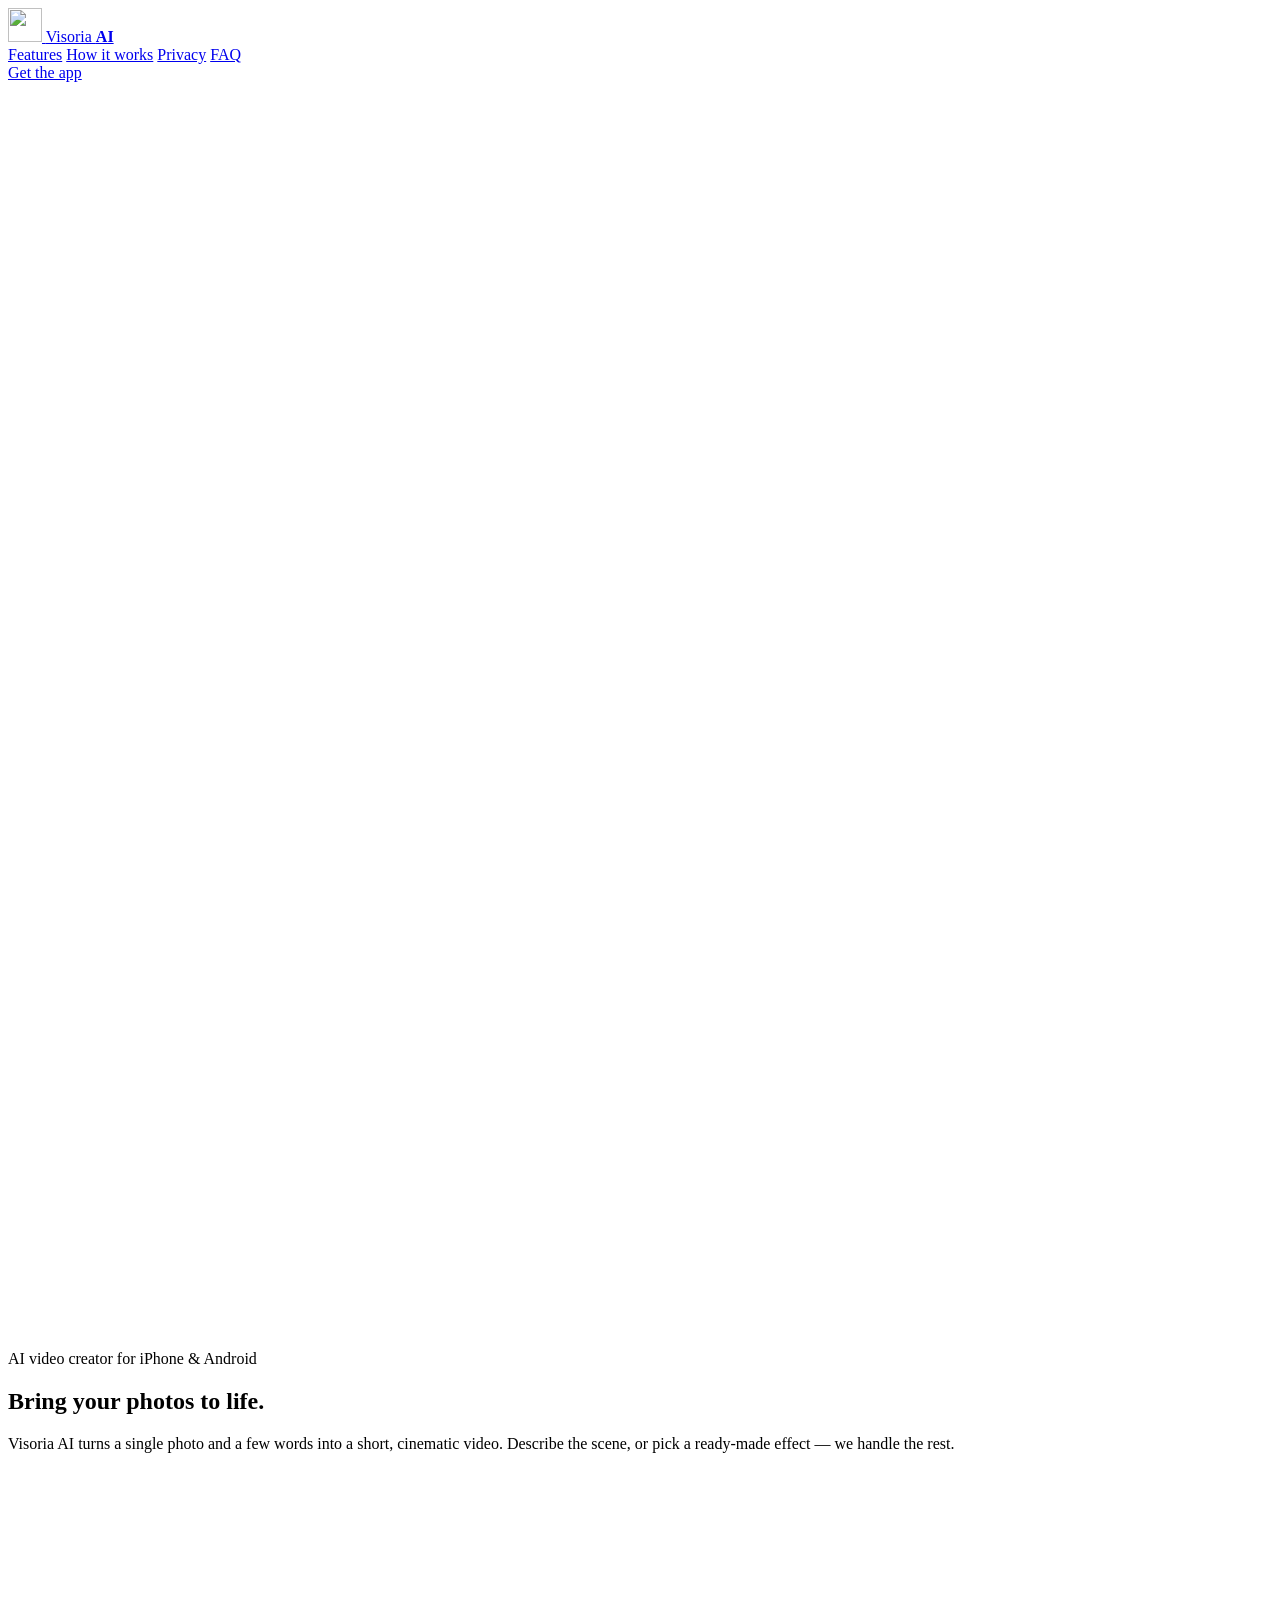
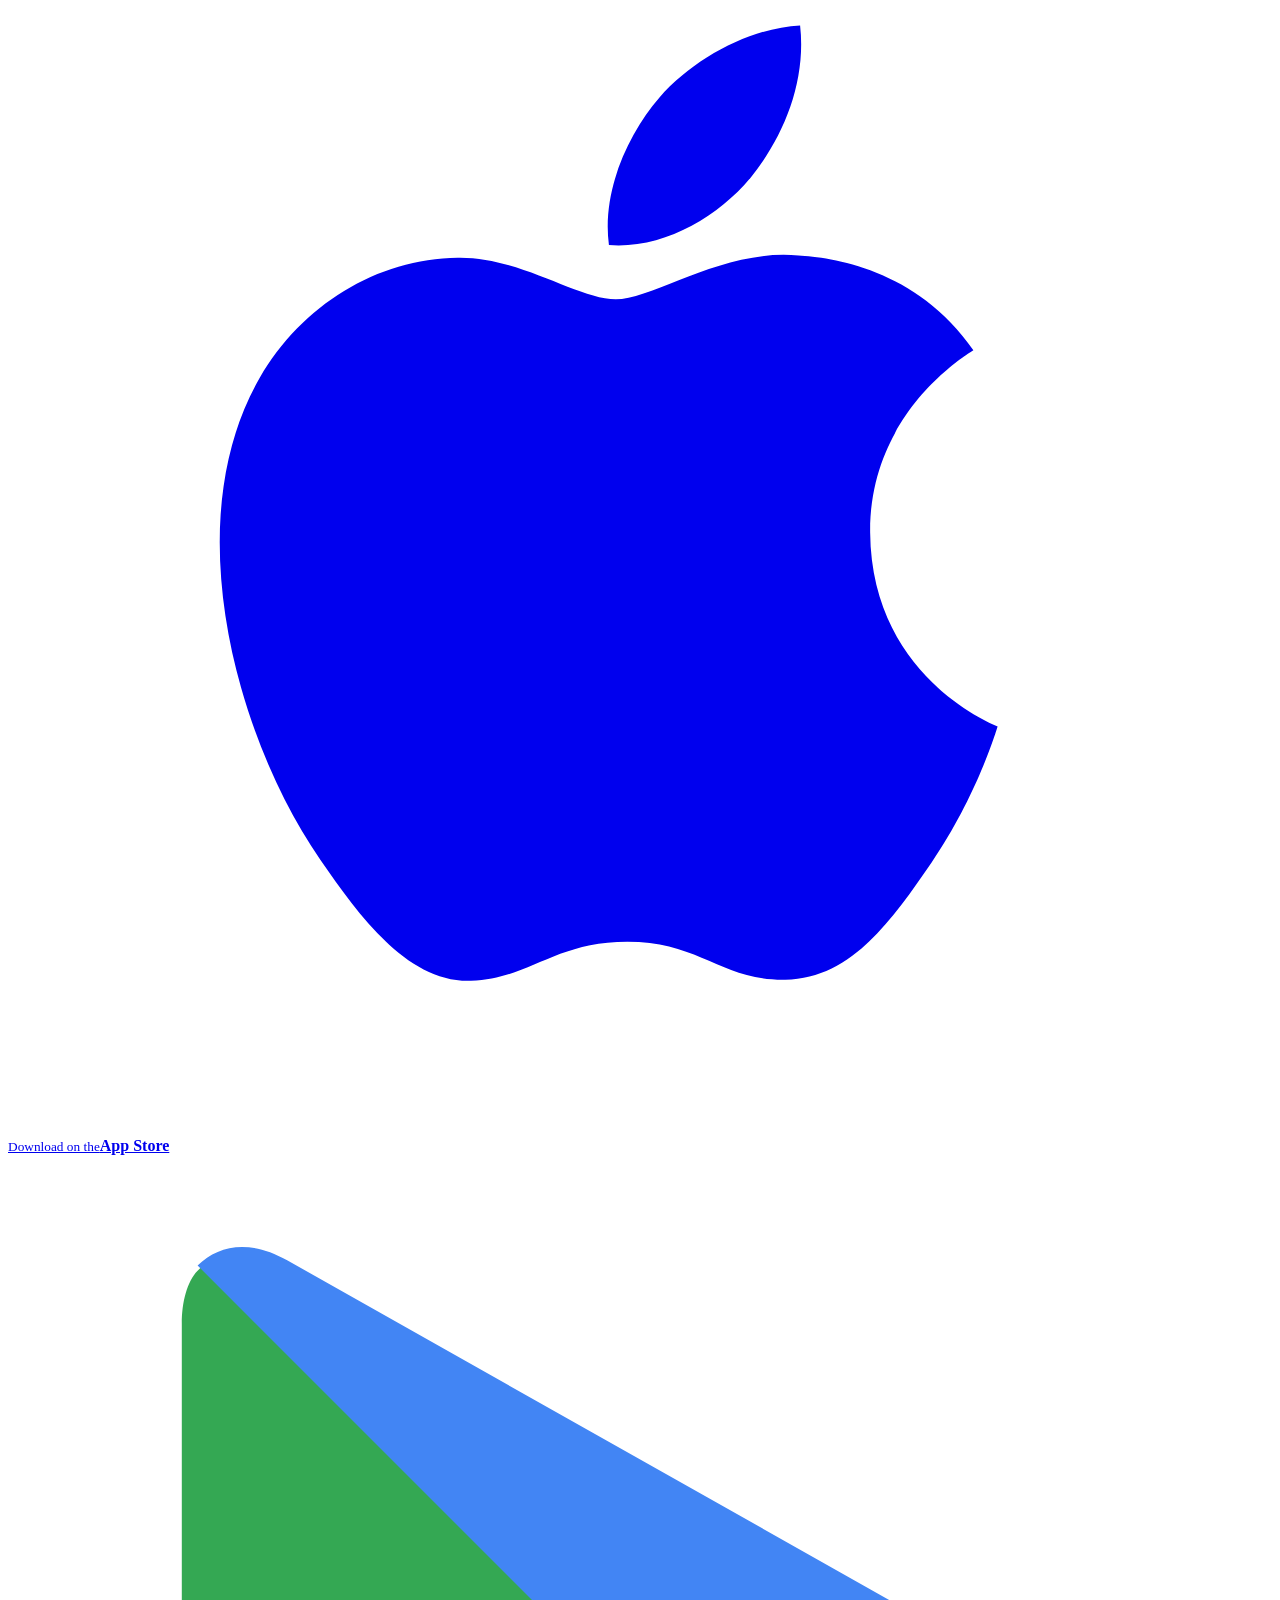
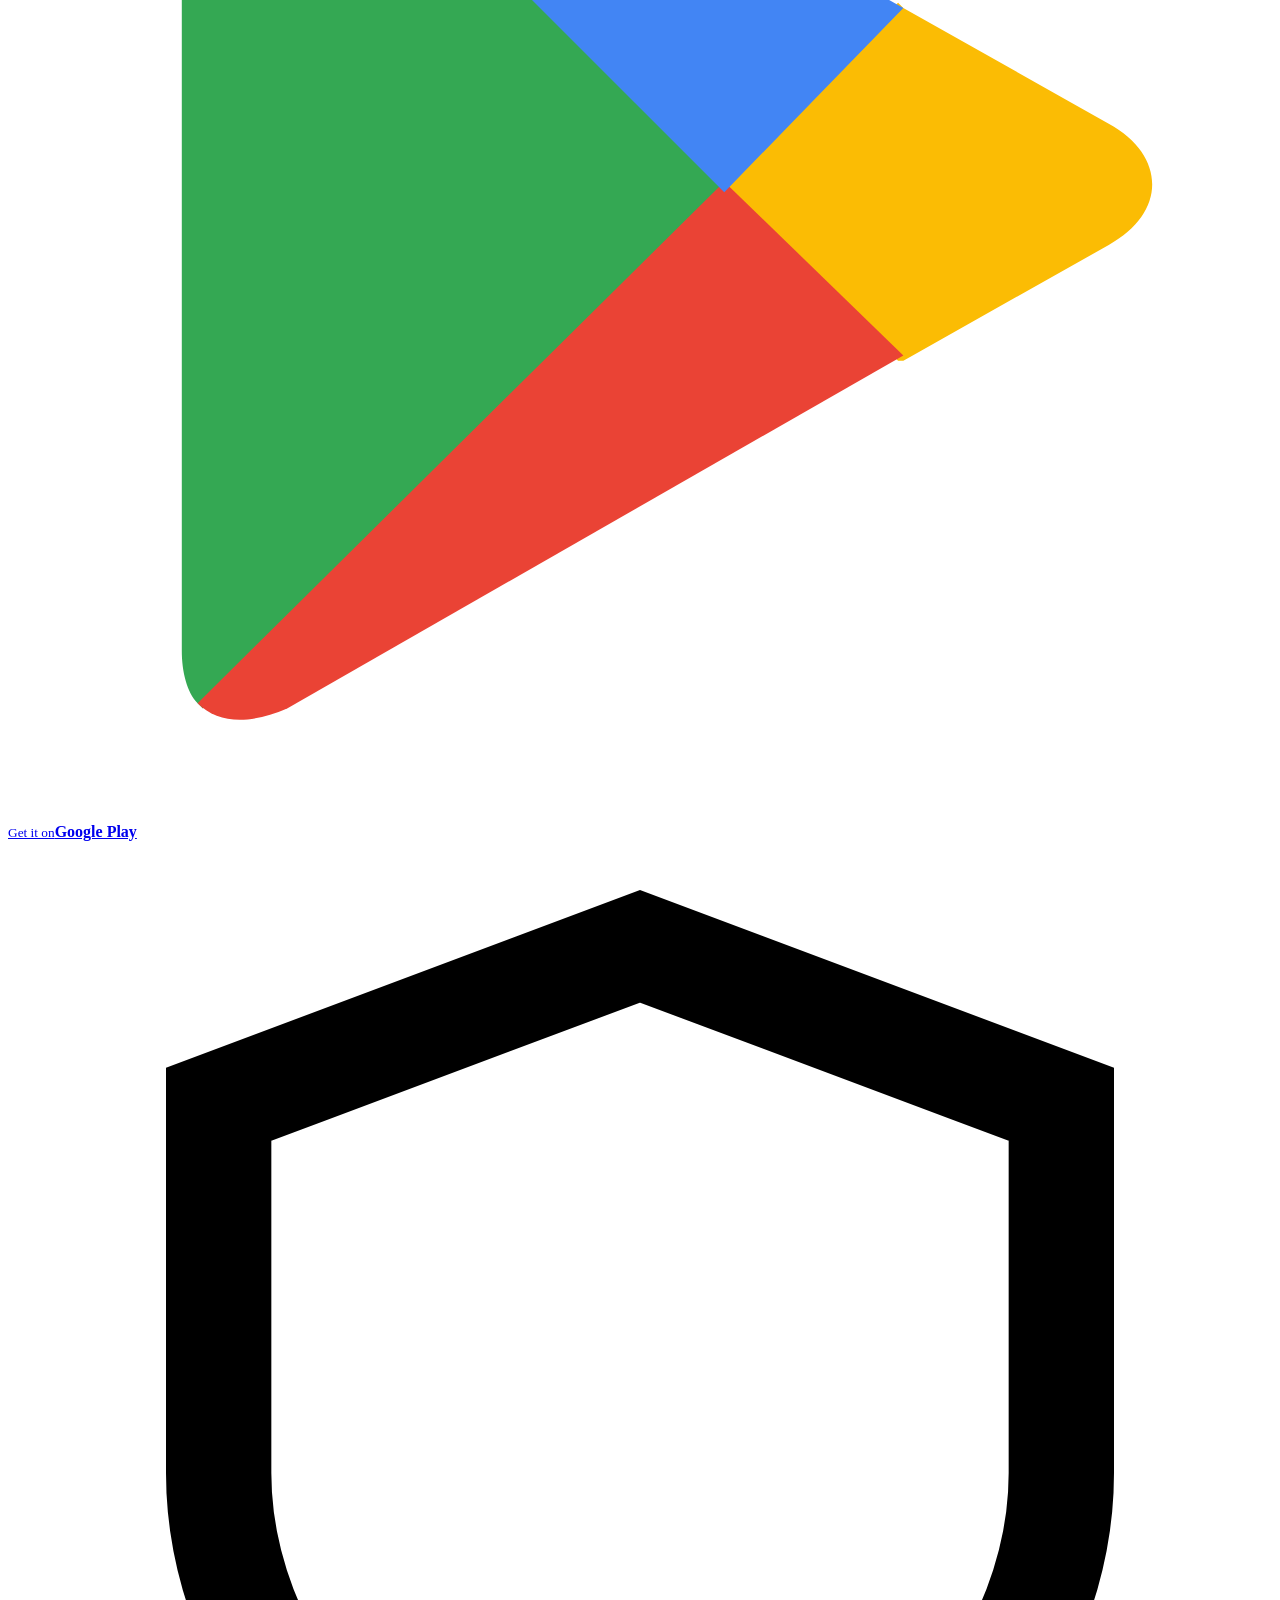
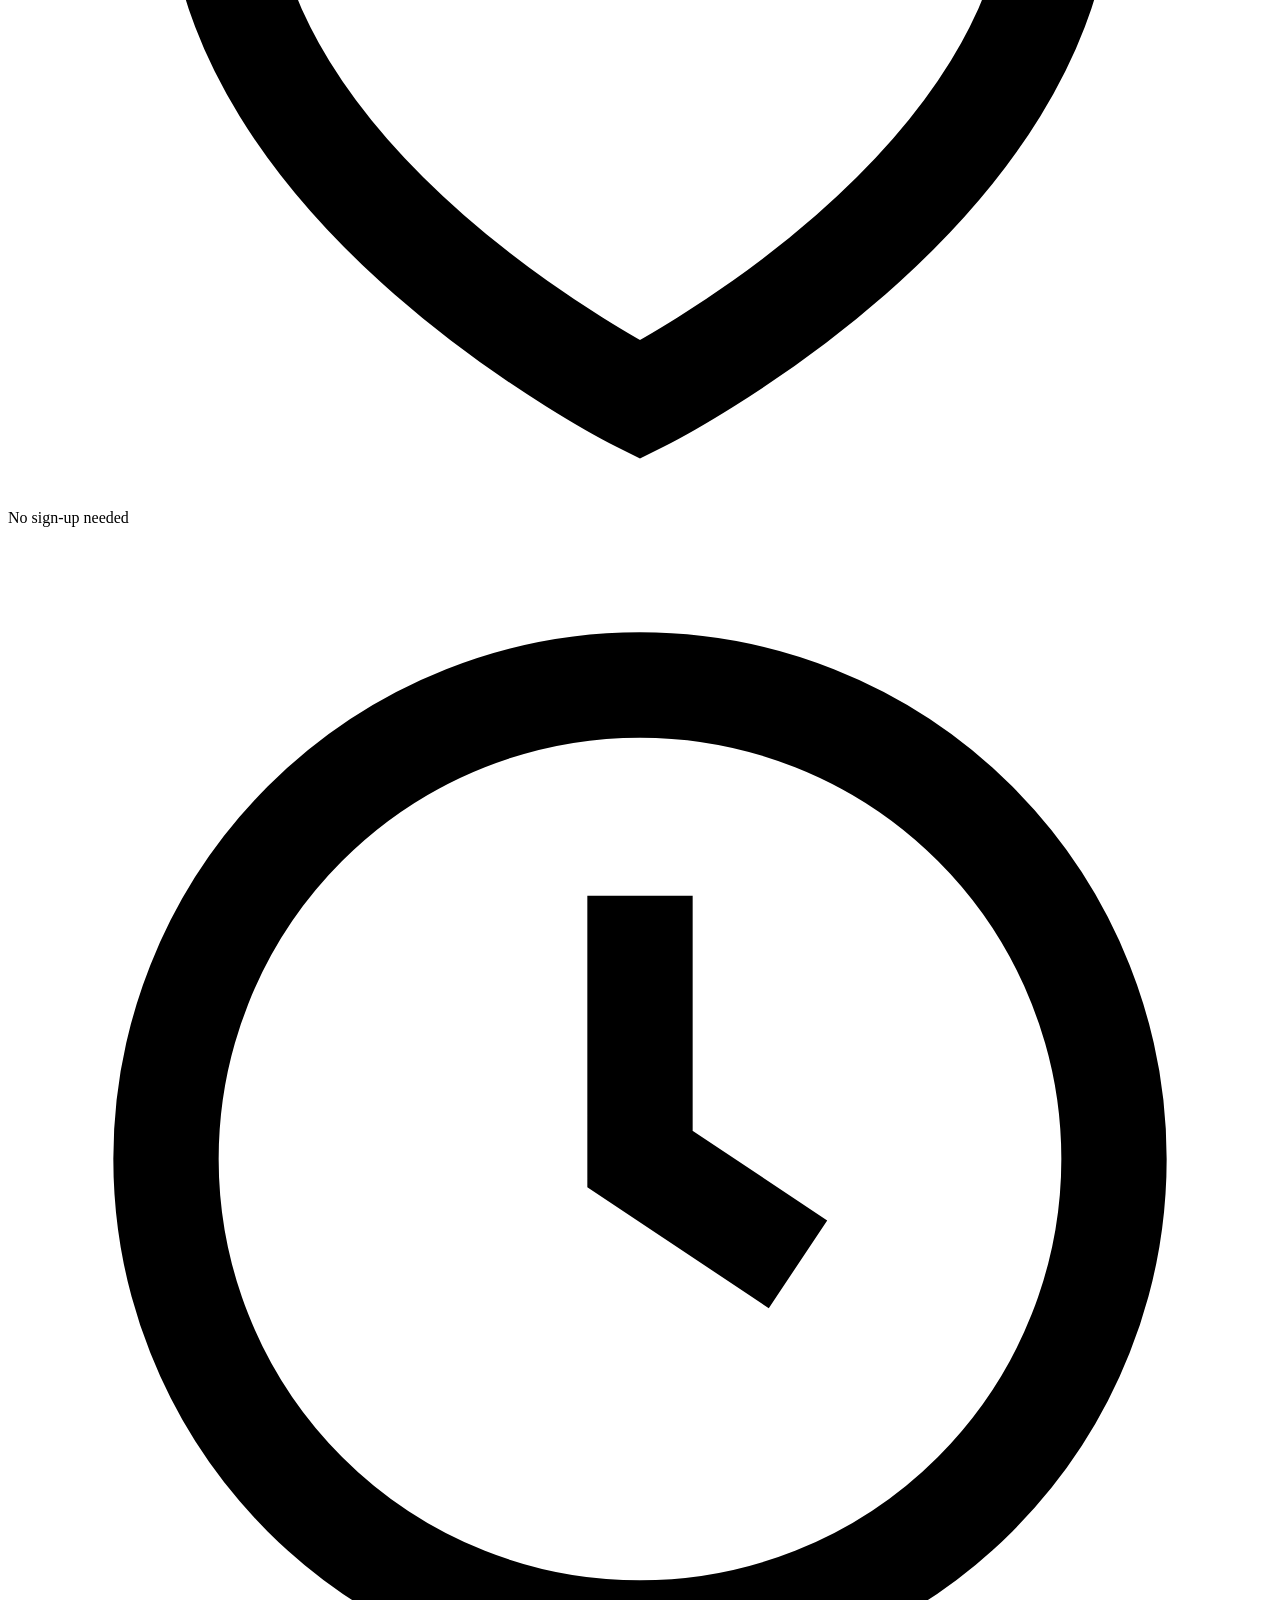
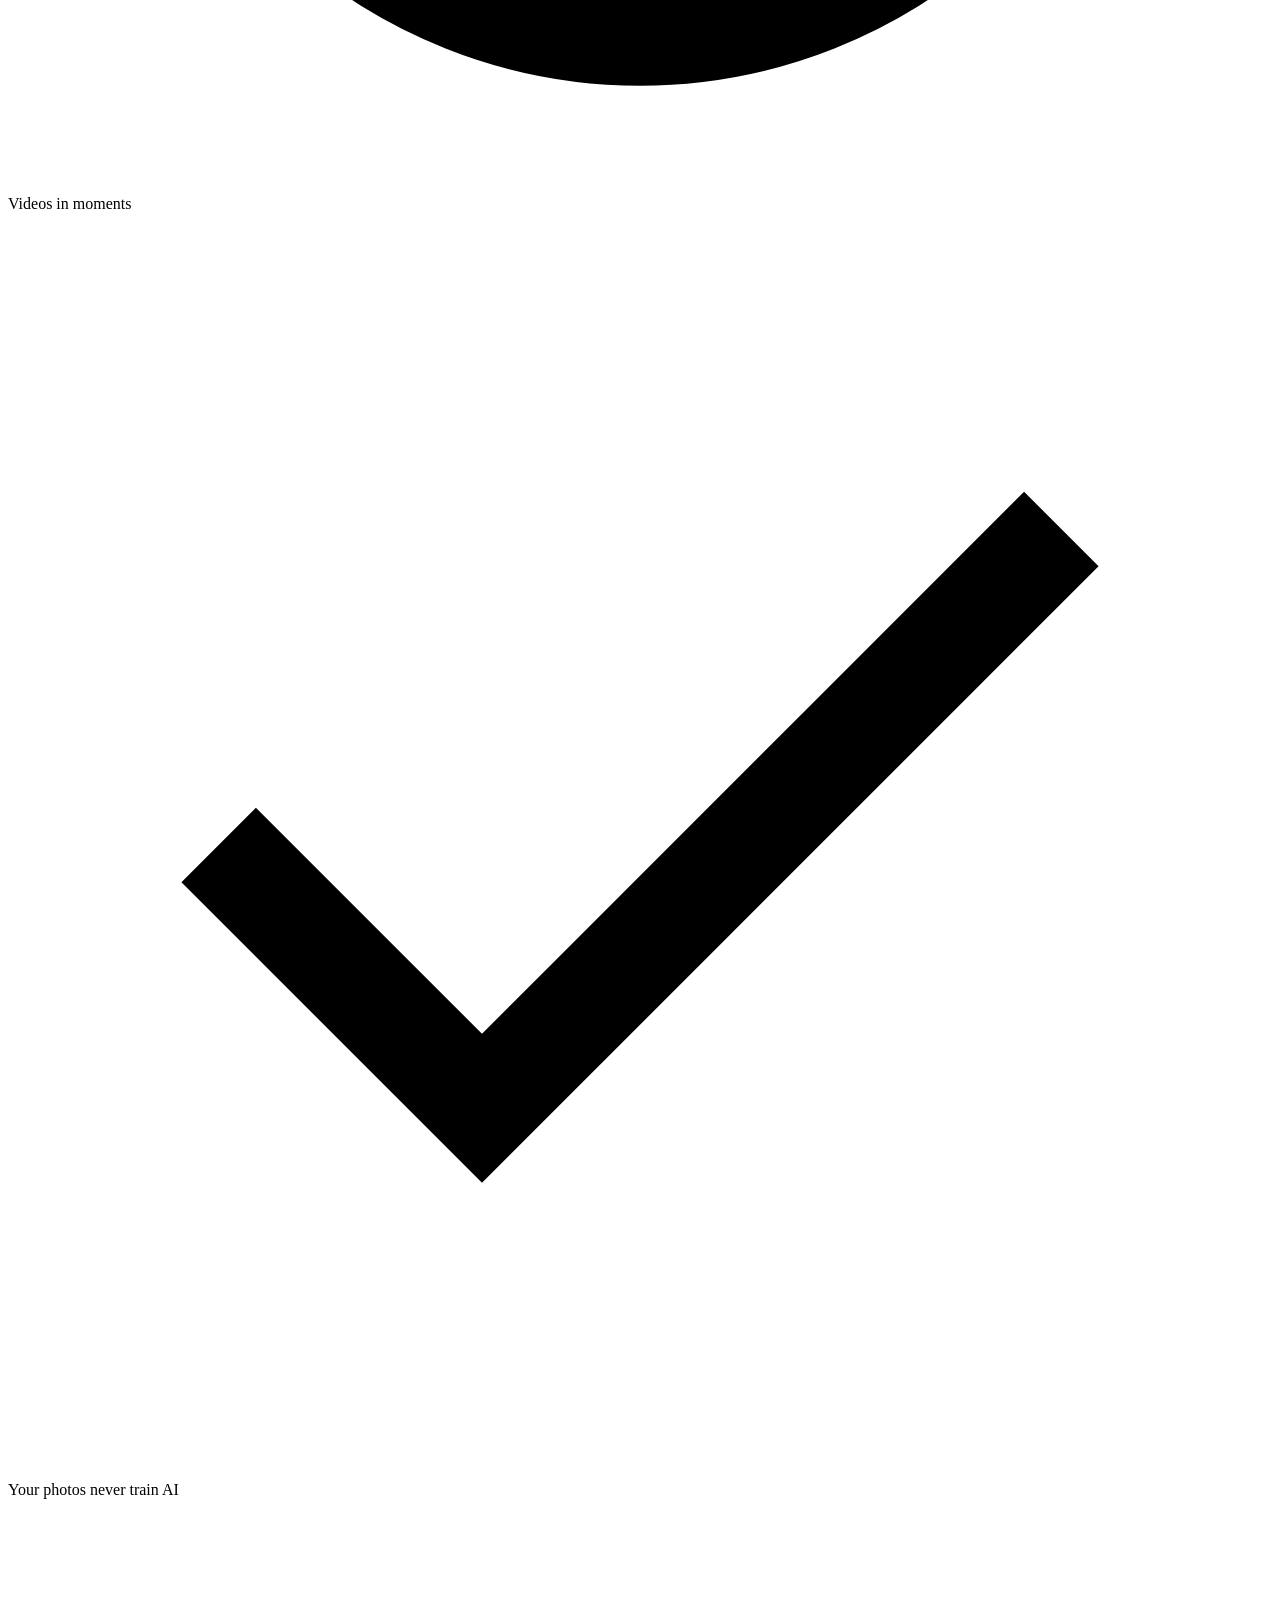
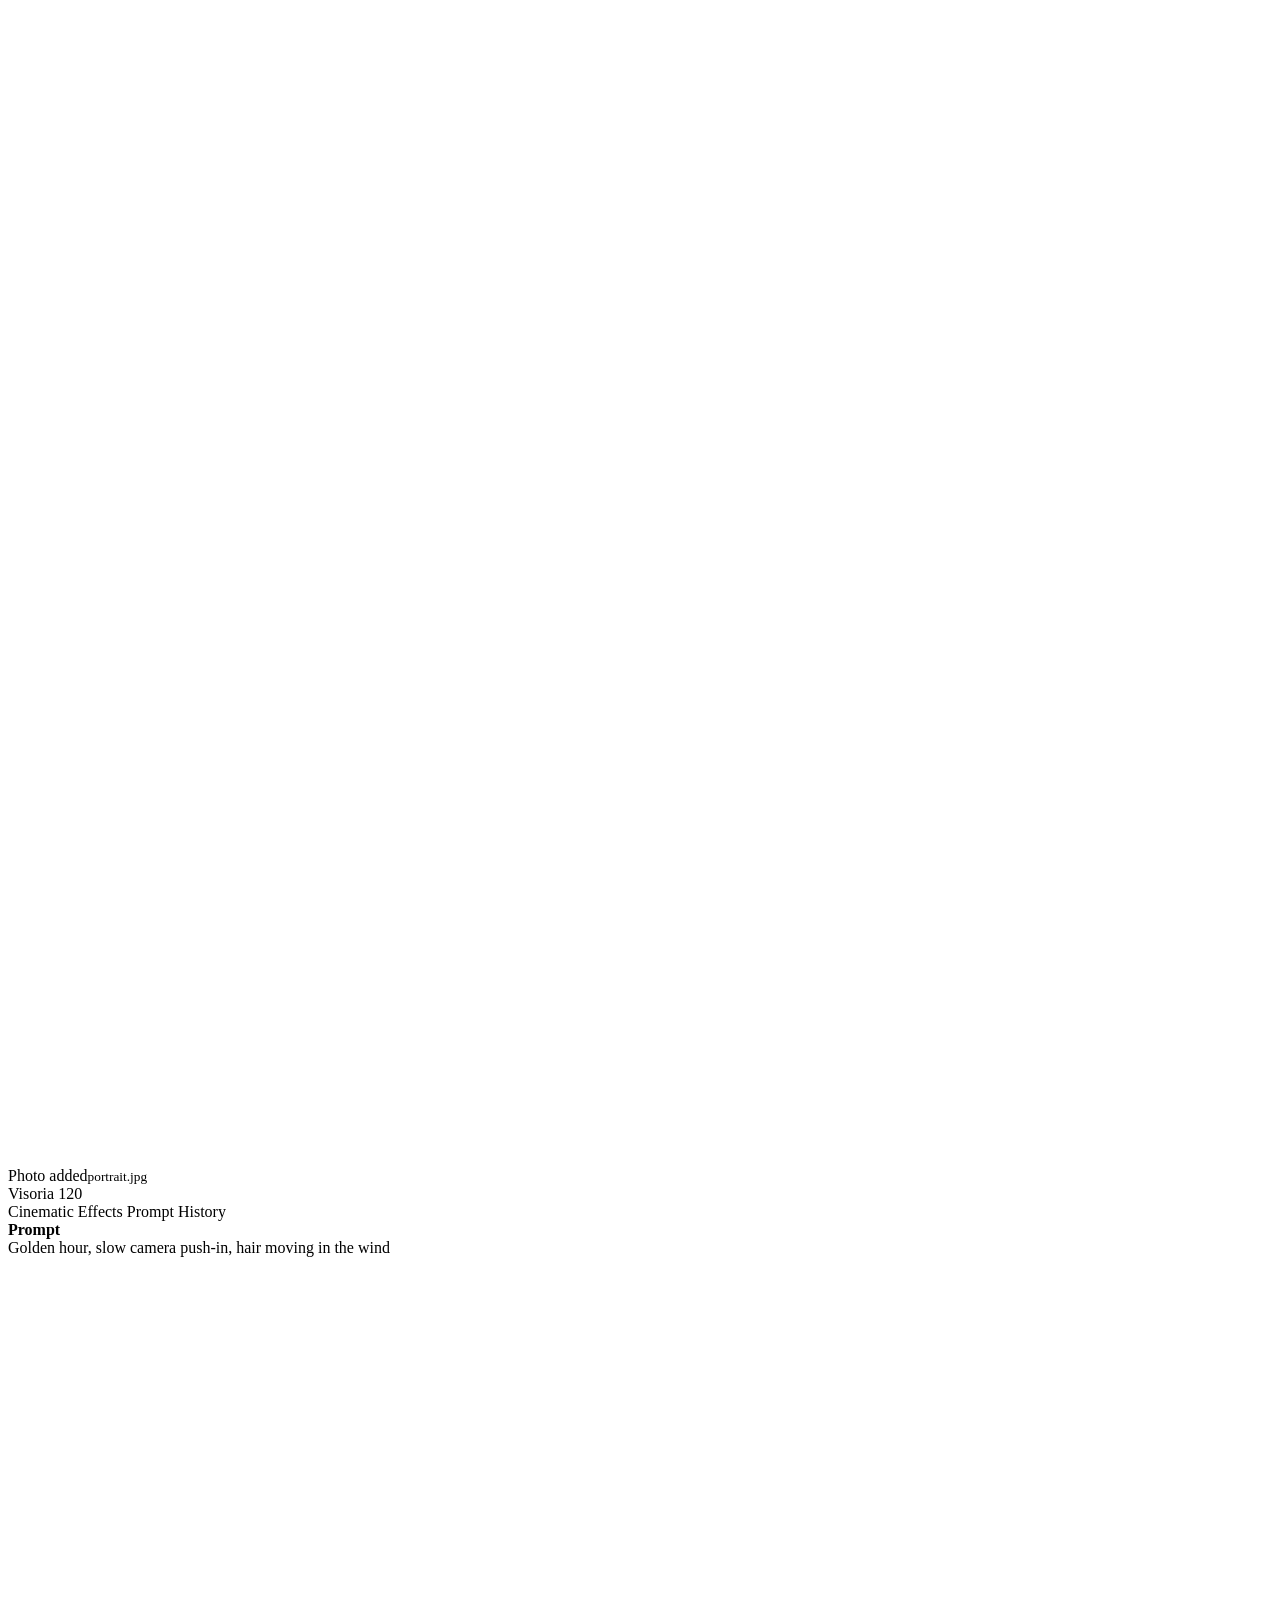
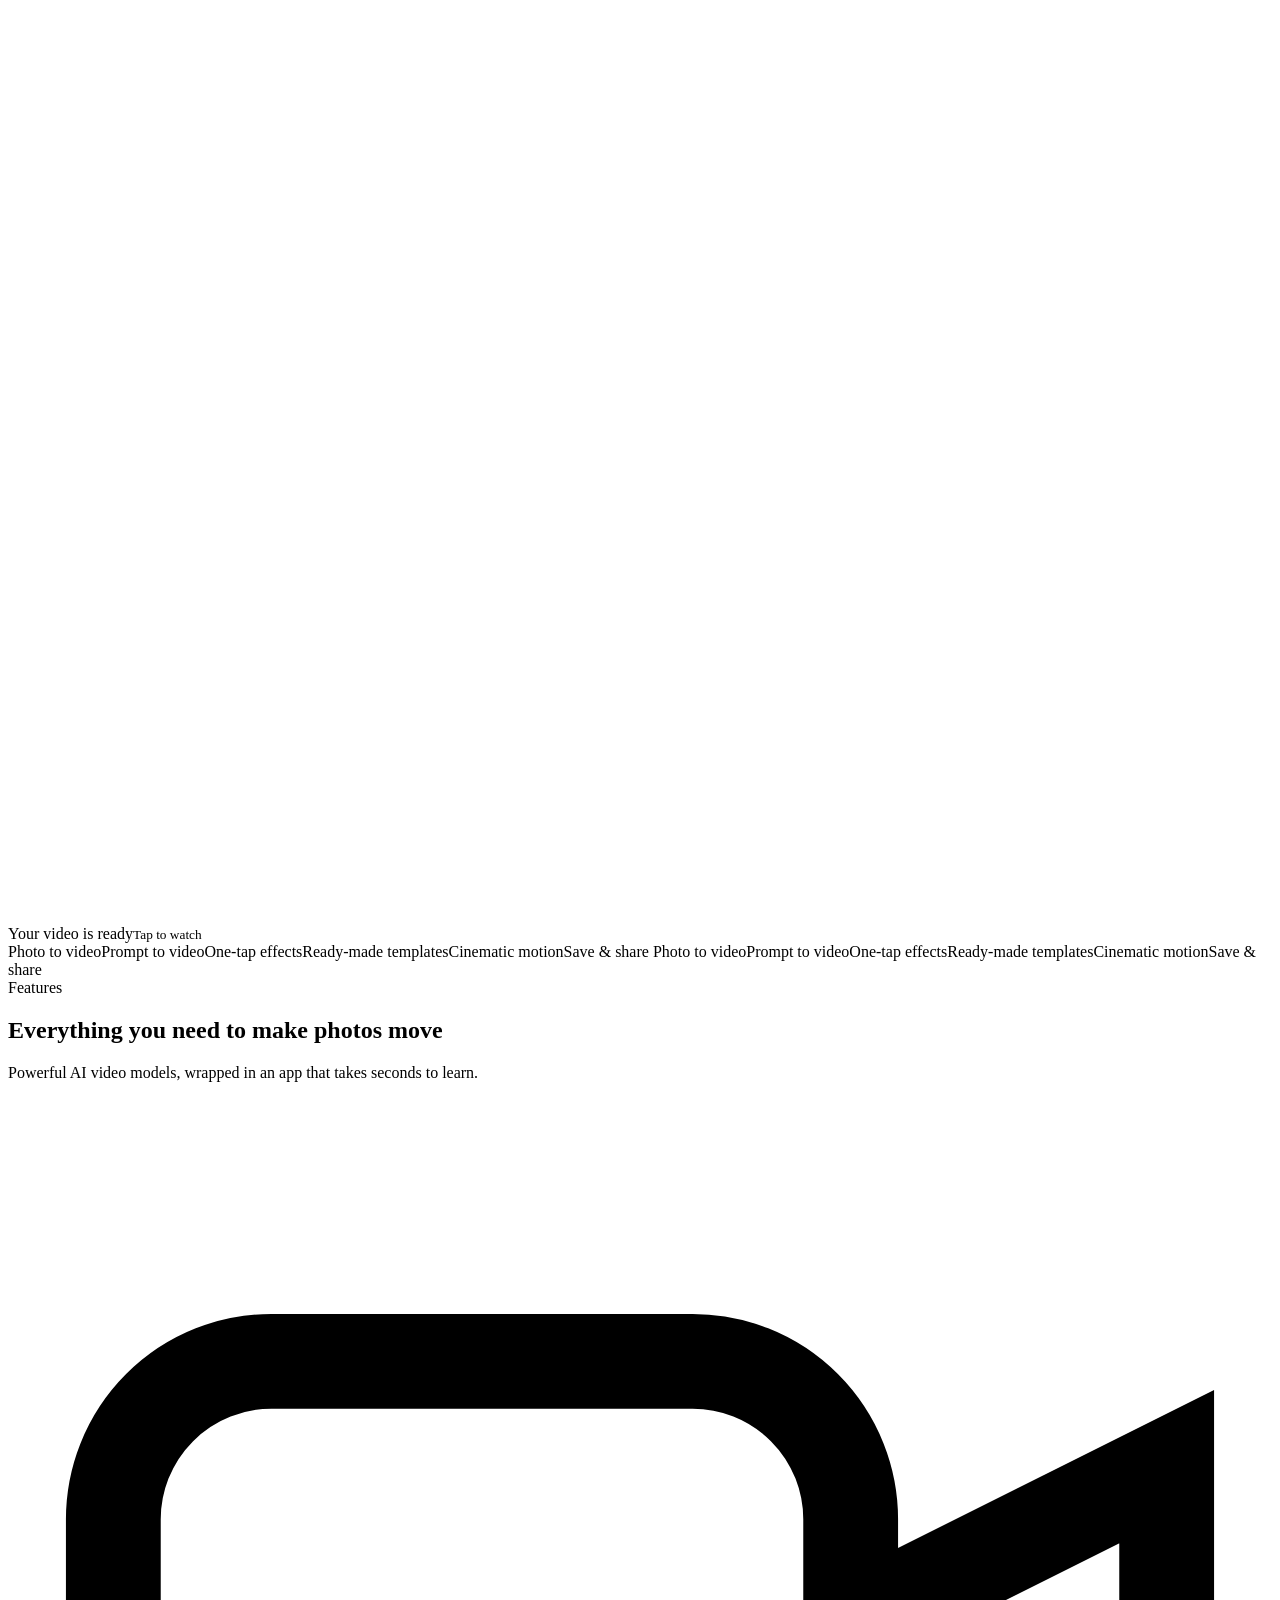
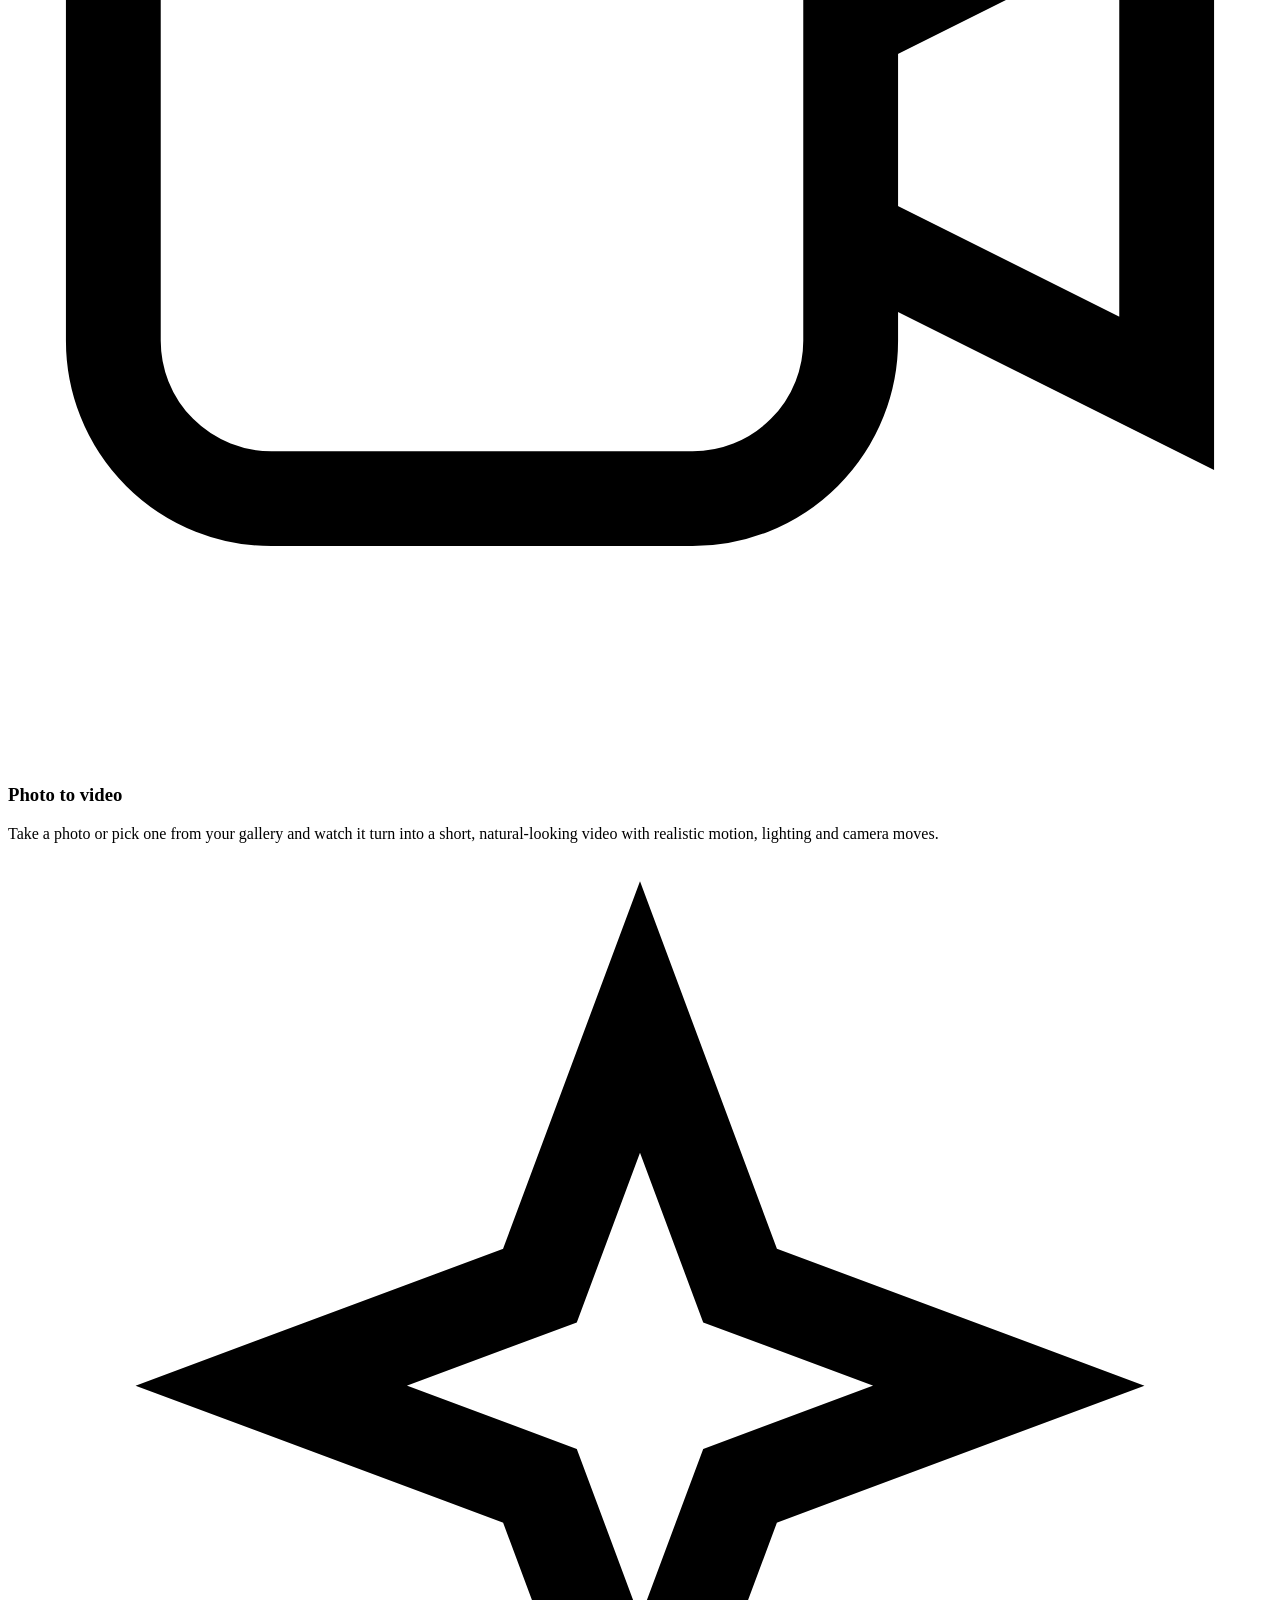
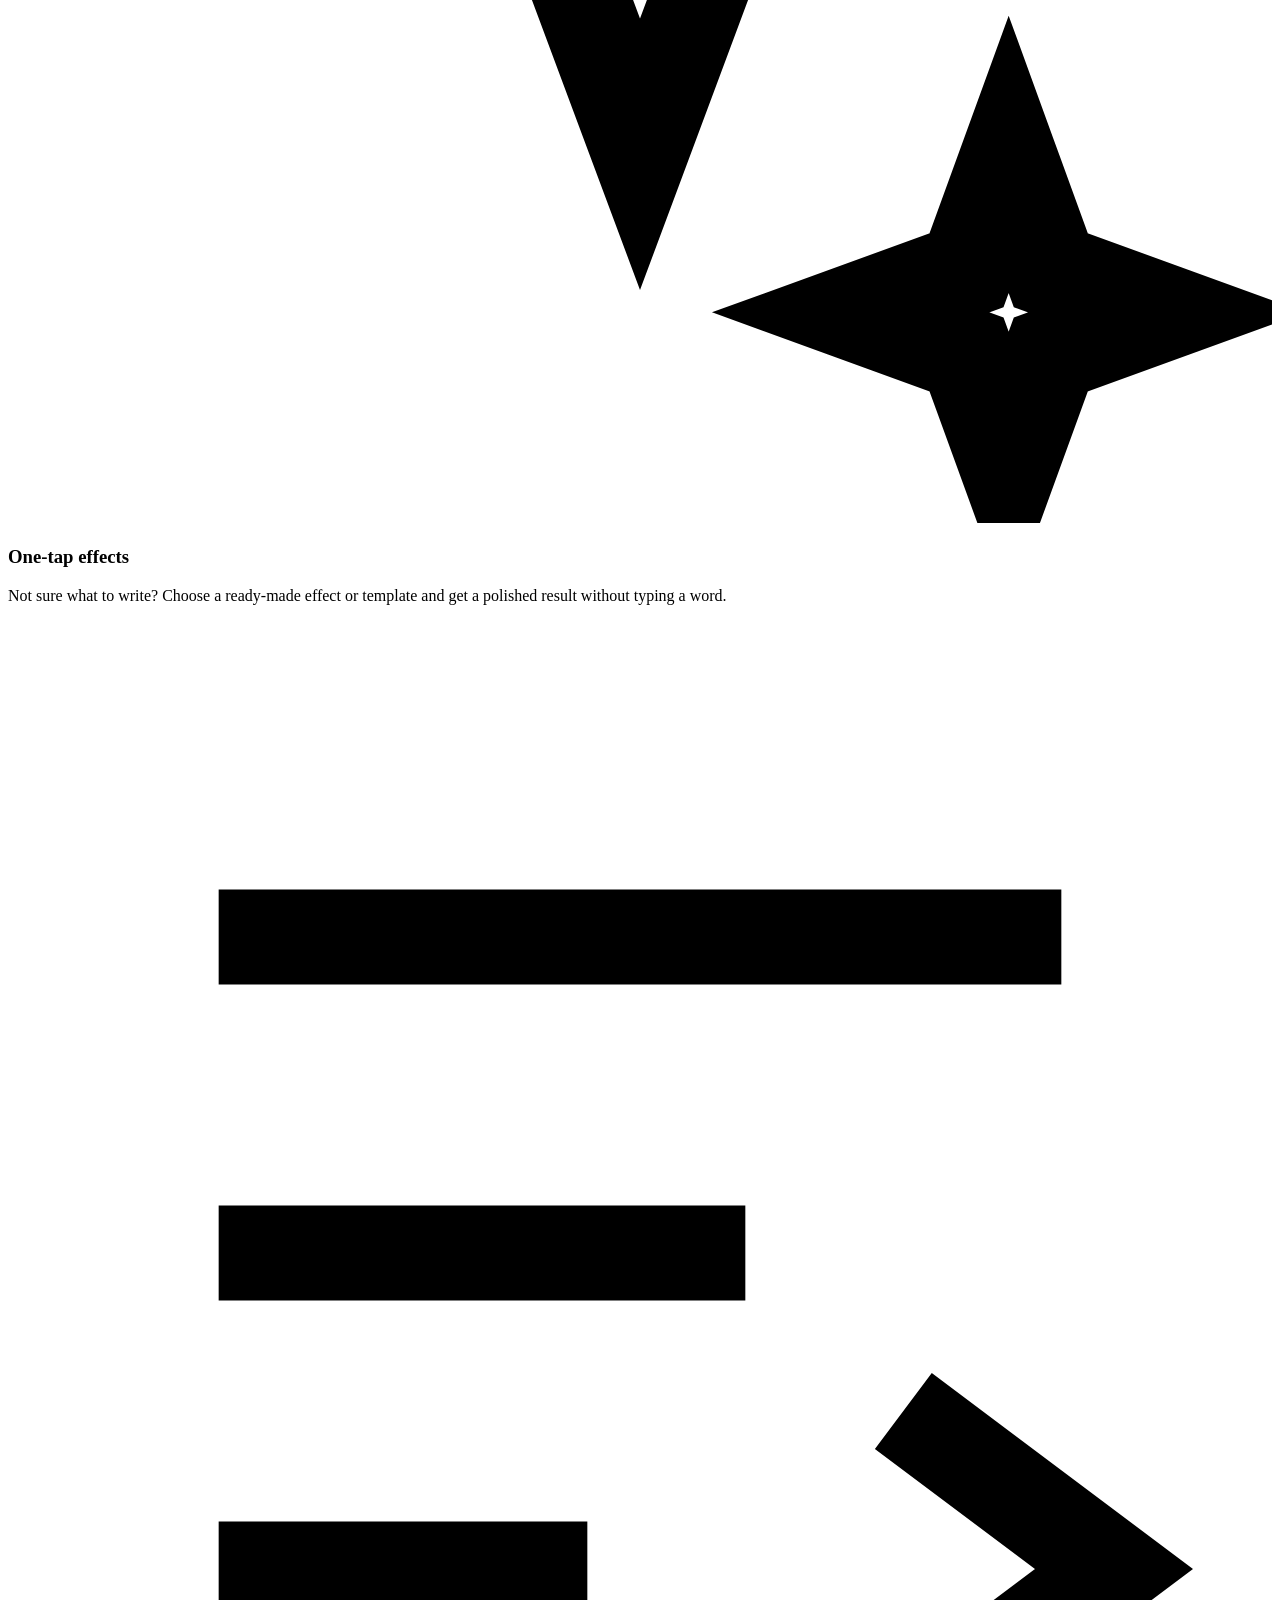
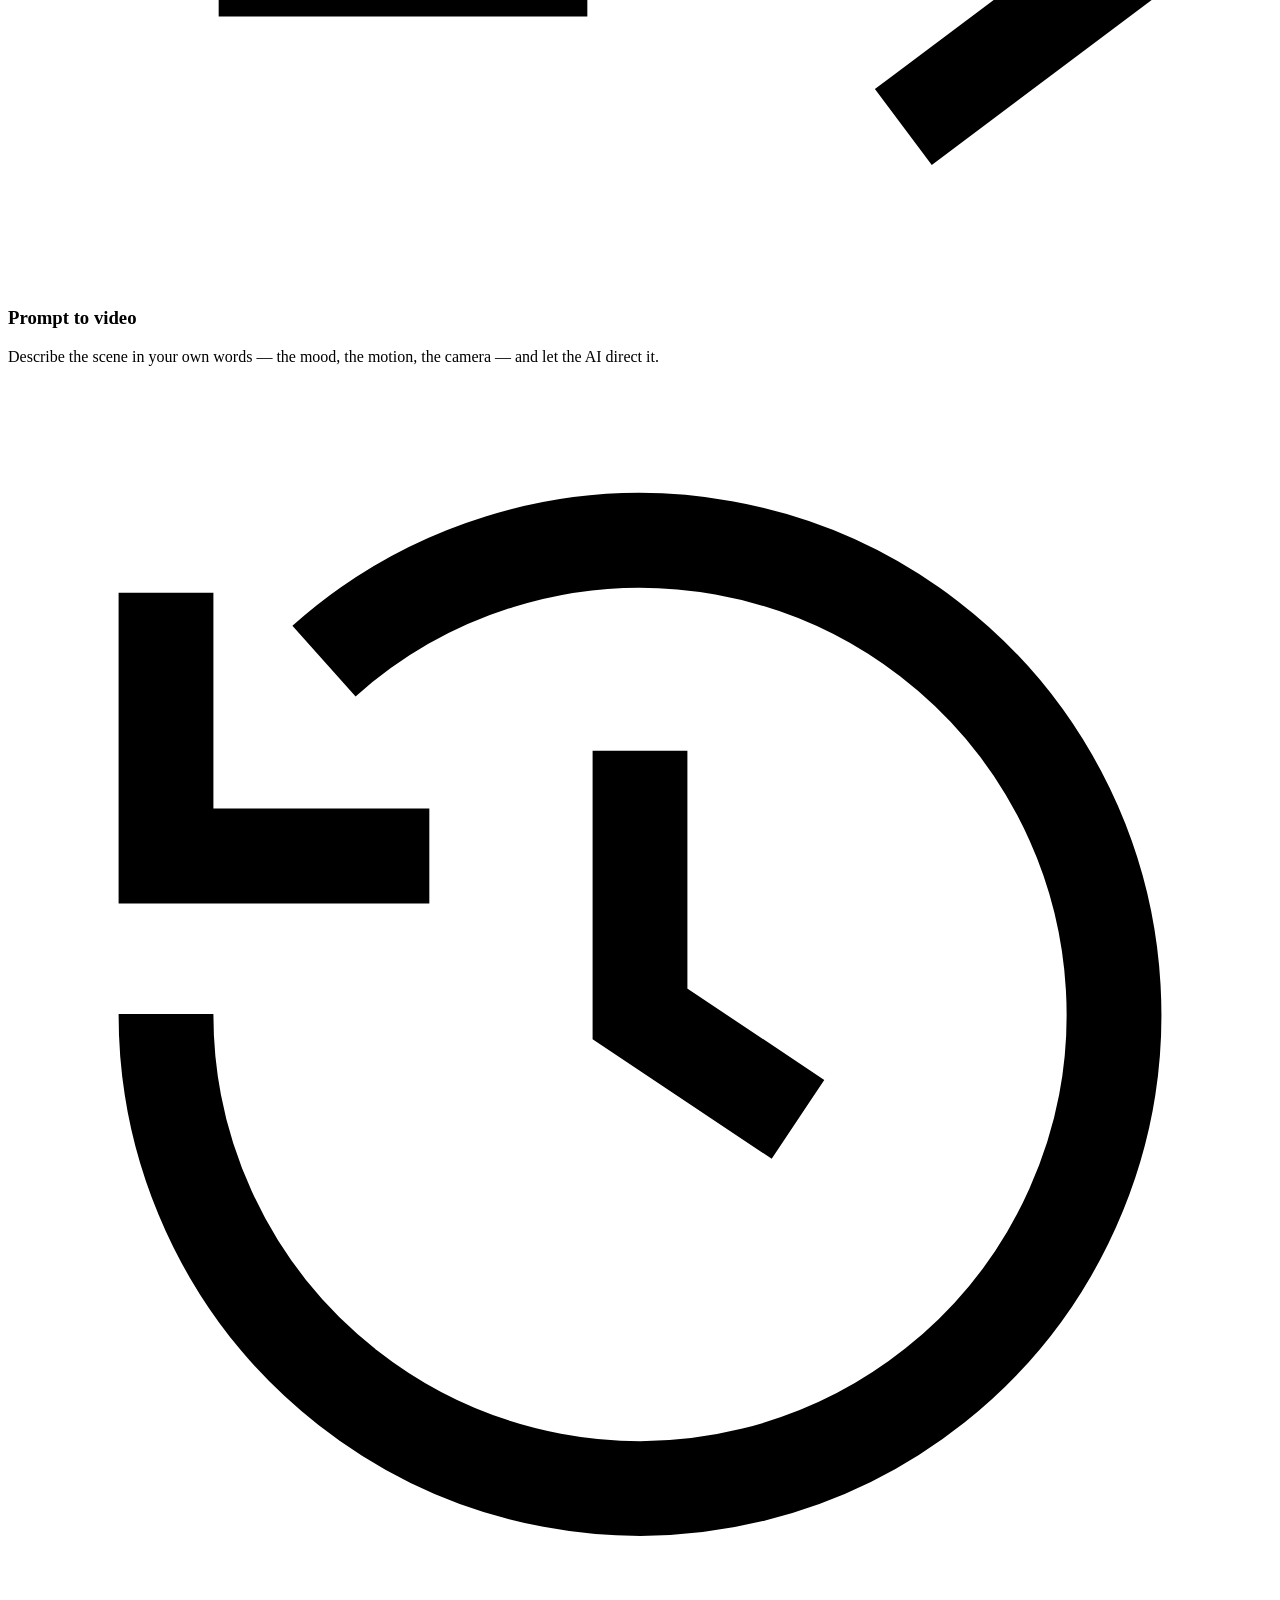
==== public/index.html @ 72aa1941 "Redesign website and move hosting to Firebase - New landing page (hero, features, how it works, priv" ====
<!doctype html>
<html lang="en" class="no-js">
<head>
  <meta charset="UTF-8" />
  <meta name="viewport" content="width=device-width, initial-scale=1, viewport-fit=cover" />
  <title>Visoria AI — Turn photos into AI videos</title>
  <meta name="description" content="Visoria AI turns your photos and prompts into short, cinematic AI videos and one-tap video effects. Available for iPhone and Android." />
  <meta name="theme-color" content="#07060d" />
  <link rel="icon" href="/assets/logo.svg" type="image/svg+xml" />
  <link rel="apple-touch-icon" href="/assets/logo.svg" />
  <link rel="stylesheet" href="/assets/site.css?v=1" />

  <meta property="og:type" content="website" />
  <meta property="og:site_name" content="Visoria AI" />
  <meta property="og:title" content="Visoria AI — Turn photos into AI videos" />
  <meta property="og:description" content="Bring your photos to life. Pick a photo, describe a scene or choose an effect, and get a short AI video in moments." />
  <meta name="twitter:card" content="summary" />

  <script type="application/ld+json">
  {
    "@context": "https://schema.org",
    "@type": "MobileApplication",
    "name": "Visoria AI",
    "operatingSystem": "iOS, Android",
    "applicationCategory": "MultimediaApplication",
    "description": "Turn your photos and prompts into short AI videos and video effects.",
    "author": { "@type": "Person", "name": "Metin Gökmen" },
    "offers": { "@type": "Offer", "price": "0", "priceCurrency": "USD" }
  }
  </script>
  <script>document.documentElement.classList.remove('no-js');</script>
</head>
<body>
  <div class="aurora" aria-hidden="true"><span></span><span></span><span></span></div>
  <div class="grain" aria-hidden="true"></div>

  <header class="site-header">
    <div class="container bar">
      <a class="brand" href="/" aria-label="Visoria AI home">
        <img src="/assets/logo.svg" alt="" width="34" height="34" />
        <span>Visoria <b>AI</b></span>
      </a>
      <nav class="nav" aria-label="Main">
        <a href="#features">Features</a>
        <a href="#how">How it works</a>
        <a href="#privacy">Privacy</a>
        <a href="#faq">FAQ</a>
      </nav>
      <a class="btn btn-primary btn-sm" href="#download">Get the app</a>
    </div>
  </header>

  <main>
    <!-- Hero -->
    <section class="hero">
      <div class="container grid">
        <div class="reveal">
          <span class="eyebrow">
            <span class="dot"><svg viewBox="0 0 24 24" fill="#fff"><path d="M12 2l2.2 5.8L20 10l-5.8 2.2L12 18l-2.2-5.8L4 10l5.8-2.2z"/></svg></span>
            AI video creator for iPhone &amp; Android
          </span>
          <h1>Bring your photos <span class="gradient-text">to life.</span></h1>
          <p class="lead">Visoria AI turns a single photo and a few words into a short, cinematic video. Describe the scene, or pick a ready-made effect &mdash; we handle the rest.</p>
          <div class="store-row">
            <!-- TODO: replace href with the live App Store URL -->
            <a class="store" href="#download" data-store="ios" aria-label="Download on the App Store">
              <svg viewBox="0 0 24 24" fill="currentColor" aria-hidden="true"><path d="M16.37 12.6c-.02-2.3 1.88-3.4 1.96-3.46-1.07-1.56-2.73-1.77-3.32-1.8-1.41-.14-2.76.83-3.47.83-.72 0-1.82-.81-3-.79-1.54.02-2.96.9-3.76 2.28-1.6 2.78-.41 6.9 1.15 9.15.76 1.1 1.67 2.34 2.86 2.3 1.15-.05 1.58-.74 2.97-.74s1.78.74 3 .72c1.24-.02 2.02-1.12 2.78-2.23.87-1.28 1.23-2.52 1.25-2.58-.03-.01-2.4-.92-2.42-3.68zM14.1 5.86c.63-.77 1.06-1.83.94-2.89-.91.04-2.01.61-2.67 1.37-.58.67-1.1 1.76-.96 2.8 1.02.08 2.06-.52 2.69-1.28z"/></svg>
              <span><small>Download on the</small><strong>App Store</strong></span>
            </a>
            <!-- TODO: replace href with the live Google Play URL -->
            <a class="store dark" href="#download" data-store="android" aria-label="Get it on Google Play">
              <svg viewBox="0 0 24 24" aria-hidden="true"><path fill="#34a853" d="M3.6 2.2c-.2.2-.3.6-.3 1v17.6c0 .4.1.8.3 1l.1.1 9.9-9.9v-.2L3.7 2.1z"/><path fill="#fbbc04" d="M16.9 15.3l-3.3-3.3v-.2l3.3-3.3.1.1 3.9 2.2c1.1.6 1.1 1.7 0 2.3l-3.9 2.2z"/><path fill="#ea4335" d="M17 15.2L13.6 11.9 3.6 21.8c.4.4 1 .4 1.7.1L17 15.2"/><path fill="#4285f4" d="M17 8.6L5.3 2c-.7-.4-1.3-.3-1.7.1l10 10z"/></svg>
              <span><small>Get it on</small><strong>Google Play</strong></span>
            </a>
          </div>
          <div class="meta-row">
            <span><svg viewBox="0 0 24 24" fill="none" stroke="currentColor" stroke-width="2"><path d="M12 22s8-4 8-10V5l-8-3-8 3v7c0 6 8 10 8 10z"/></svg>No sign-up needed</span>
            <span><svg viewBox="0 0 24 24" fill="none" stroke="currentColor" stroke-width="2"><circle cx="12" cy="12" r="9"/><path d="M12 7v5l3 2"/></svg>Videos in moments</span>
            <span><svg viewBox="0 0 24 24" fill="none" stroke="currentColor" stroke-width="2"><path d="M20 6L9 17l-5-5"/></svg>Your photos never train AI</span>
          </div>
        </div>

        <div class="stage reveal" aria-hidden="true">
          <div class="float-card a">
            <span class="ic"><svg viewBox="0 0 24 24" fill="none" stroke="#fff" stroke-width="2"><rect x="3" y="3" width="18" height="18" rx="4"/><circle cx="9" cy="9" r="2"/><path d="M21 15l-5-5L5 21"/></svg></span>
            <span>Photo added<small>portrait.jpg</small></span>
          </div>
          <div class="phone">
            <div class="screen">
              <div class="video"><div class="sun"></div></div>
              <div class="scan"></div>
              <div class="ui-top">
                <span class="pill">Visoria</span>
                <span class="pill"><i class="coin"></i>120</span>
              </div>
              <div class="ui-bottom">
                <div class="chips">
                  <span class="chip on">Cinematic</span>
                  <span class="chip">Effects</span>
                  <span class="chip">Prompt</span>
                  <span class="chip">History</span>
                </div>
                <div class="prompt">
                  <b>Prompt</b><br />
                  <span class="typing">Golden hour, slow camera push-in, hair moving in the wind</span>
                  <div class="progress"><i></i></div>
                </div>
              </div>
            </div>
          </div>
          <div class="float-card b">
            <span class="ic"><svg viewBox="0 0 24 24" fill="#fff"><path d="M8 5v14l11-7z"/></svg></span>
            <span>Your video is ready<small>Tap to watch</small></span>
          </div>
        </div>
      </div>
    </section>

    <div class="strip" aria-hidden="true">
      <div class="marquee">
        <span>Photo to video</span><span>Prompt to video</span><span>One-tap effects</span><span>Ready-made templates</span><span>Cinematic motion</span><span>Save &amp; share</span>
        <span>Photo to video</span><span>Prompt to video</span><span>One-tap effects</span><span>Ready-made templates</span><span>Cinematic motion</span><span>Save &amp; share</span>
      </div>
    </div>

    <!-- Features -->
    <section class="section" id="features">
      <div class="container">
        <div class="section-head reveal">
          <span class="kicker">Features</span>
          <h2>Everything you need to make photos move</h2>
          <p>Powerful AI video models, wrapped in an app that takes seconds to learn.</p>
        </div>
        <div class="features">
          <article class="card span-2 reveal">
            <div class="icon"><svg viewBox="0 0 24 24" fill="none" stroke="currentColor" stroke-width="1.8"><rect x="2" y="5" width="14" height="14" rx="3"/><path d="M16 10l6-3v10l-6-3"/></svg></div>
            <h3>Photo to video</h3>
            <p>Take a photo or pick one from your gallery and watch it turn into a short, natural-looking video with realistic motion, lighting and camera moves.</p>
          </article>
          <article class="card reveal">
            <div class="icon"><svg viewBox="0 0 24 24" fill="none" stroke="currentColor" stroke-width="1.8"><path d="M12 3l1.9 5.1L19 10l-5.1 1.9L12 17l-1.9-5.1L5 10l5.1-1.9z"/><path d="M19 17l.8 2.2L22 20l-2.2.8L19 23l-.8-2.2L16 20l2.2-.8z"/></svg></div>
            <h3>One-tap effects</h3>
            <p>Not sure what to write? Choose a ready-made effect or template and get a polished result without typing a word.</p>
          </article>
          <article class="card reveal">
            <div class="icon"><svg viewBox="0 0 24 24" fill="none" stroke="currentColor" stroke-width="1.8"><path d="M4 6h16M4 12h10M4 18h7"/><path d="M17 15l4 3-4 3"/></svg></div>
            <h3>Prompt to video</h3>
            <p>Describe the scene in your own words &mdash; the mood, the motion, the camera &mdash; and let the AI direct it.</p>
          </article>
          <article class="card reveal">
            <div class="icon"><svg viewBox="0 0 24 24" fill="none" stroke="currentColor" stroke-width="1.8"><path d="M3 12a9 9 0 1 0 3-6.7"/><path d="M3 4v5h5"/><path d="M12 7v5l3 2"/></svg></div>
            <h3>Your history</h3>
            <p>Every generation is saved in your history, so you can rewatch, download and share your videos any time.</p>
          </article>
          <article class="card reveal">
            <div class="icon"><svg viewBox="0 0 24 24" fill="none" stroke="currentColor" stroke-width="1.8"><path d="M18 8a6 6 0 1 0-12 0c0 7-3 9-3 9h18s-3-2-3-9"/><path d="M13.7 21a2 2 0 0 1-3.4 0"/></svg></div>
            <h3>Ready notifications</h3>
            <p>Start a video and get on with your day. We&rsquo;ll let you know the moment it&rsquo;s ready.</p>
          </article>
        </div>
      </div>
    </section>

    <!-- How it works -->
    <section class="section" id="how" style="padding-top:0">
      <div class="container">
        <div class="section-head reveal">
          <span class="kicker">How it works</span>
          <h2>Three steps. That&rsquo;s it.</h2>
        </div>
        <div class="steps">
          <div class="step reveal">
            <span class="num">STEP 01</span>
            <h3>Add a photo</h3>
            <p>Snap a new one with your camera or choose from your gallery.</p>
            <div class="vis vis-photo" aria-hidden="true"></div>
          </div>
          <div class="step reveal">
            <span class="num">STEP 02</span>
            <h3>Pick an effect or write a prompt</h3>
            <p>Go with a one-tap effect, or describe exactly what should happen.</p>
            <div class="vis vis-pick" aria-hidden="true">
              <span class="chip on">Cinematic</span><span class="chip">Slow motion</span><span class="chip">Dreamy</span><span class="chip">Camera orbit</span><span class="chip">Your prompt&hellip;</span>
            </div>
          </div>
          <div class="step reveal">
            <span class="num">STEP 03</span>
            <h3>Watch &amp; share</h3>
            <p>Your video lands in your history, ready to save or share anywhere.</p>
            <div class="vis vis-play" aria-hidden="true"><span class="play"><svg viewBox="0 0 24 24" fill="#fff"><path d="M8 5v14l11-7z"/></svg></span></div>
          </div>
        </div>
      </div>
    </section>

    <!-- Privacy highlight -->
    <section class="section" id="privacy" style="padding-top:0">
      <div class="container split">
        <div class="reveal">
          <span class="kicker">Private by design</span>
          <h2>Your photos stay <span class="gradient-text">yours.</span></h2>
          <p>Visoria AI is built by an independent developer who believes creative tools shouldn&rsquo;t cost you your privacy.</p>
          <ul class="checks">
            <li><svg viewBox="0 0 24 24" fill="none" stroke="currentColor" stroke-width="2"><circle cx="12" cy="12" r="10"/><path d="M8 12l3 3 5-6"/></svg><span><b>No account, no email.</b> The app signs you in anonymously &mdash; no name, email or phone number required.</span></li>
            <li><svg viewBox="0 0 24 24" fill="none" stroke="currentColor" stroke-width="2"><circle cx="12" cy="12" r="10"/><path d="M8 12l3 3 5-6"/></svg><span><b>Never used for training.</b> Your photos and videos are used only to create what you ask for.</span></li>
            <li><svg viewBox="0 0 24 24" fill="none" stroke="currentColor" stroke-width="2"><circle cx="12" cy="12" r="10"/><path d="M8 12l3 3 5-6"/></svg><span><b>Secure payments.</b> Purchases are handled by Apple or Google &mdash; we never see your card details.</span></li>
            <li><svg viewBox="0 0 24 24" fill="none" stroke="currentColor" stroke-width="2"><circle cx="12" cy="12" r="10"/><path d="M8 12l3 3 5-6"/></svg><span><b>Delete any time.</b> Ask us and we&rsquo;ll erase your data within 30 days.</span></li>
          </ul>
          <p style="margin-top:28px"><a class="btn btn-ghost" href="/privacy">Read the Privacy Policy</a></p>
        </div>
        <div class="tiles reveal" aria-hidden="true">
          <div class="tile t1"><span class="lbl">Golden hour</span></div>
          <div class="tile t2"><span class="lbl">Neon night</span></div>
          <div class="tile t3"><span class="lbl">Dreamy</span></div>
          <div class="tile t4"><span class="lbl">Cinematic</span></div>
        </div>
      </div>
    </section>

    <!-- FAQ -->
    <section class="section" id="faq" style="padding-top:0">
      <div class="container">
        <div class="section-head reveal">
          <span class="kicker">FAQ</span>
          <h2>Questions, answered</h2>
        </div>
        <div class="faq reveal">
          <details>
            <summary>Do I need to create an account?</summary>
            <p>No. Visoria AI creates an anonymous account for you automatically the first time you open the app. Your coins, purchases and history are linked to it. Because it isn&rsquo;t tied to an email address, use &ldquo;Restore purchases&rdquo; if you switch devices.</p>
          </details>
          <details>
            <summary>How do coins work?</summary>
            <p>Each video generation uses coins. You can get coins through in-app purchases or subscriptions, or by watching optional rewarded ads. Coins have no cash value and can&rsquo;t be transferred.</p>
          </details>
          <details>
            <summary>Are my photos used to train AI?</summary>
            <p>No. Your photos, prompts and videos are used only to create the content you request. We don&rsquo;t use them to identify anyone and we don&rsquo;t use them to train AI models. Details are in our <a href="/privacy">Privacy Policy</a>.</p>
          </details>
          <details>
            <summary>Can I use photos of other people?</summary>
            <p>Only photos of yourself or of people who have given you permission &mdash; and never photos of anyone under 18. See the acceptable-use rules in our <a href="/terms">Terms of Use</a>.</p>
          </details>
          <details>
            <summary>How do I cancel a subscription?</summary>
            <p>Subscriptions are managed in your App Store or Google Play account settings. Deleting the app does not cancel a subscription.</p>
          </details>
          <details>
            <summary>How do I delete my data?</summary>
            <p>Delete your account in the app under Settings &rsaquo; Account &rsaquo; Delete account. To remove everything, including your generation history, email <a href="mailto:visoria.app@gmail.com">visoria.app@gmail.com</a> and we&rsquo;ll complete the deletion within 30 days.</p>
          </details>
        </div>
      </div>
    </section>

    <!-- CTA -->
    <section class="cta" id="download">
      <div class="container">
        <div class="cta-box reveal">
          <h2>Your next favorite video<br />starts with a photo.</h2>
          <p>Download Visoria AI and create your first video in under a minute.</p>
          <div class="store-row">
            <!-- TODO: replace href with the live App Store URL -->
            <a class="store" href="#download" data-store="ios" aria-label="Download on the App Store">
              <svg viewBox="0 0 24 24" fill="currentColor" aria-hidden="true"><path d="M16.37 12.6c-.02-2.3 1.88-3.4 1.96-3.46-1.07-1.56-2.73-1.77-3.32-1.8-1.41-.14-2.76.83-3.47.83-.72 0-1.82-.81-3-.79-1.54.02-2.96.9-3.76 2.28-1.6 2.78-.41 6.9 1.15 9.15.76 1.1 1.67 2.34 2.86 2.3 1.15-.05 1.58-.74 2.97-.74s1.78.74 3 .72c1.24-.02 2.02-1.12 2.78-2.23.87-1.28 1.23-2.52 1.25-2.58-.03-.01-2.4-.92-2.42-3.68zM14.1 5.86c.63-.77 1.06-1.83.94-2.89-.91.04-2.01.61-2.67 1.37-.58.67-1.1 1.76-.96 2.8 1.02.08 2.06-.52 2.69-1.28z"/></svg>
              <span><small>Download on the</small><strong>App Store</strong></span>
            </a>
            <!-- TODO: replace href with the live Google Play URL -->
            <a class="store dark" href="#download" data-store="android" aria-label="Get it on Google Play">
              <svg viewBox="0 0 24 24" aria-hidden="true"><path fill="#34a853" d="M3.6 2.2c-.2.2-.3.6-.3 1v17.6c0 .4.1.8.3 1l.1.1 9.9-9.9v-.2L3.7 2.1z"/><path fill="#fbbc04" d="M16.9 15.3l-3.3-3.3v-.2l3.3-3.3.1.1 3.9 2.2c1.1.6 1.1 1.7 0 2.3l-3.9 2.2z"/><path fill="#ea4335" d="M17 15.2L13.6 11.9 3.6 21.8c.4.4 1 .4 1.7.1L17 15.2"/><path fill="#4285f4" d="M17 8.6L5.3 2c-.7-.4-1.3-.3-1.7.1l10 10z"/></svg>
              <span><small>Get it on</small><strong>Google Play</strong></span>
            </a>
          </div>
        </div>
      </div>
    </section>
  </main>

  <footer class="site-footer">
    <div class="container">
      <div class="cols">
        <div class="about">
          <a class="brand" href="/"><img src="/assets/logo.svg" alt="" width="34" height="34" /><span>Visoria <b>AI</b></span></a>
          <p>Turn your photos and prompts into short AI videos and video effects.</p>
        </div>
        <div>
          <h4>Legal</h4>
          <ul>
            <li><a href="/privacy">Privacy Policy</a></li>
            <li><a href="/terms">Terms of Use</a></li>
          </ul>
        </div>
        <div>
          <h4>Contact</h4>
          <ul>
            <li><a href="mailto:visoria.app@gmail.com">visoria.app@gmail.com</a></li>
          </ul>
        </div>
      </div>
      <div class="bottom">
        <span>&copy; <span data-year>2026</span> Visoria AI &middot; Metin Gökmen. All rights reserved.</span>
        <span>Made in Türkiye</span>
      </div>
    </div>
  </footer>

  <script src="/assets/site.js?v=1" defer></script>
</body>
</html>
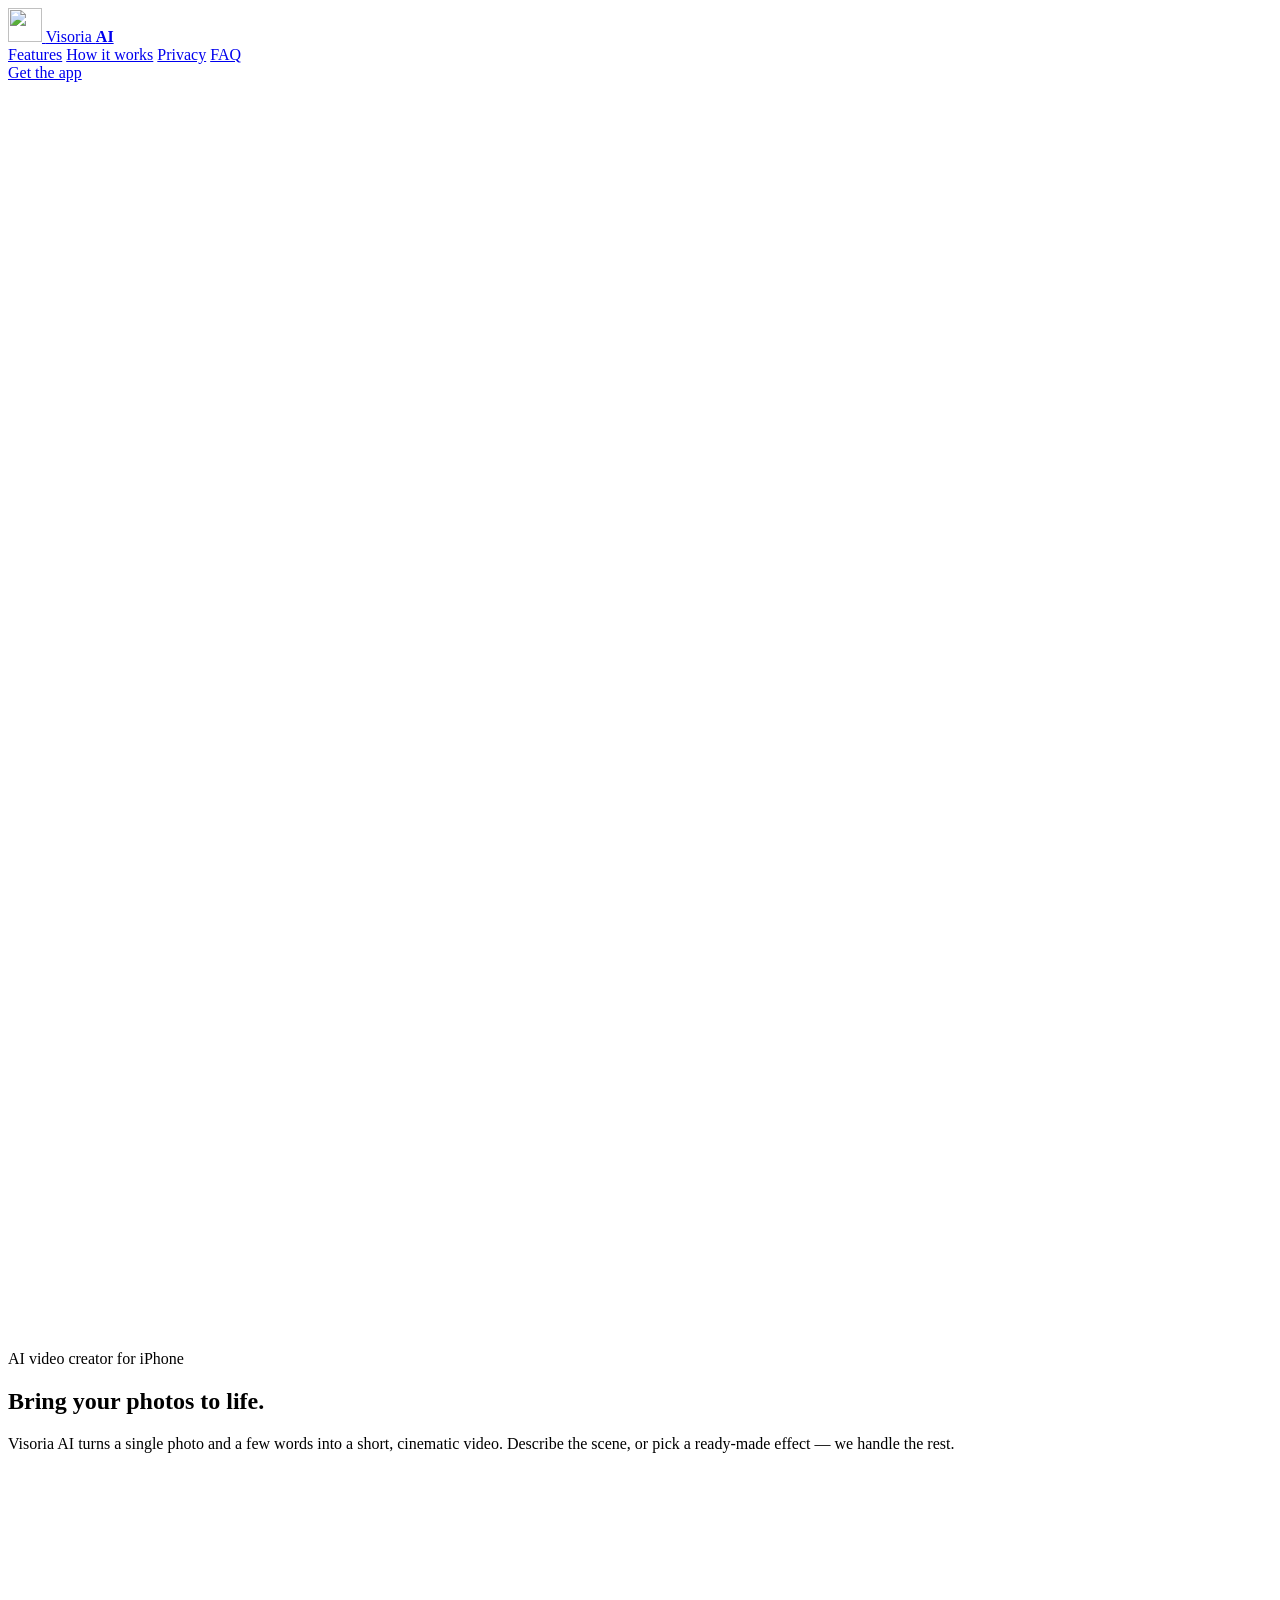
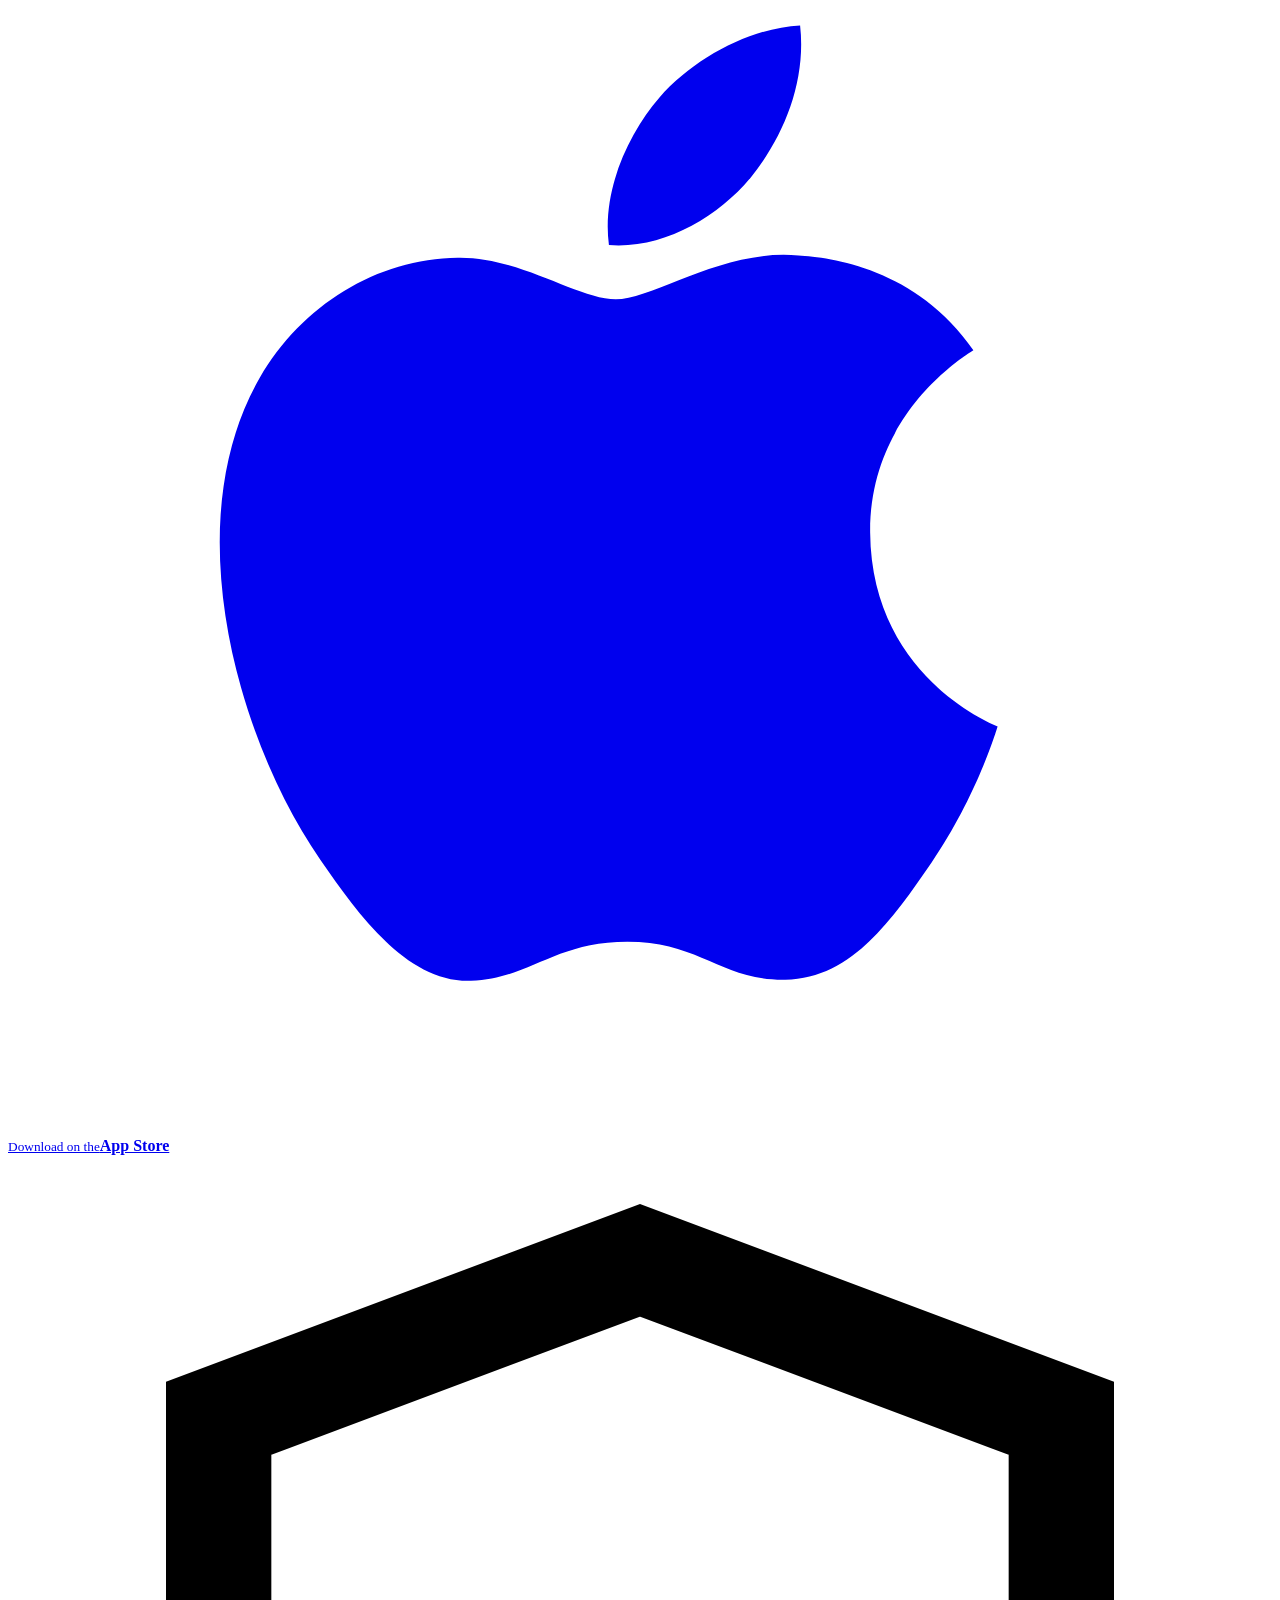
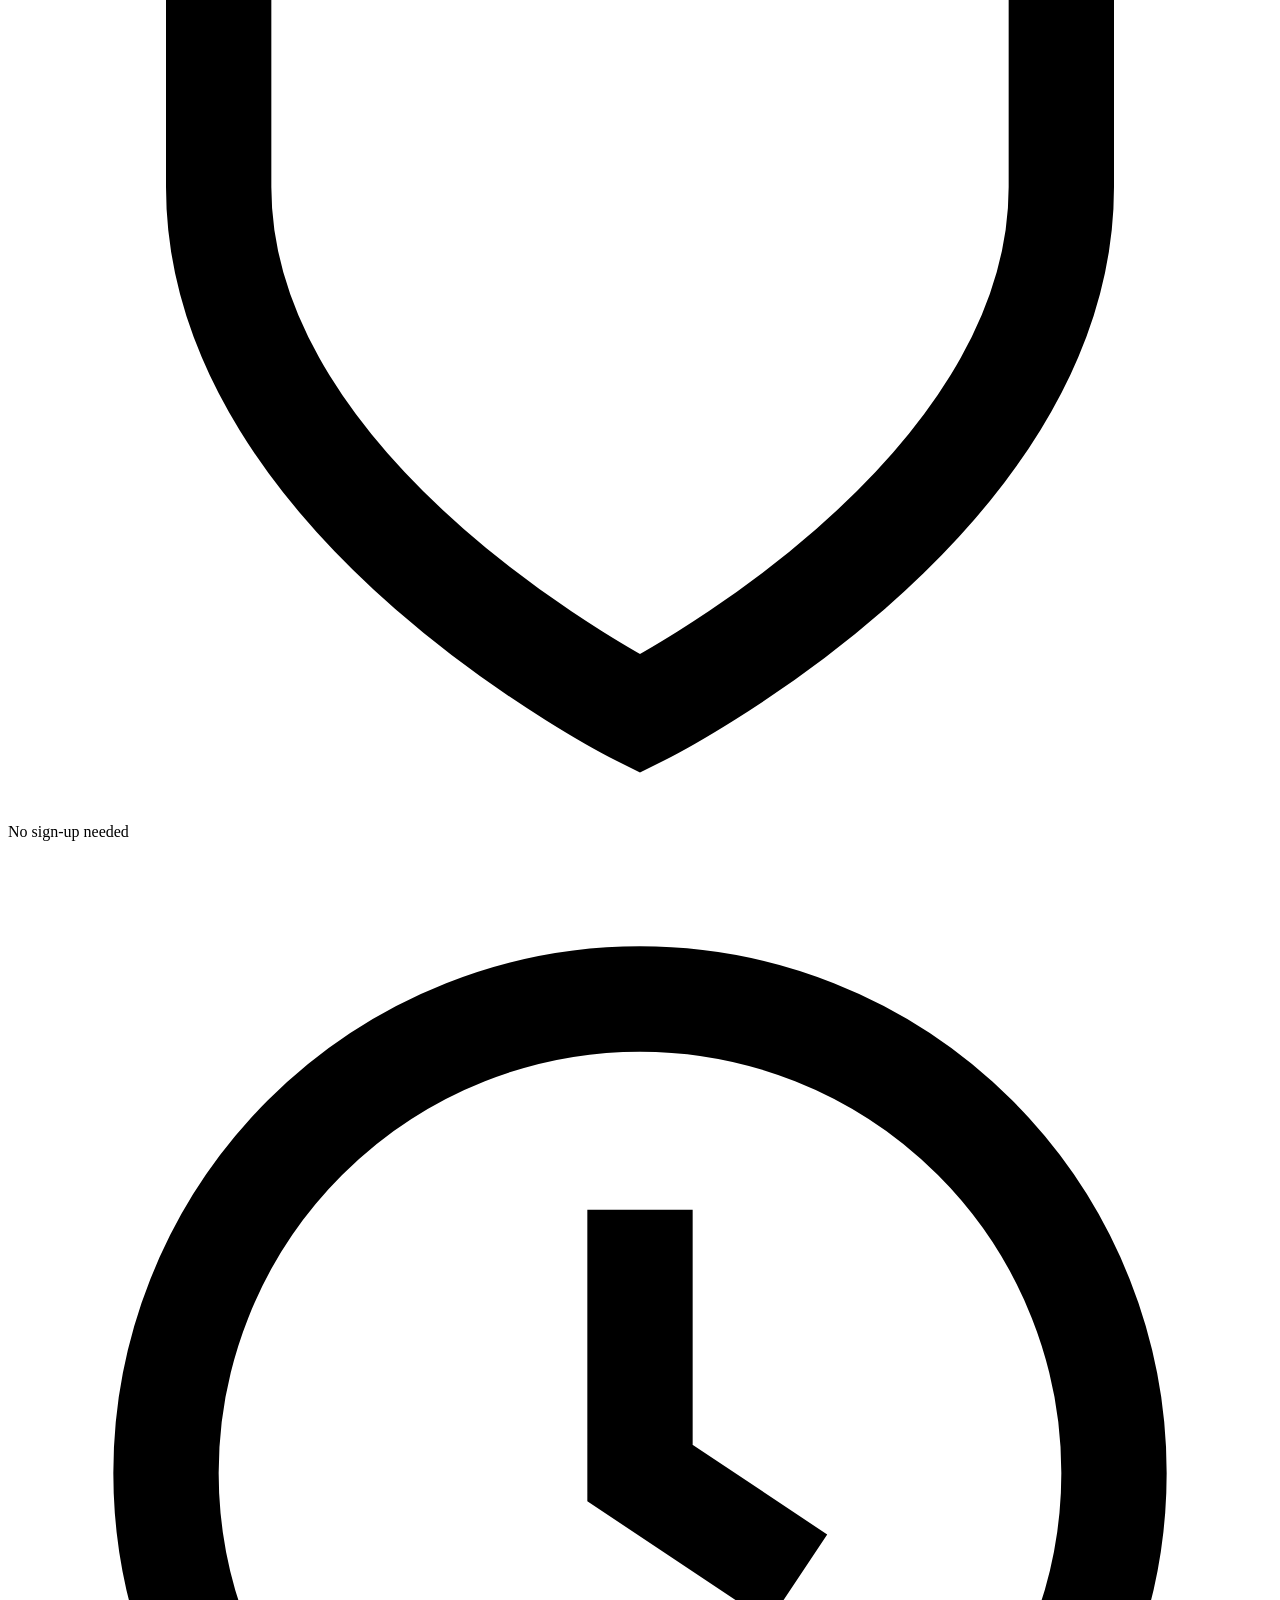
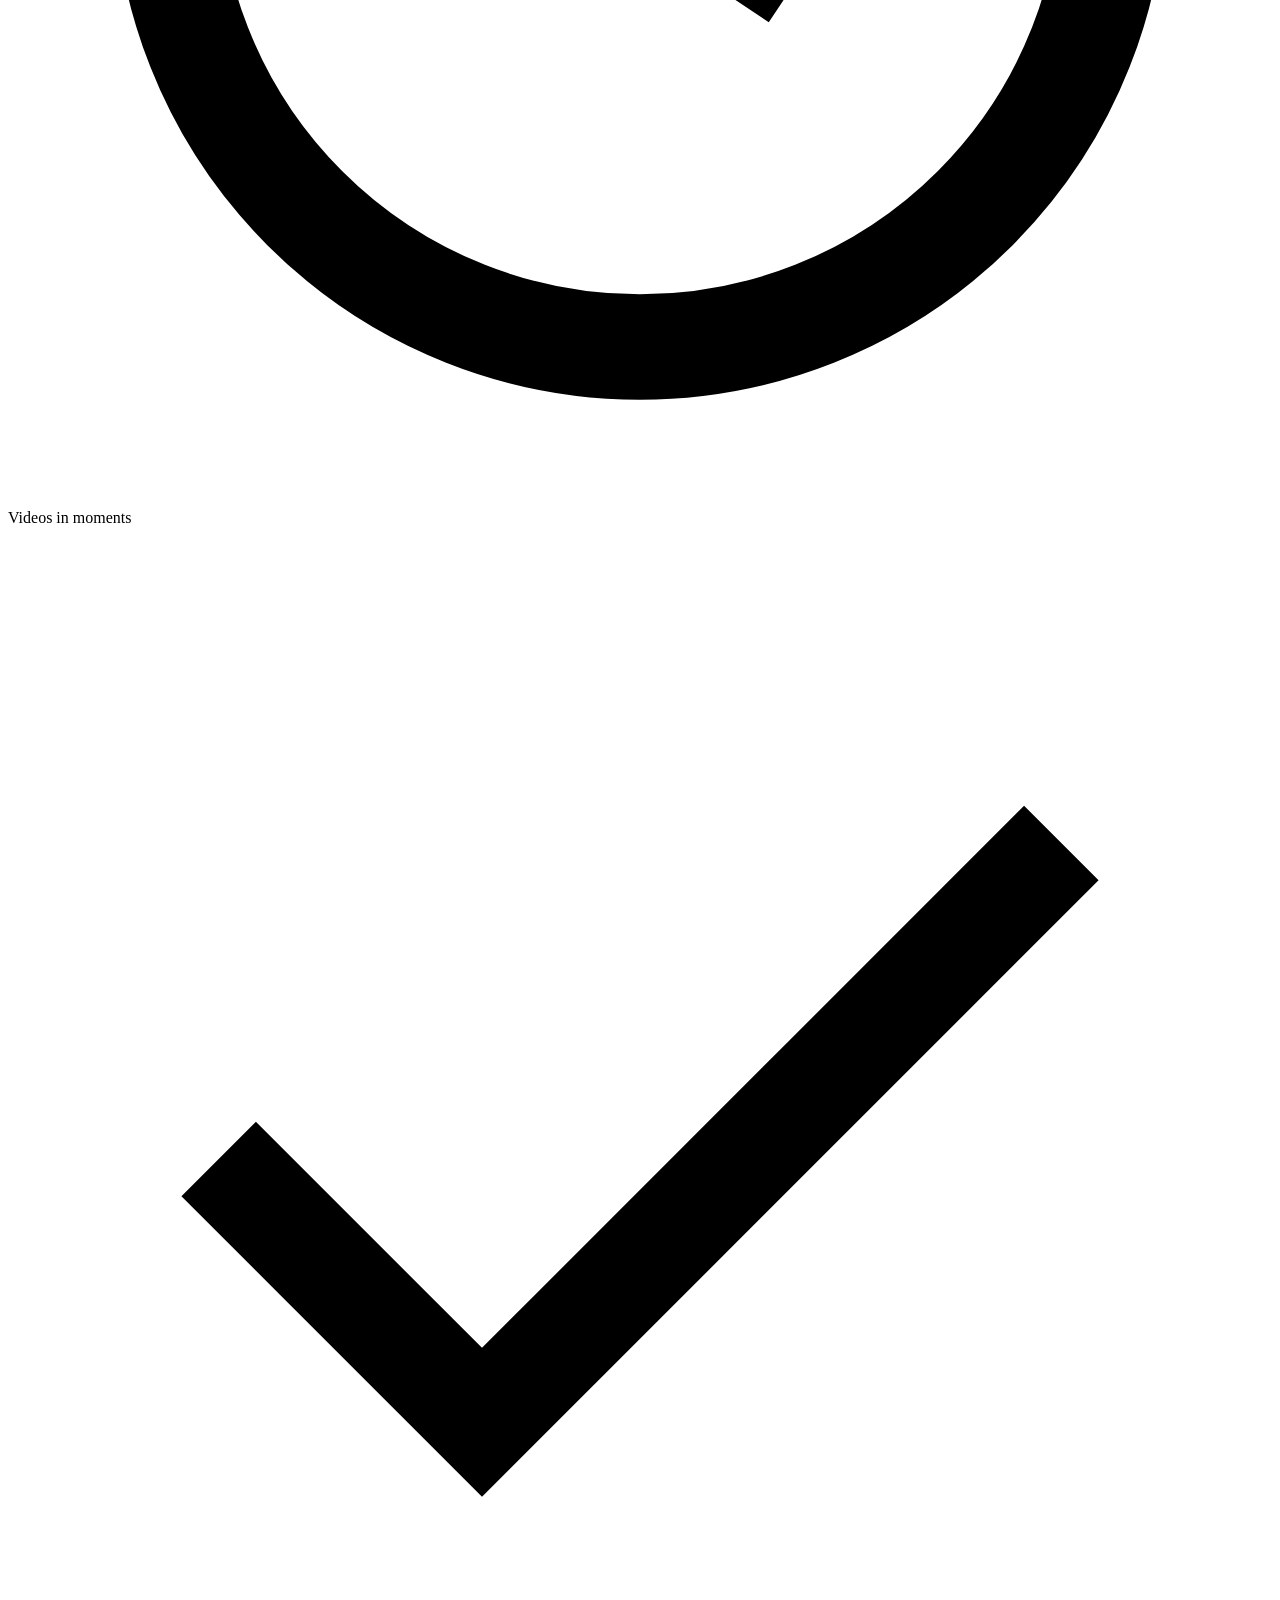
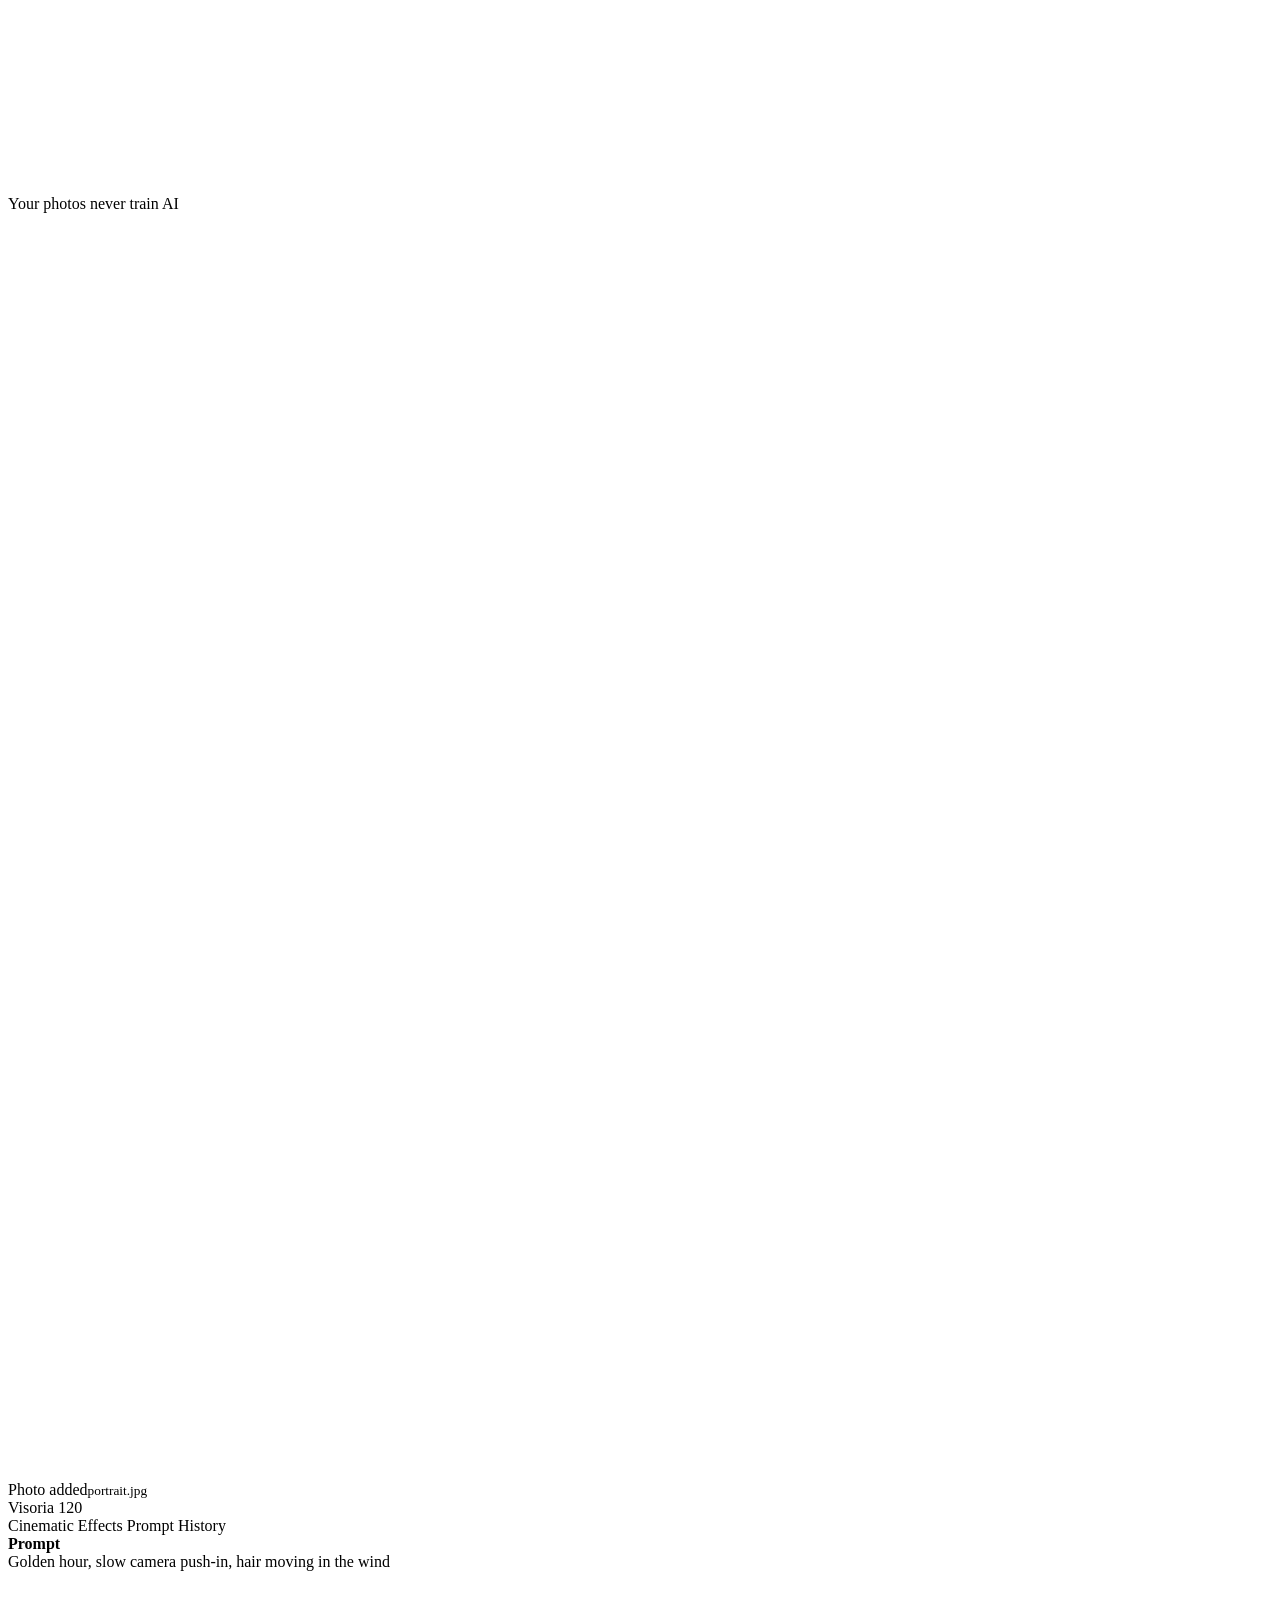
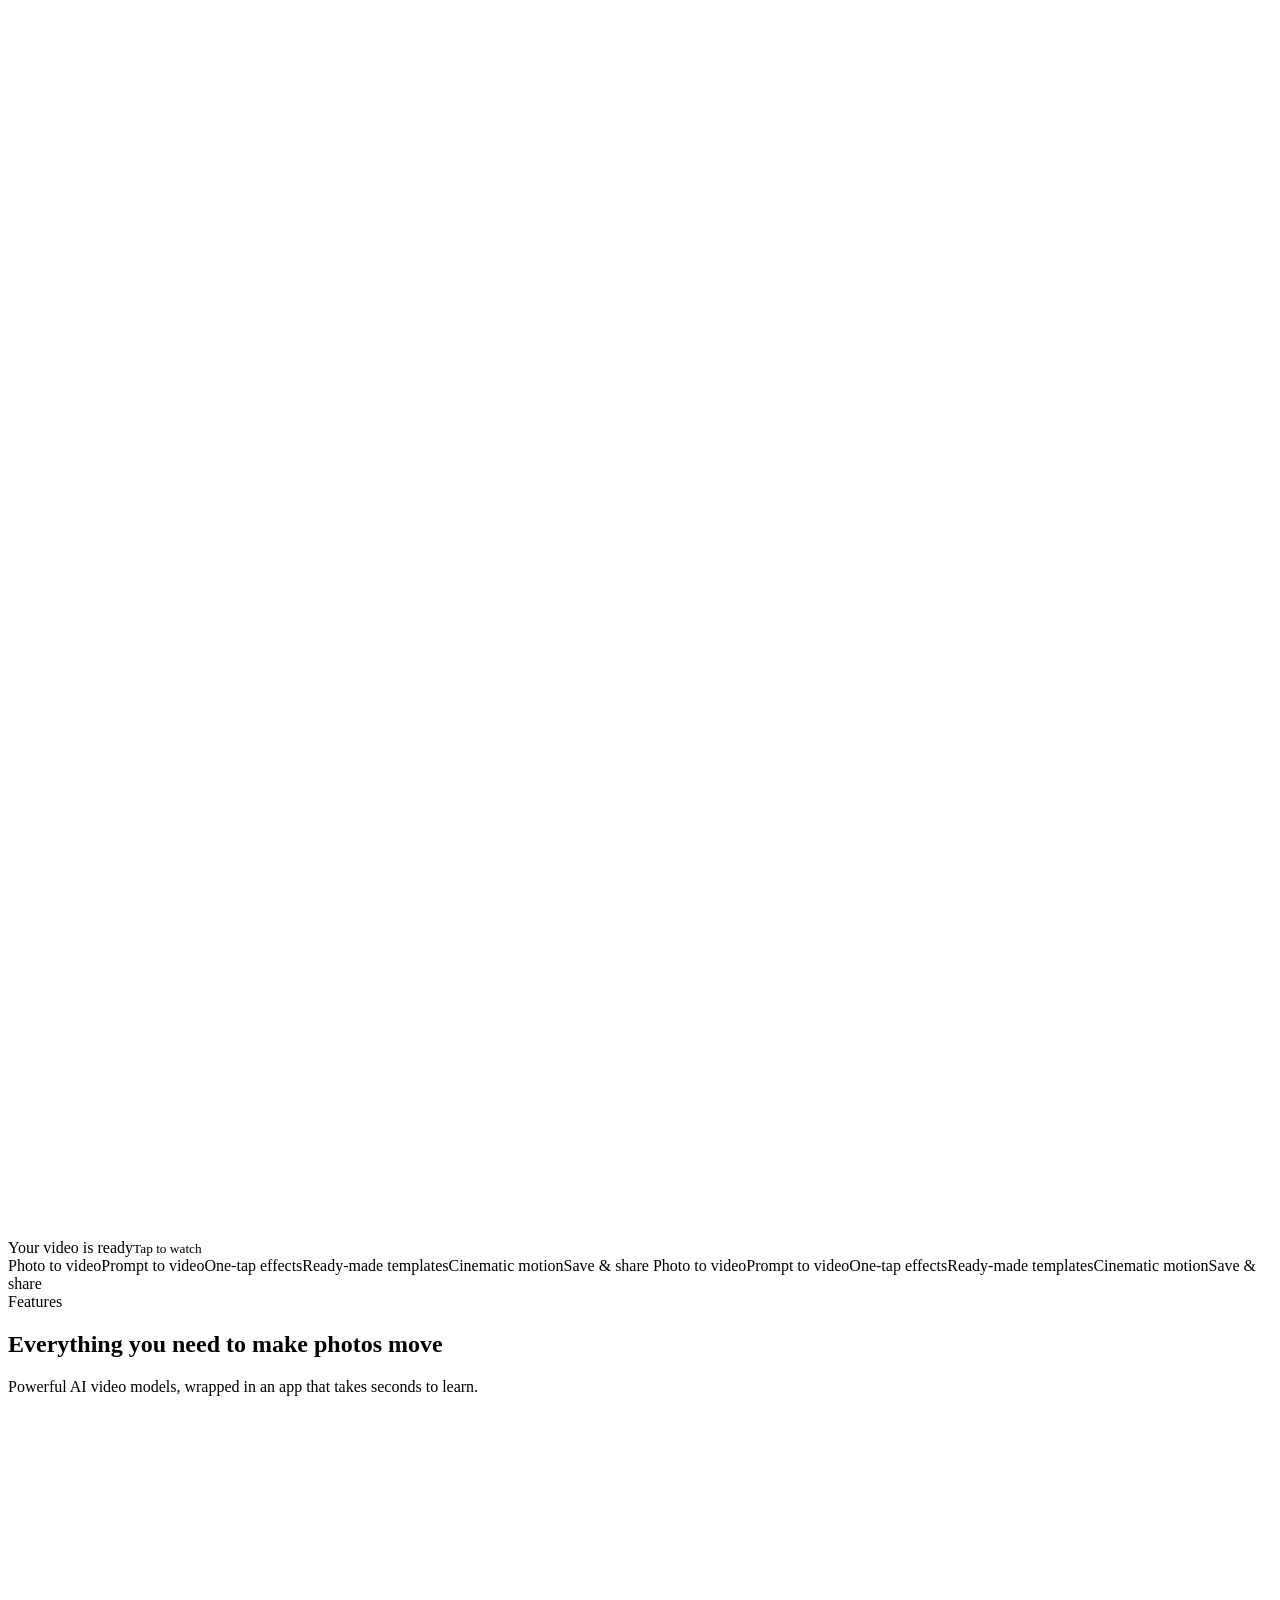
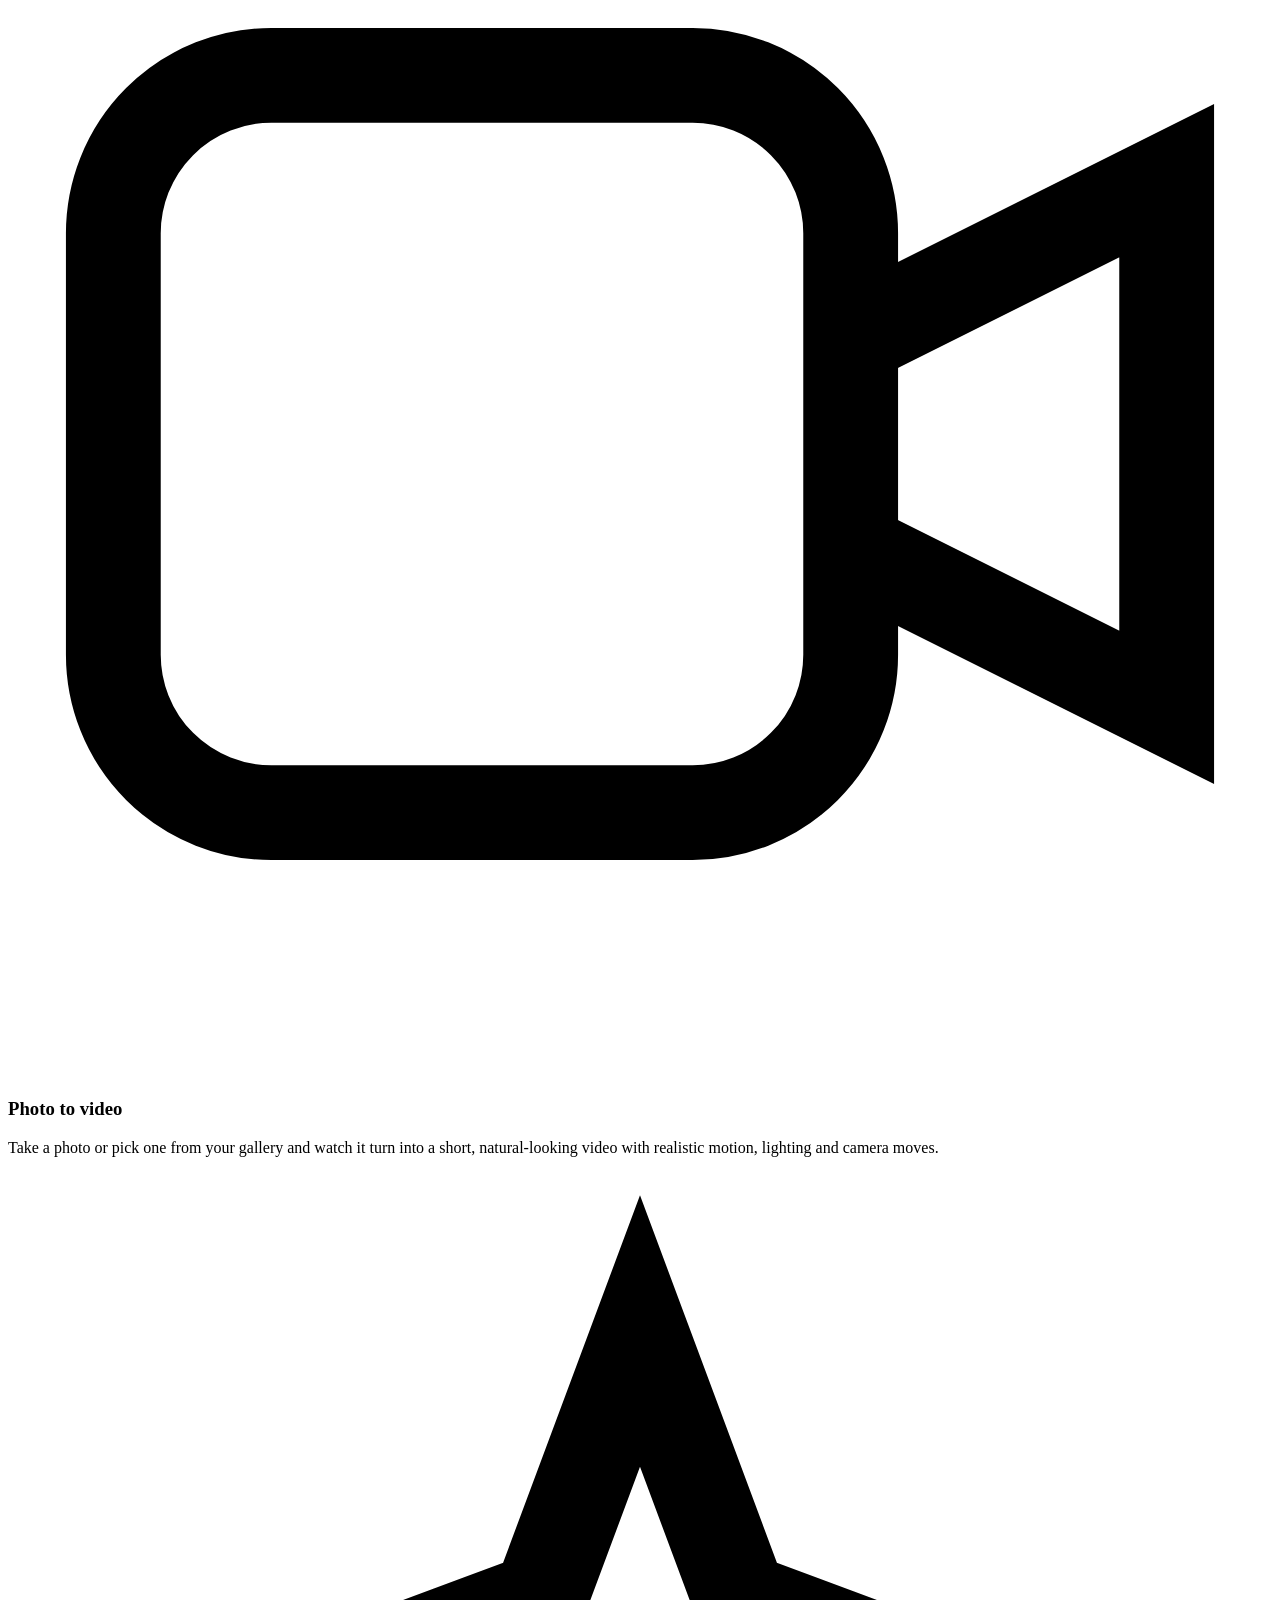
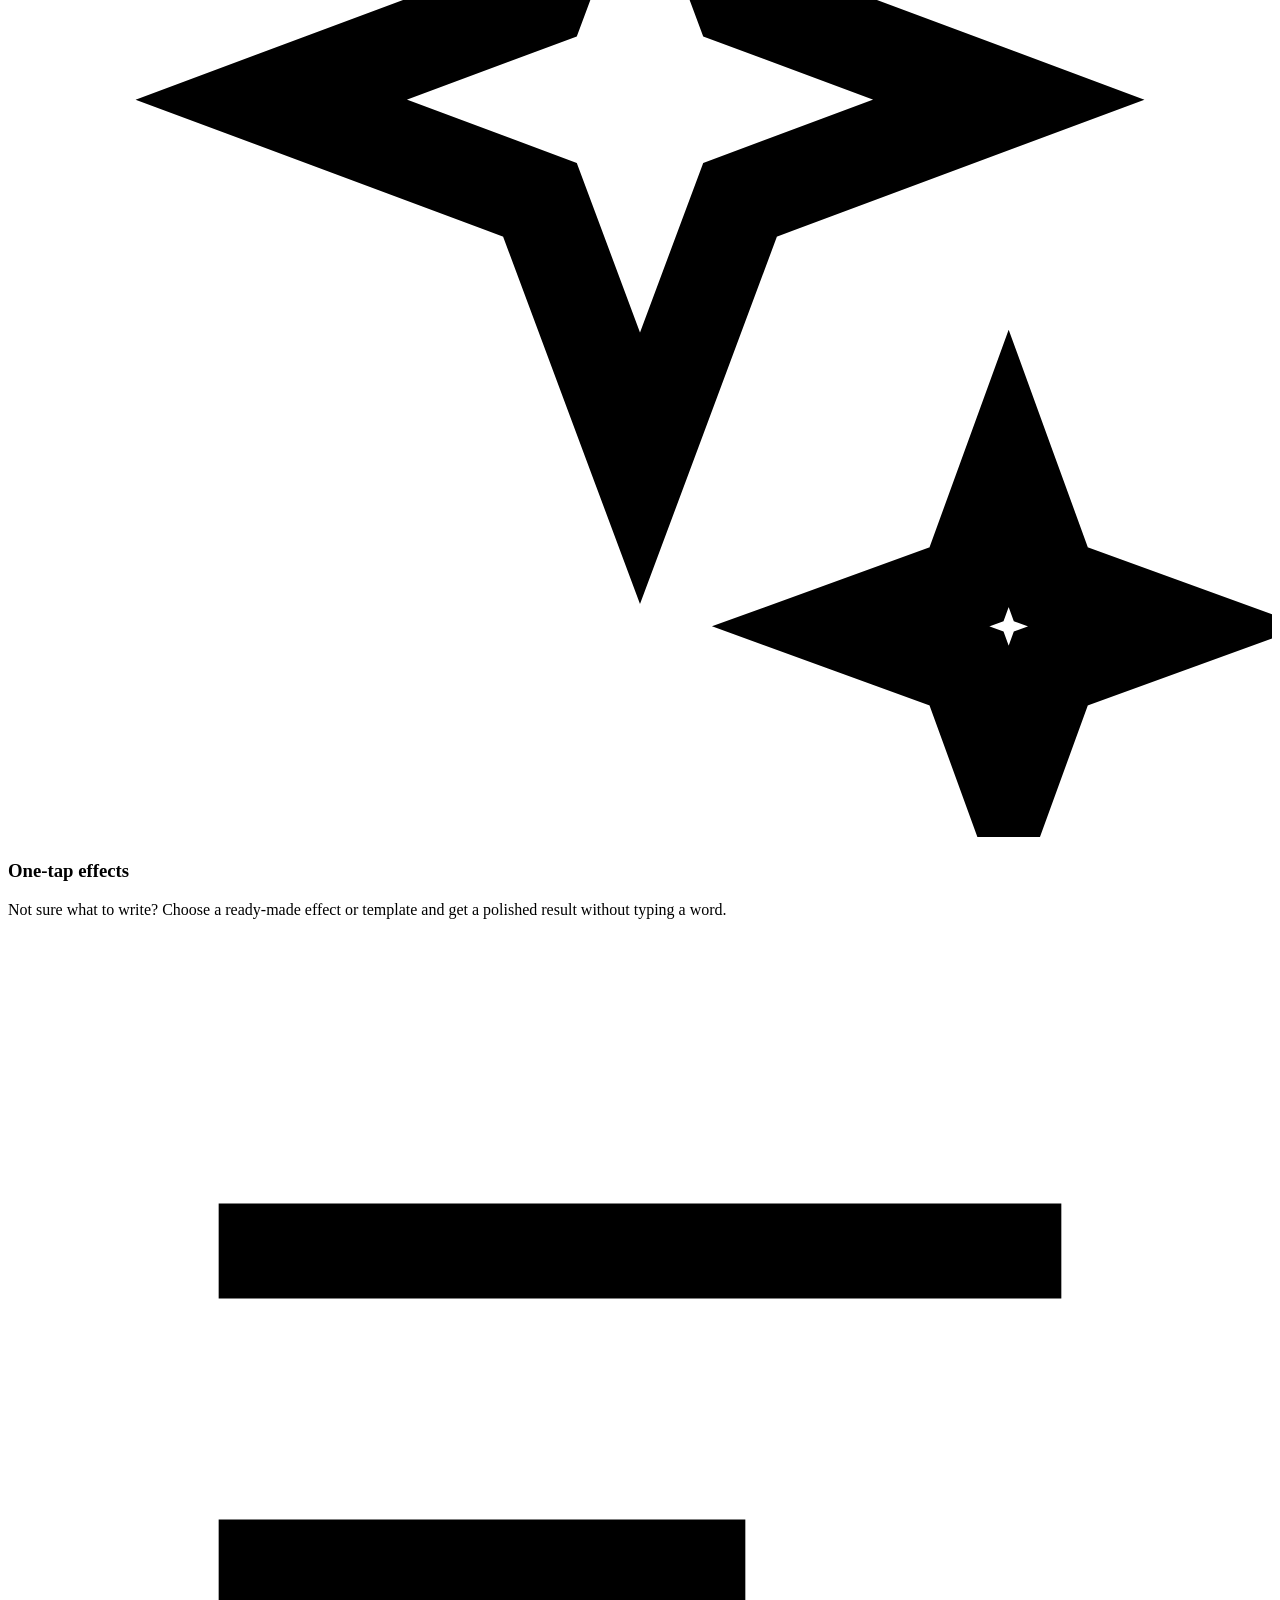
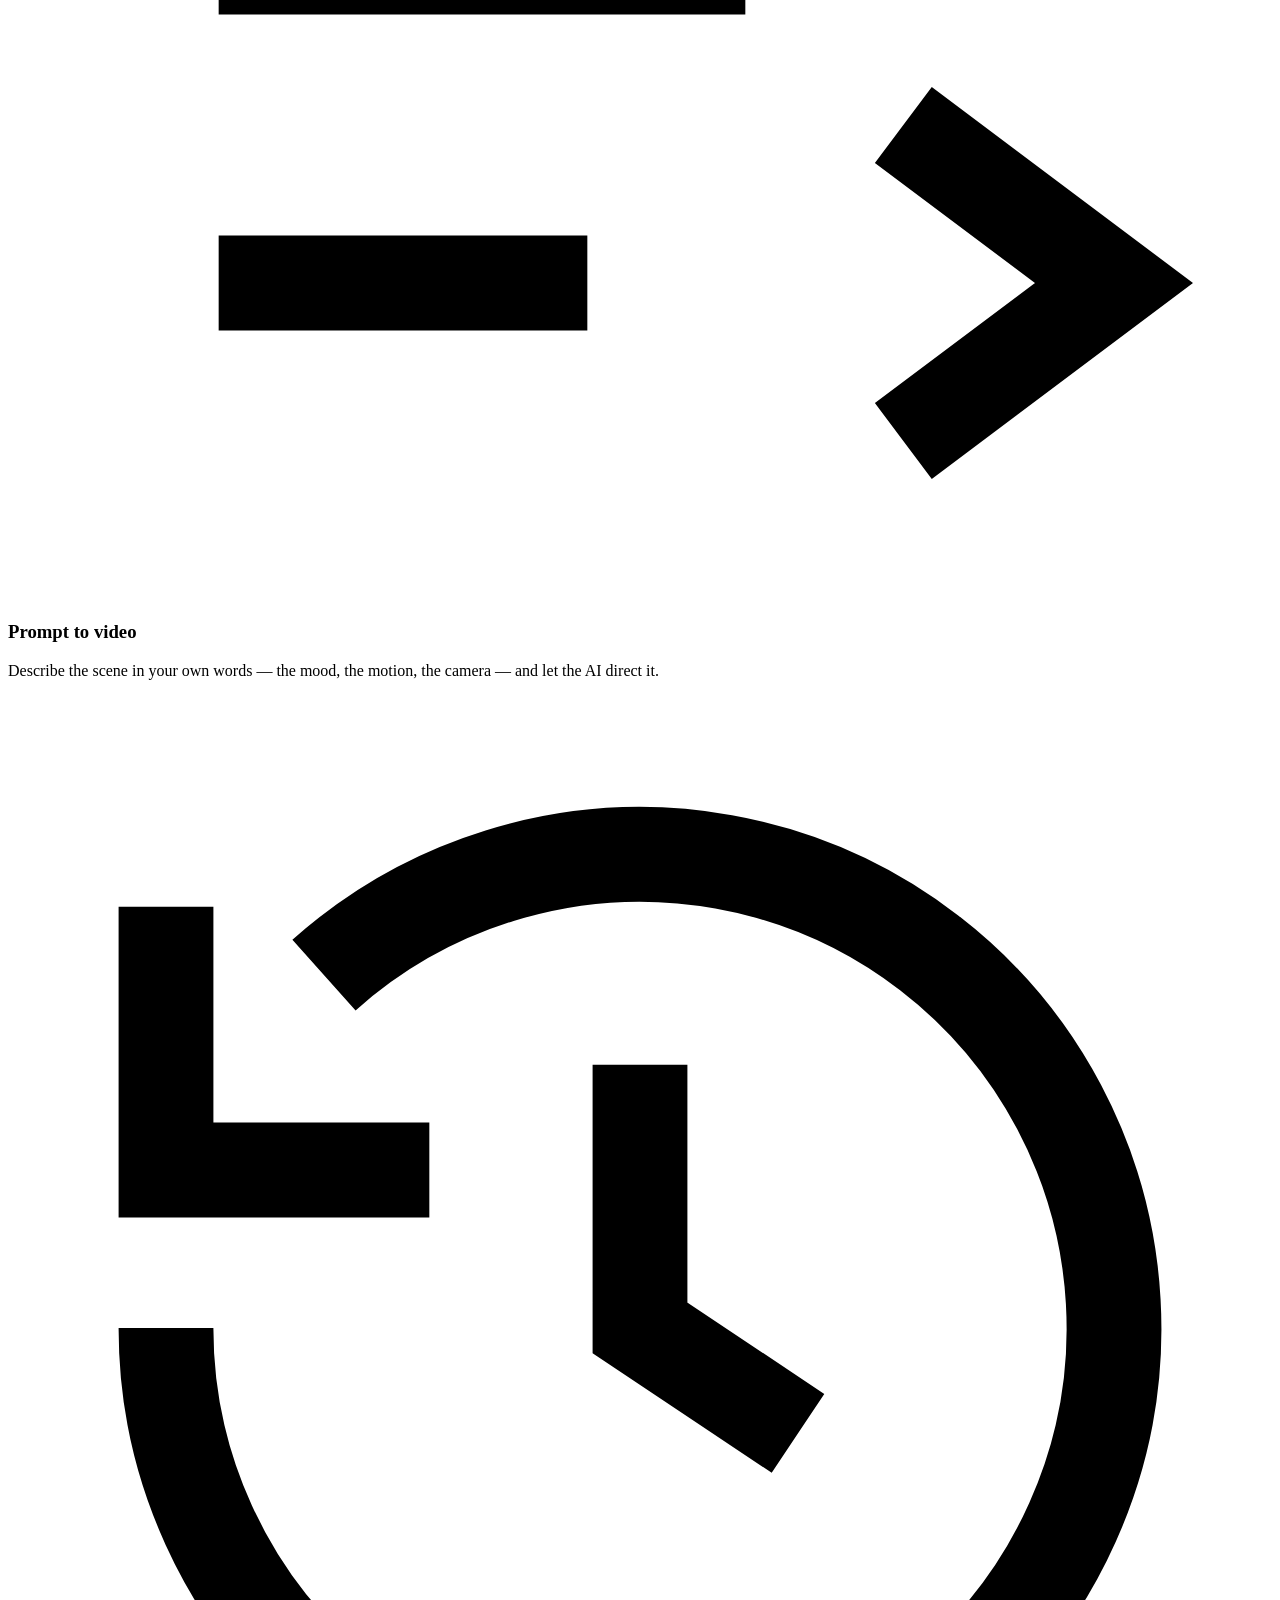
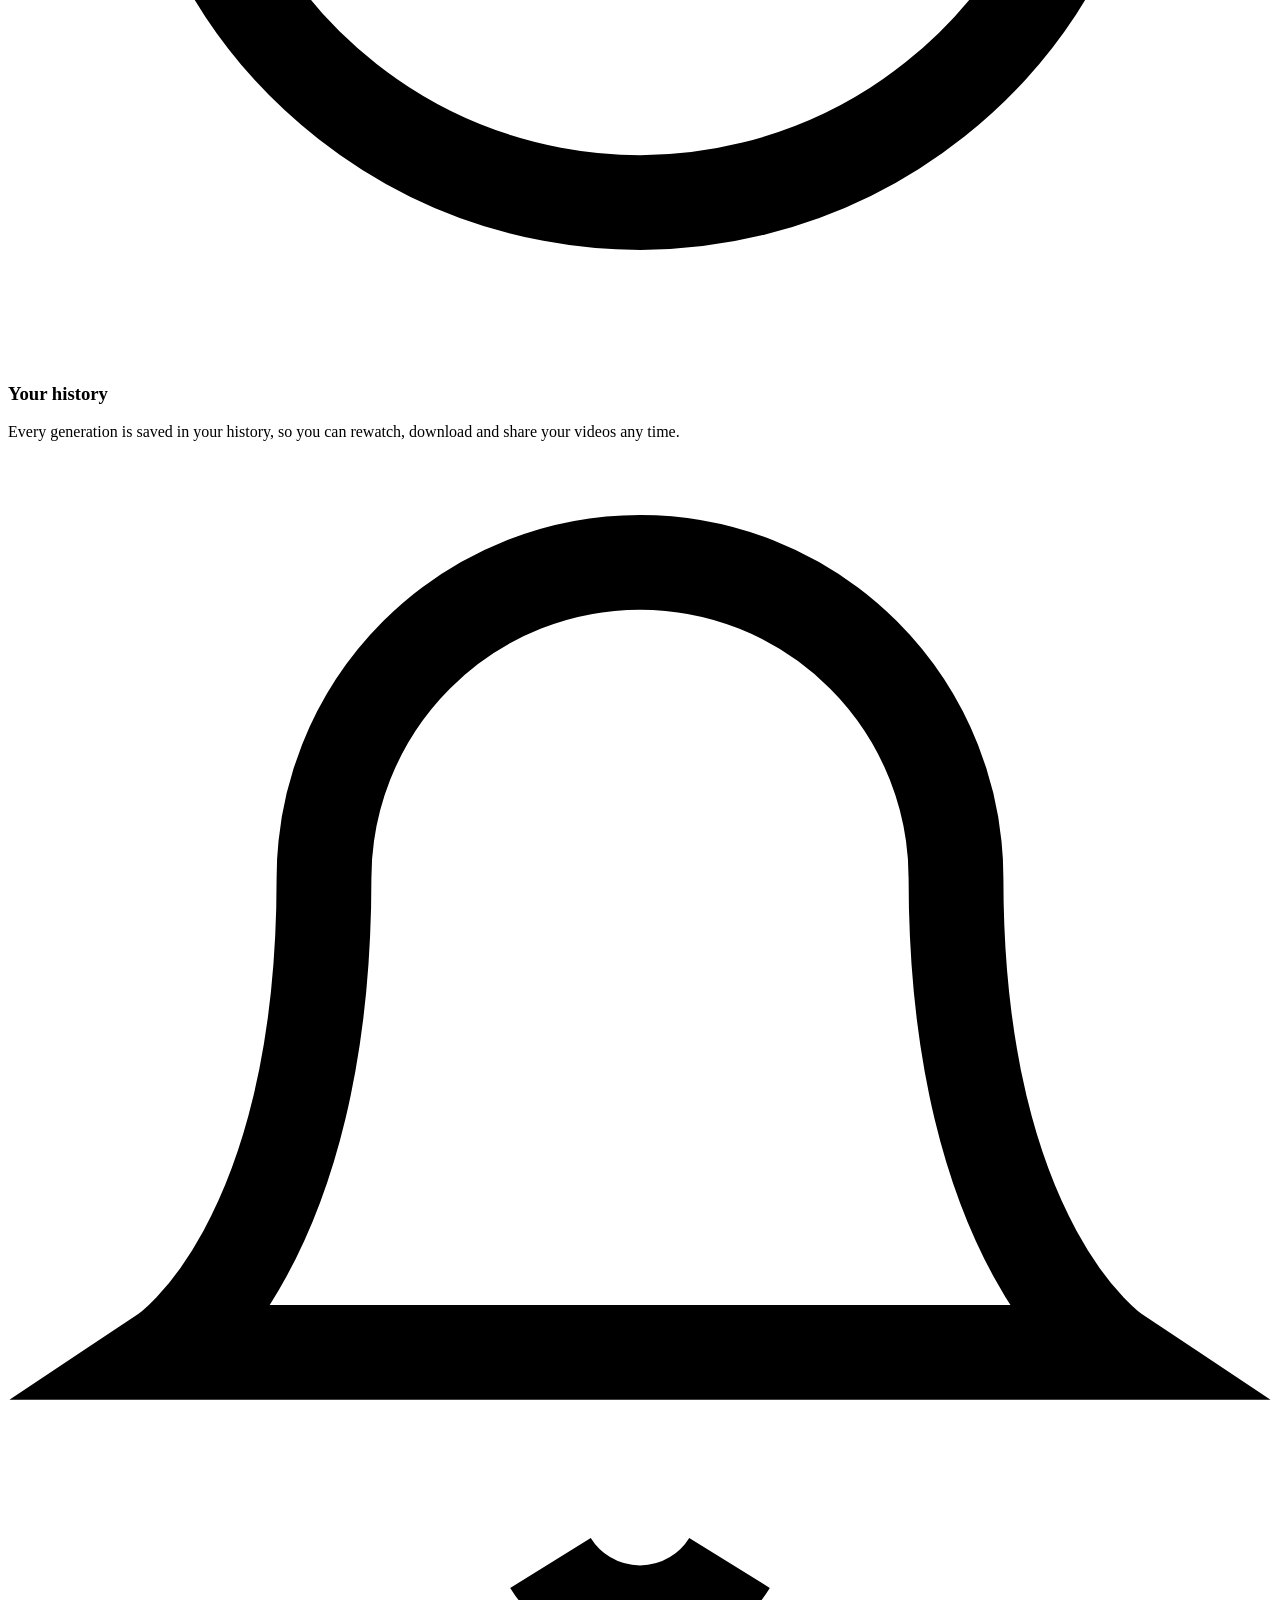
==== commit b88177da: "Point site at Firebase project and live App Store listing - .firebaserc and GitHub Pages redirect st" ====
--- a/public/index.html
+++ b/public/index.html
@@ -4,8 +4,9 @@
   <meta charset="UTF-8" />
   <meta name="viewport" content="width=device-width, initial-scale=1, viewport-fit=cover" />
   <title>Visoria AI — Turn photos into AI videos</title>
-  <meta name="description" content="Visoria AI turns your photos and prompts into short, cinematic AI videos and one-tap video effects. Available for iPhone and Android." />
+  <meta name="description" content="Visoria AI turns your photos and prompts into short, cinematic AI videos and one-tap video effects. Available on the App Store for iPhone." />
   <meta name="theme-color" content="#07060d" />
+  <meta name="apple-itunes-app" content="app-id=6747501369" />
   <link rel="icon" href="/assets/logo.svg" type="image/svg+xml" />
   <link rel="apple-touch-icon" href="/assets/logo.svg" />
   <link rel="stylesheet" href="/assets/site.css?v=1" />
@@ -21,7 +22,8 @@
     "@context": "https://schema.org",
     "@type": "MobileApplication",
     "name": "Visoria AI",
-    "operatingSystem": "iOS, Android",
+    "operatingSystem": "iOS",
+    "installUrl": "https://apps.apple.com/app/id6747501369",
     "applicationCategory": "MultimediaApplication",
     "description": "Turn your photos and prompts into short AI videos and video effects.",
     "author": { "@type": "Person", "name": "Metin Gökmen" },
@@ -57,20 +59,14 @@
         <div class="reveal">
           <span class="eyebrow">
             <span class="dot"><svg viewBox="0 0 24 24" fill="#fff"><path d="M12 2l2.2 5.8L20 10l-5.8 2.2L12 18l-2.2-5.8L4 10l5.8-2.2z"/></svg></span>
-            AI video creator for iPhone &amp; Android
+            AI video creator for iPhone
           </span>
           <h1>Bring your photos <span class="gradient-text">to life.</span></h1>
           <p class="lead">Visoria AI turns a single photo and a few words into a short, cinematic video. Describe the scene, or pick a ready-made effect &mdash; we handle the rest.</p>
           <div class="store-row">
-            <!-- TODO: replace href with the live App Store URL -->
-            <a class="store" href="#download" data-store="ios" aria-label="Download on the App Store">
+            <a class="store" href="https://apps.apple.com/app/id6747501369" target="_blank" rel="noopener" data-store="ios" aria-label="Download on the App Store">
               <svg viewBox="0 0 24 24" fill="currentColor" aria-hidden="true"><path d="M16.37 12.6c-.02-2.3 1.88-3.4 1.96-3.46-1.07-1.56-2.73-1.77-3.32-1.8-1.41-.14-2.76.83-3.47.83-.72 0-1.82-.81-3-.79-1.54.02-2.96.9-3.76 2.28-1.6 2.78-.41 6.9 1.15 9.15.76 1.1 1.67 2.34 2.86 2.3 1.15-.05 1.58-.74 2.97-.74s1.78.74 3 .72c1.24-.02 2.02-1.12 2.78-2.23.87-1.28 1.23-2.52 1.25-2.58-.03-.01-2.4-.92-2.42-3.68zM14.1 5.86c.63-.77 1.06-1.83.94-2.89-.91.04-2.01.61-2.67 1.37-.58.67-1.1 1.76-.96 2.8 1.02.08 2.06-.52 2.69-1.28z"/></svg>
               <span><small>Download on the</small><strong>App Store</strong></span>
-            </a>
-            <!-- TODO: replace href with the live Google Play URL -->
-            <a class="store dark" href="#download" data-store="android" aria-label="Get it on Google Play">
-              <svg viewBox="0 0 24 24" aria-hidden="true"><path fill="#34a853" d="M3.6 2.2c-.2.2-.3.6-.3 1v17.6c0 .4.1.8.3 1l.1.1 9.9-9.9v-.2L3.7 2.1z"/><path fill="#fbbc04" d="M16.9 15.3l-3.3-3.3v-.2l3.3-3.3.1.1 3.9 2.2c1.1.6 1.1 1.7 0 2.3l-3.9 2.2z"/><path fill="#ea4335" d="M17 15.2L13.6 11.9 3.6 21.8c.4.4 1 .4 1.7.1L17 15.2"/><path fill="#4285f4" d="M17 8.6L5.3 2c-.7-.4-1.3-.3-1.7.1l10 10z"/></svg>
-              <span><small>Get it on</small><strong>Google Play</strong></span>
             </a>
           </div>
           <div class="meta-row">
@@ -203,7 +199,7 @@
           <ul class="checks">
             <li><svg viewBox="0 0 24 24" fill="none" stroke="currentColor" stroke-width="2"><circle cx="12" cy="12" r="10"/><path d="M8 12l3 3 5-6"/></svg><span><b>No account, no email.</b> The app signs you in anonymously &mdash; no name, email or phone number required.</span></li>
             <li><svg viewBox="0 0 24 24" fill="none" stroke="currentColor" stroke-width="2"><circle cx="12" cy="12" r="10"/><path d="M8 12l3 3 5-6"/></svg><span><b>Never used for training.</b> Your photos and videos are used only to create what you ask for.</span></li>
-            <li><svg viewBox="0 0 24 24" fill="none" stroke="currentColor" stroke-width="2"><circle cx="12" cy="12" r="10"/><path d="M8 12l3 3 5-6"/></svg><span><b>Secure payments.</b> Purchases are handled by Apple or Google &mdash; we never see your card details.</span></li>
+            <li><svg viewBox="0 0 24 24" fill="none" stroke="currentColor" stroke-width="2"><circle cx="12" cy="12" r="10"/><path d="M8 12l3 3 5-6"/></svg><span><b>Secure payments.</b> Purchases are handled by Apple &mdash; we never see your card details.</span></li>
             <li><svg viewBox="0 0 24 24" fill="none" stroke="currentColor" stroke-width="2"><circle cx="12" cy="12" r="10"/><path d="M8 12l3 3 5-6"/></svg><span><b>Delete any time.</b> Ask us and we&rsquo;ll erase your data within 30 days.</span></li>
           </ul>
           <p style="margin-top:28px"><a class="btn btn-ghost" href="/privacy">Read the Privacy Policy</a></p>
@@ -243,7 +239,7 @@
           </details>
           <details>
             <summary>How do I cancel a subscription?</summary>
-            <p>Subscriptions are managed in your App Store or Google Play account settings. Deleting the app does not cancel a subscription.</p>
+            <p>Subscriptions are managed in your App Store account settings (Settings &rsaquo; your name &rsaquo; Subscriptions). Deleting the app does not cancel a subscription.</p>
           </details>
           <details>
             <summary>How do I delete my data?</summary>
@@ -260,15 +256,9 @@
           <h2>Your next favorite video<br />starts with a photo.</h2>
           <p>Download Visoria AI and create your first video in under a minute.</p>
           <div class="store-row">
-            <!-- TODO: replace href with the live App Store URL -->
-            <a class="store" href="#download" data-store="ios" aria-label="Download on the App Store">
+            <a class="store" href="https://apps.apple.com/app/id6747501369" target="_blank" rel="noopener" data-store="ios" aria-label="Download on the App Store">
               <svg viewBox="0 0 24 24" fill="currentColor" aria-hidden="true"><path d="M16.37 12.6c-.02-2.3 1.88-3.4 1.96-3.46-1.07-1.56-2.73-1.77-3.32-1.8-1.41-.14-2.76.83-3.47.83-.72 0-1.82-.81-3-.79-1.54.02-2.96.9-3.76 2.28-1.6 2.78-.41 6.9 1.15 9.15.76 1.1 1.67 2.34 2.86 2.3 1.15-.05 1.58-.74 2.97-.74s1.78.74 3 .72c1.24-.02 2.02-1.12 2.78-2.23.87-1.28 1.23-2.52 1.25-2.58-.03-.01-2.4-.92-2.42-3.68zM14.1 5.86c.63-.77 1.06-1.83.94-2.89-.91.04-2.01.61-2.67 1.37-.58.67-1.1 1.76-.96 2.8 1.02.08 2.06-.52 2.69-1.28z"/></svg>
               <span><small>Download on the</small><strong>App Store</strong></span>
-            </a>
-            <!-- TODO: replace href with the live Google Play URL -->
-            <a class="store dark" href="#download" data-store="android" aria-label="Get it on Google Play">
-              <svg viewBox="0 0 24 24" aria-hidden="true"><path fill="#34a853" d="M3.6 2.2c-.2.2-.3.6-.3 1v17.6c0 .4.1.8.3 1l.1.1 9.9-9.9v-.2L3.7 2.1z"/><path fill="#fbbc04" d="M16.9 15.3l-3.3-3.3v-.2l3.3-3.3.1.1 3.9 2.2c1.1.6 1.1 1.7 0 2.3l-3.9 2.2z"/><path fill="#ea4335" d="M17 15.2L13.6 11.9 3.6 21.8c.4.4 1 .4 1.7.1L17 15.2"/><path fill="#4285f4" d="M17 8.6L5.3 2c-.7-.4-1.3-.3-1.7.1l10 10z"/></svg>
-              <span><small>Get it on</small><strong>Google Play</strong></span>
             </a>
           </div>
         </div>
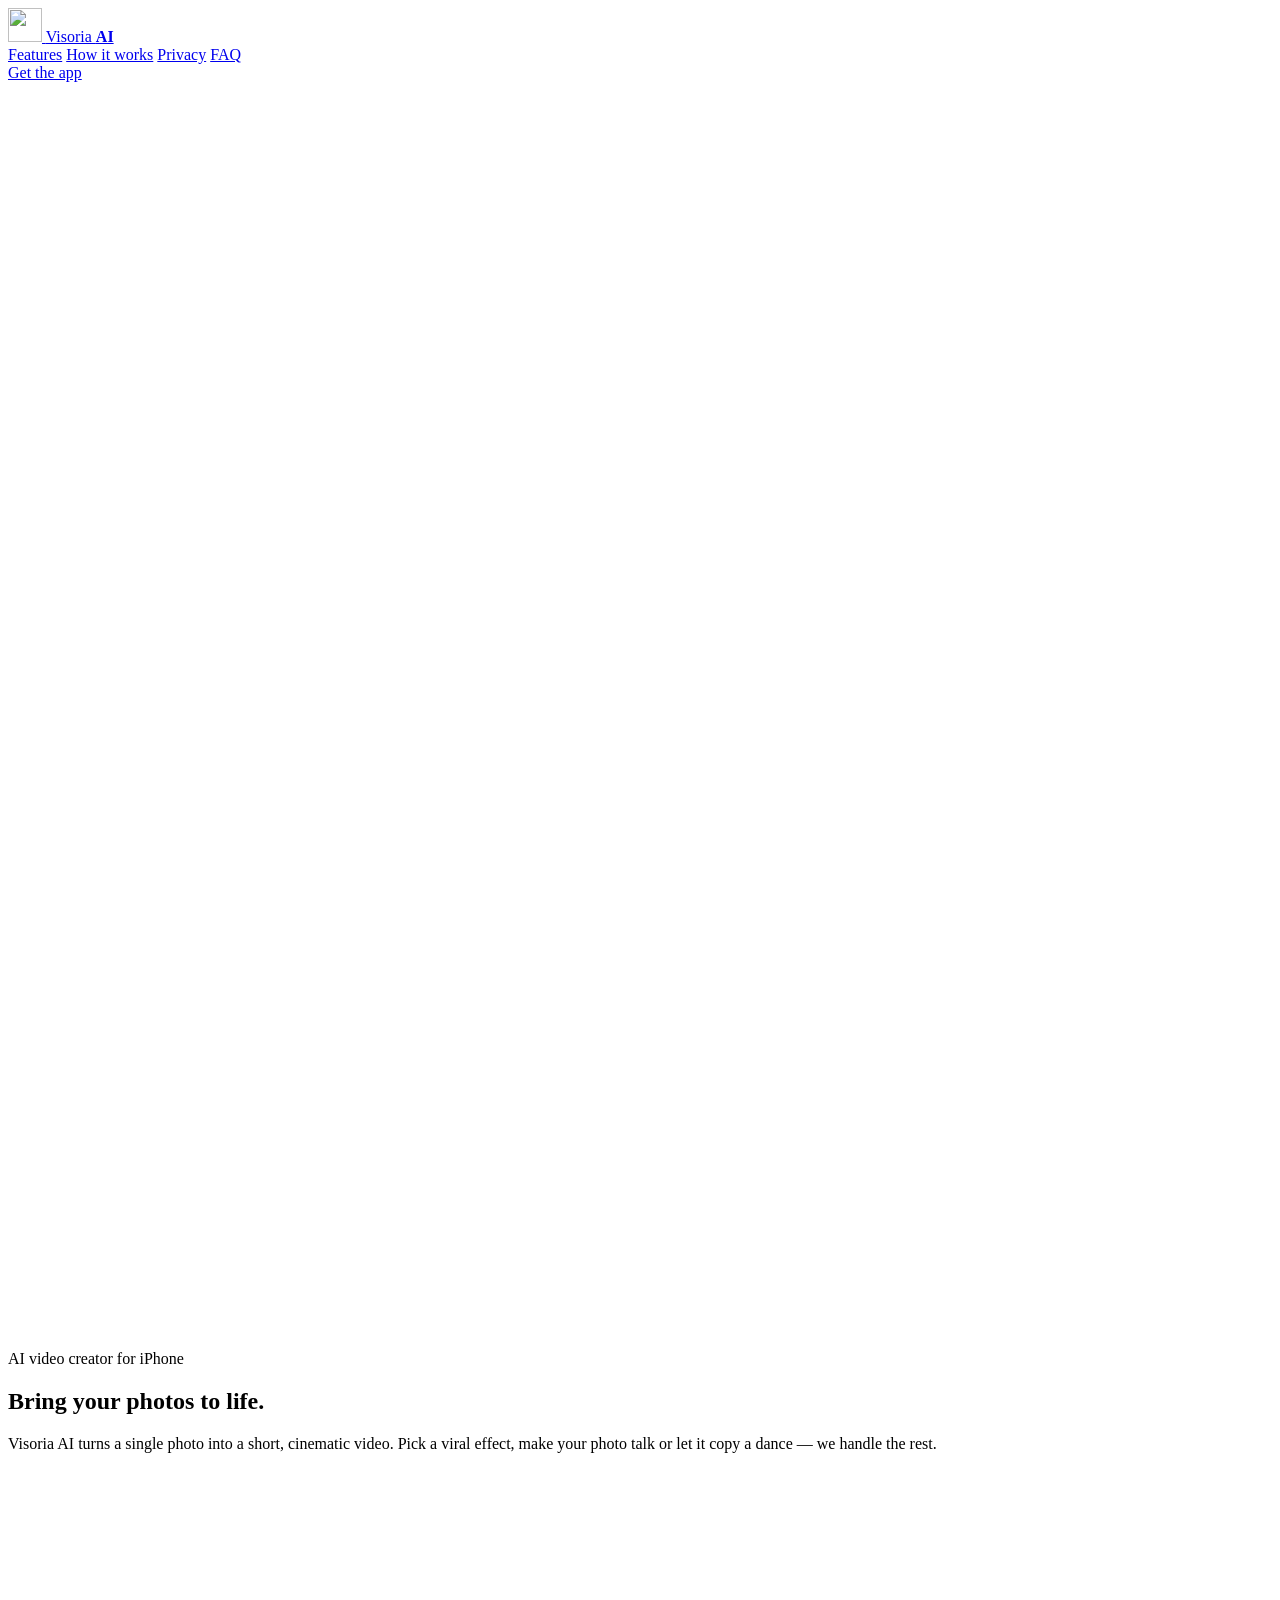
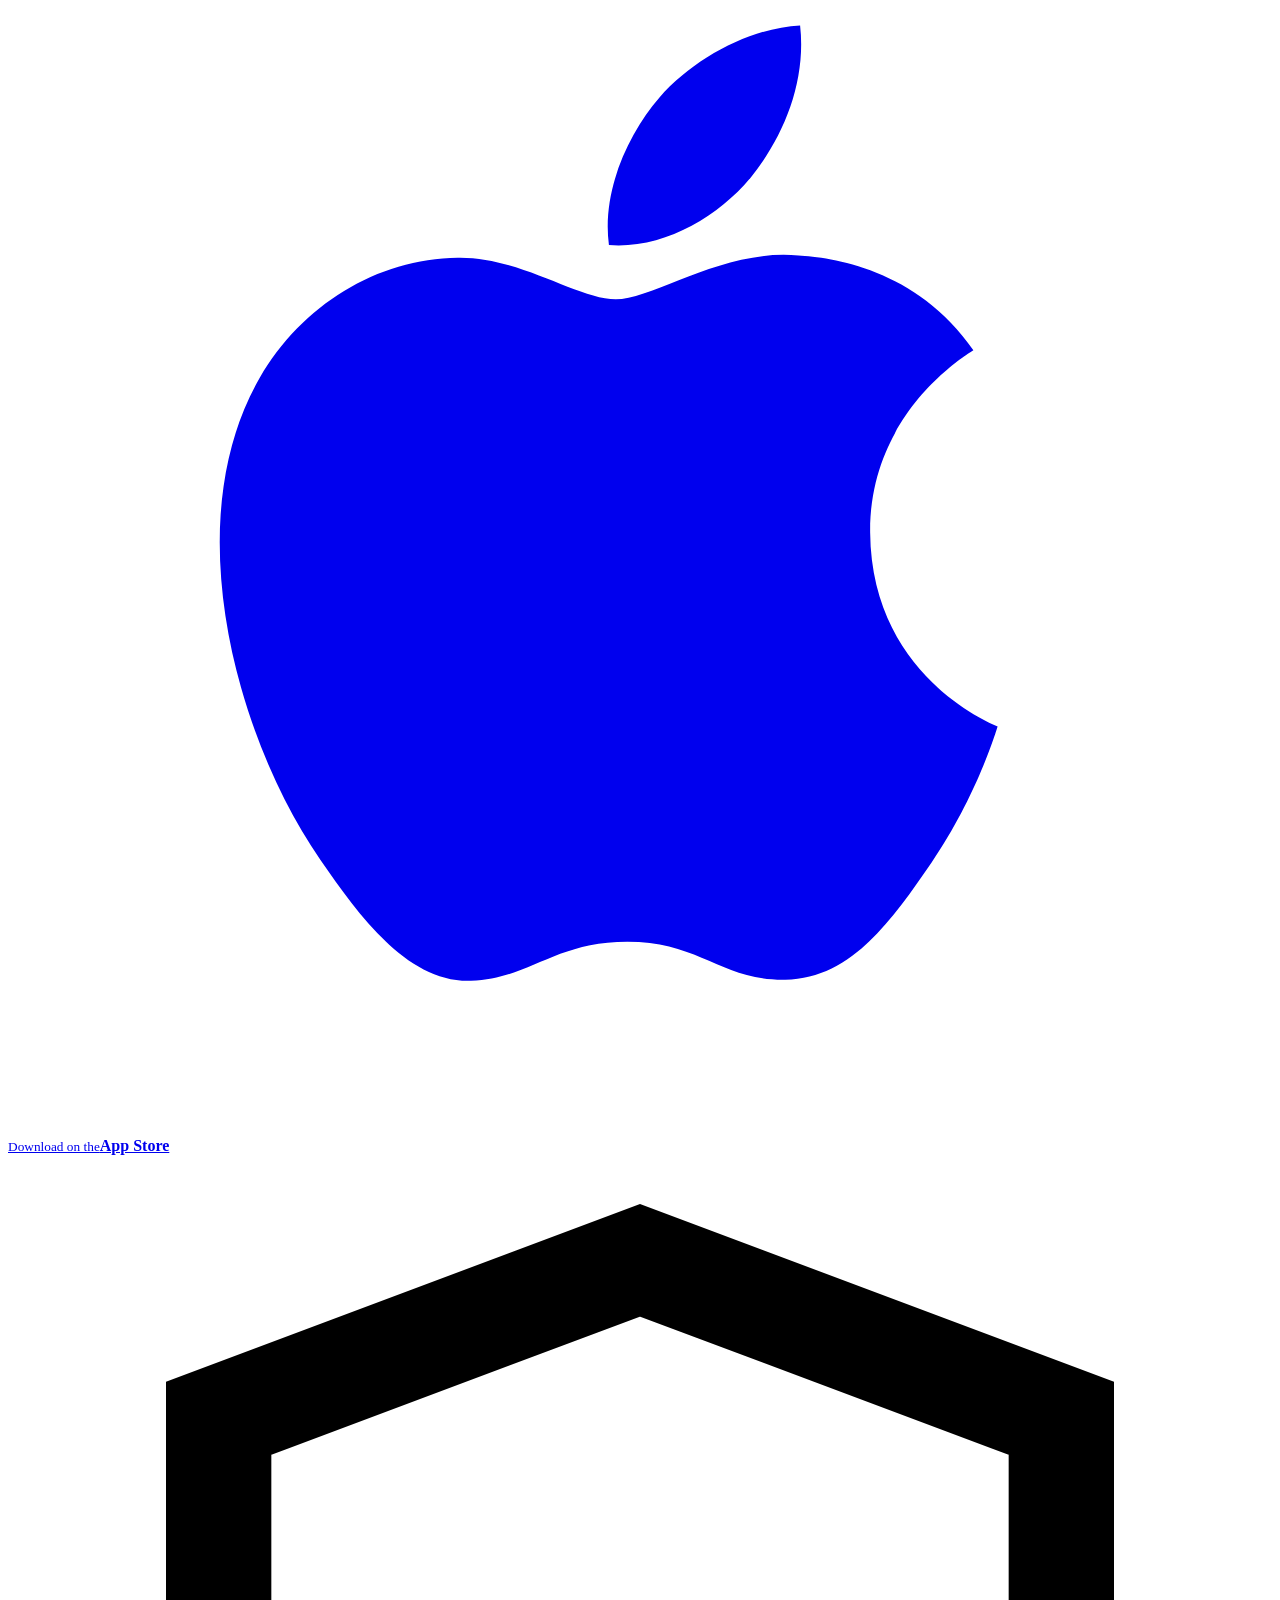
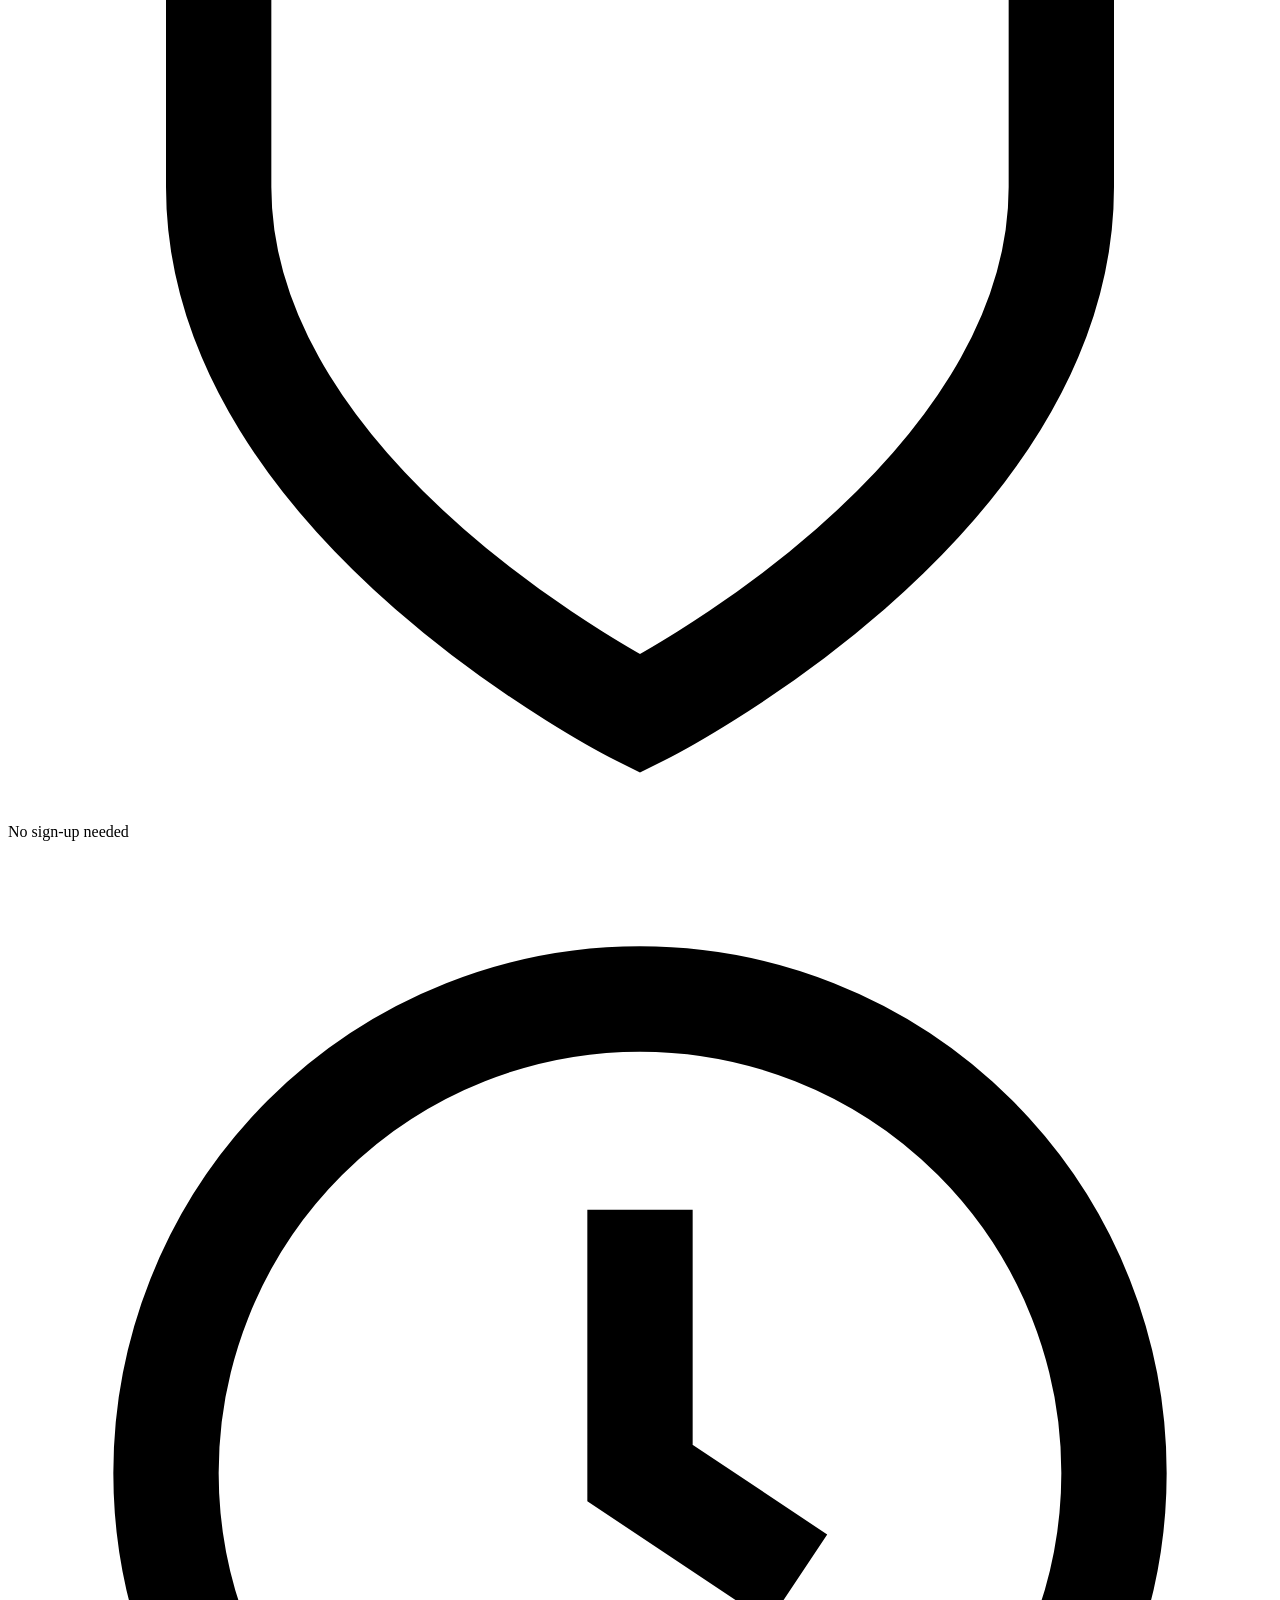
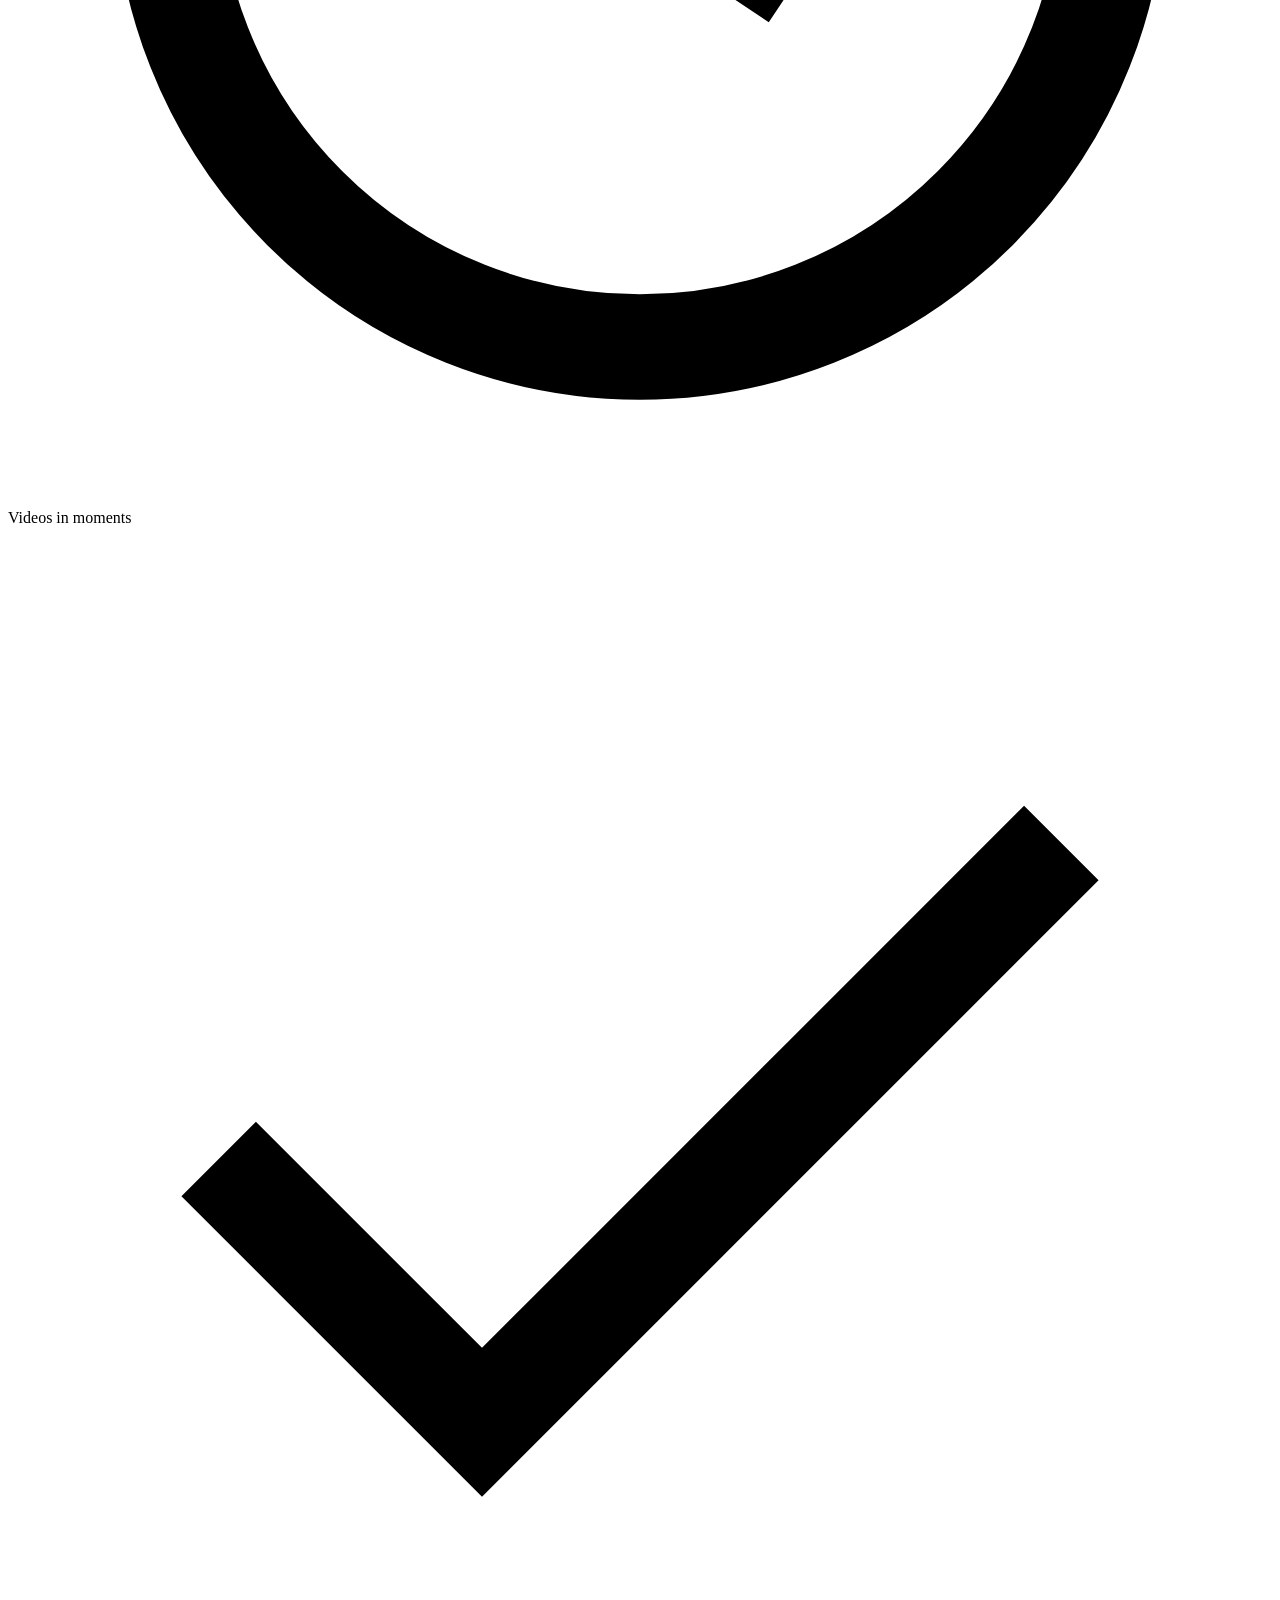
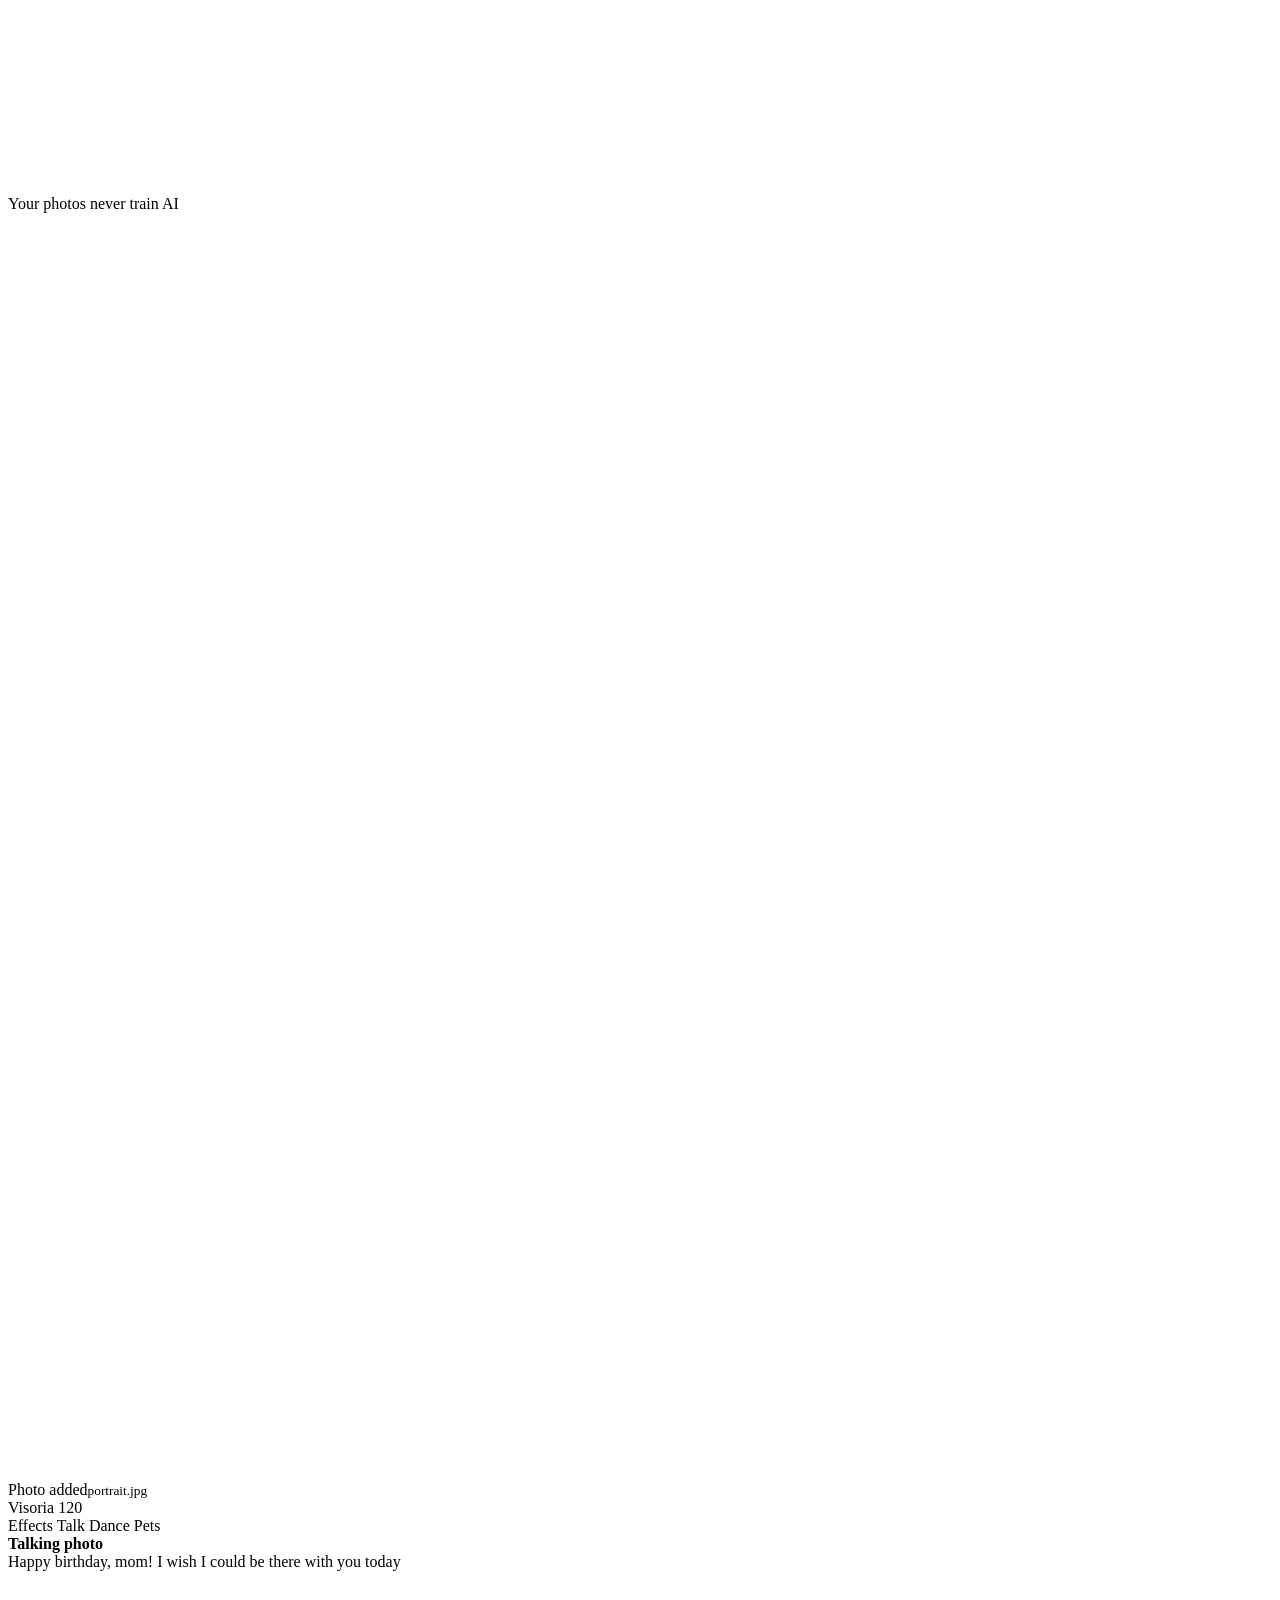
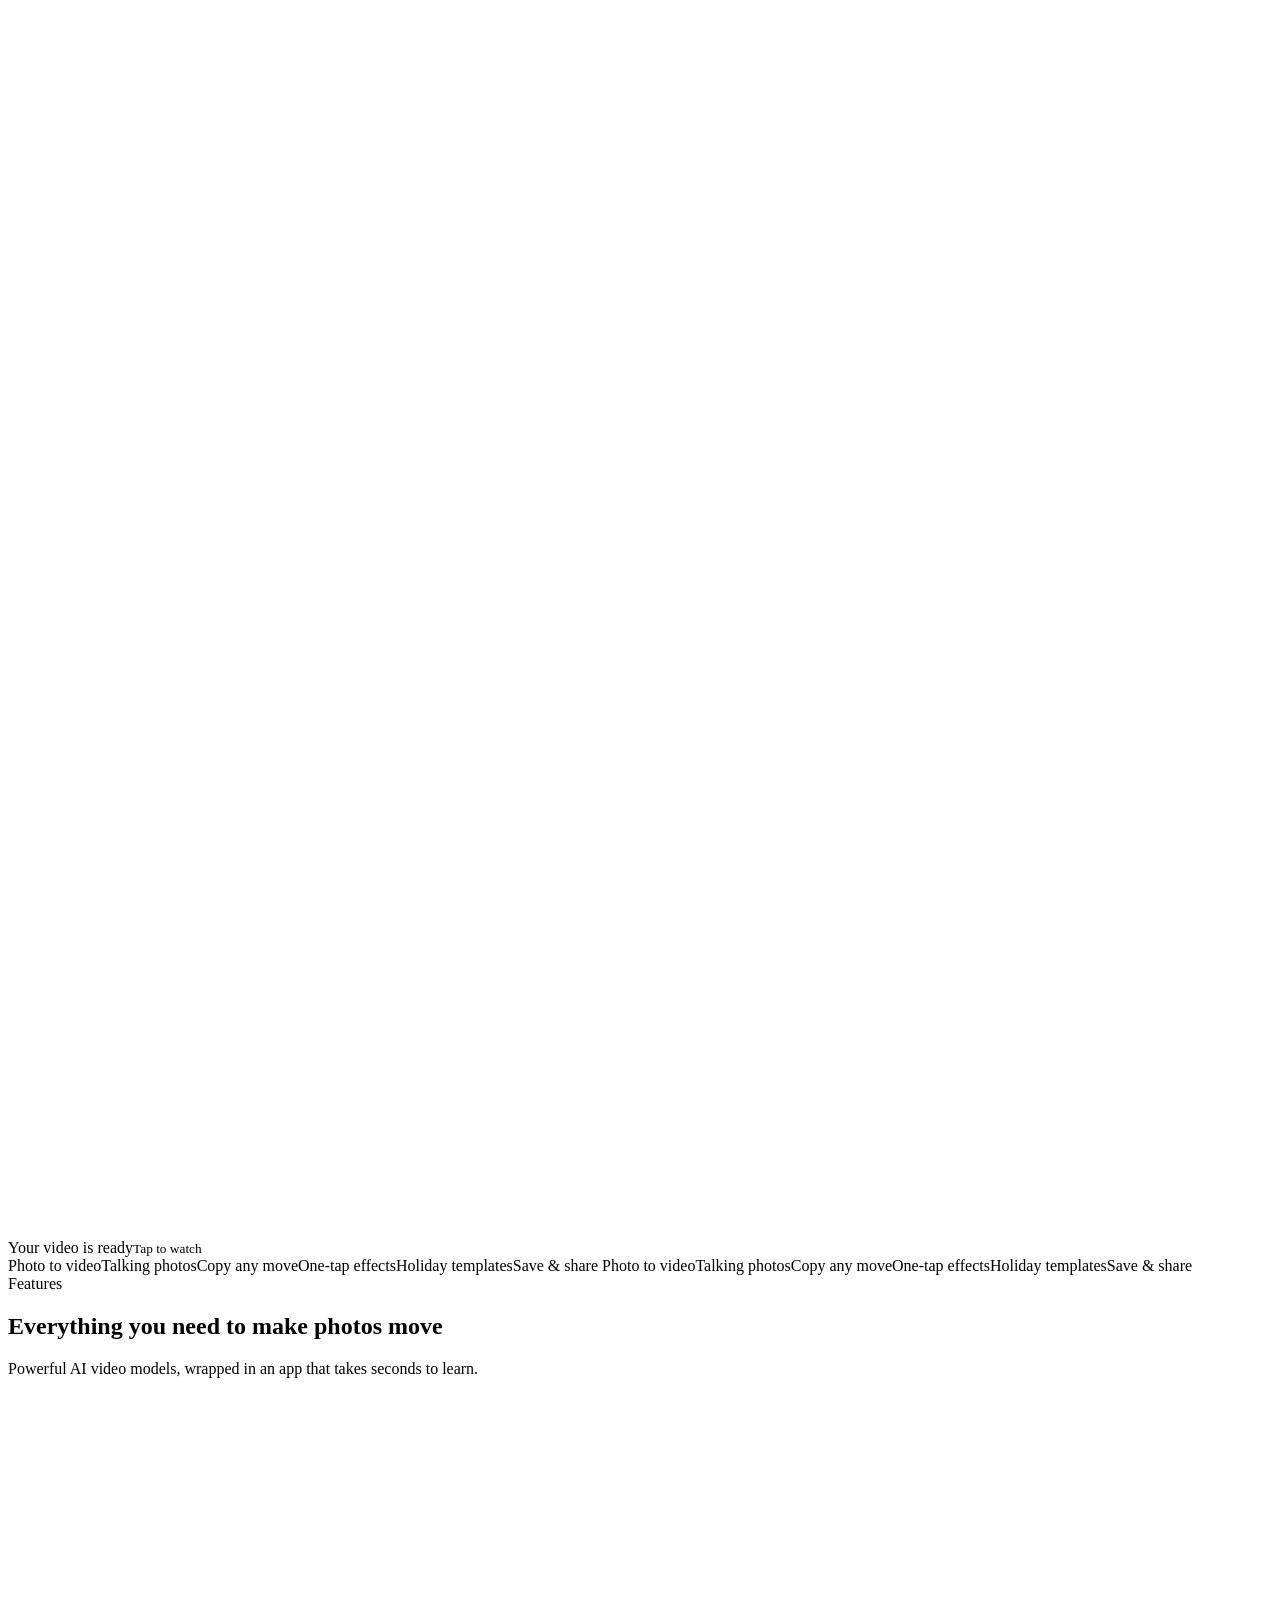
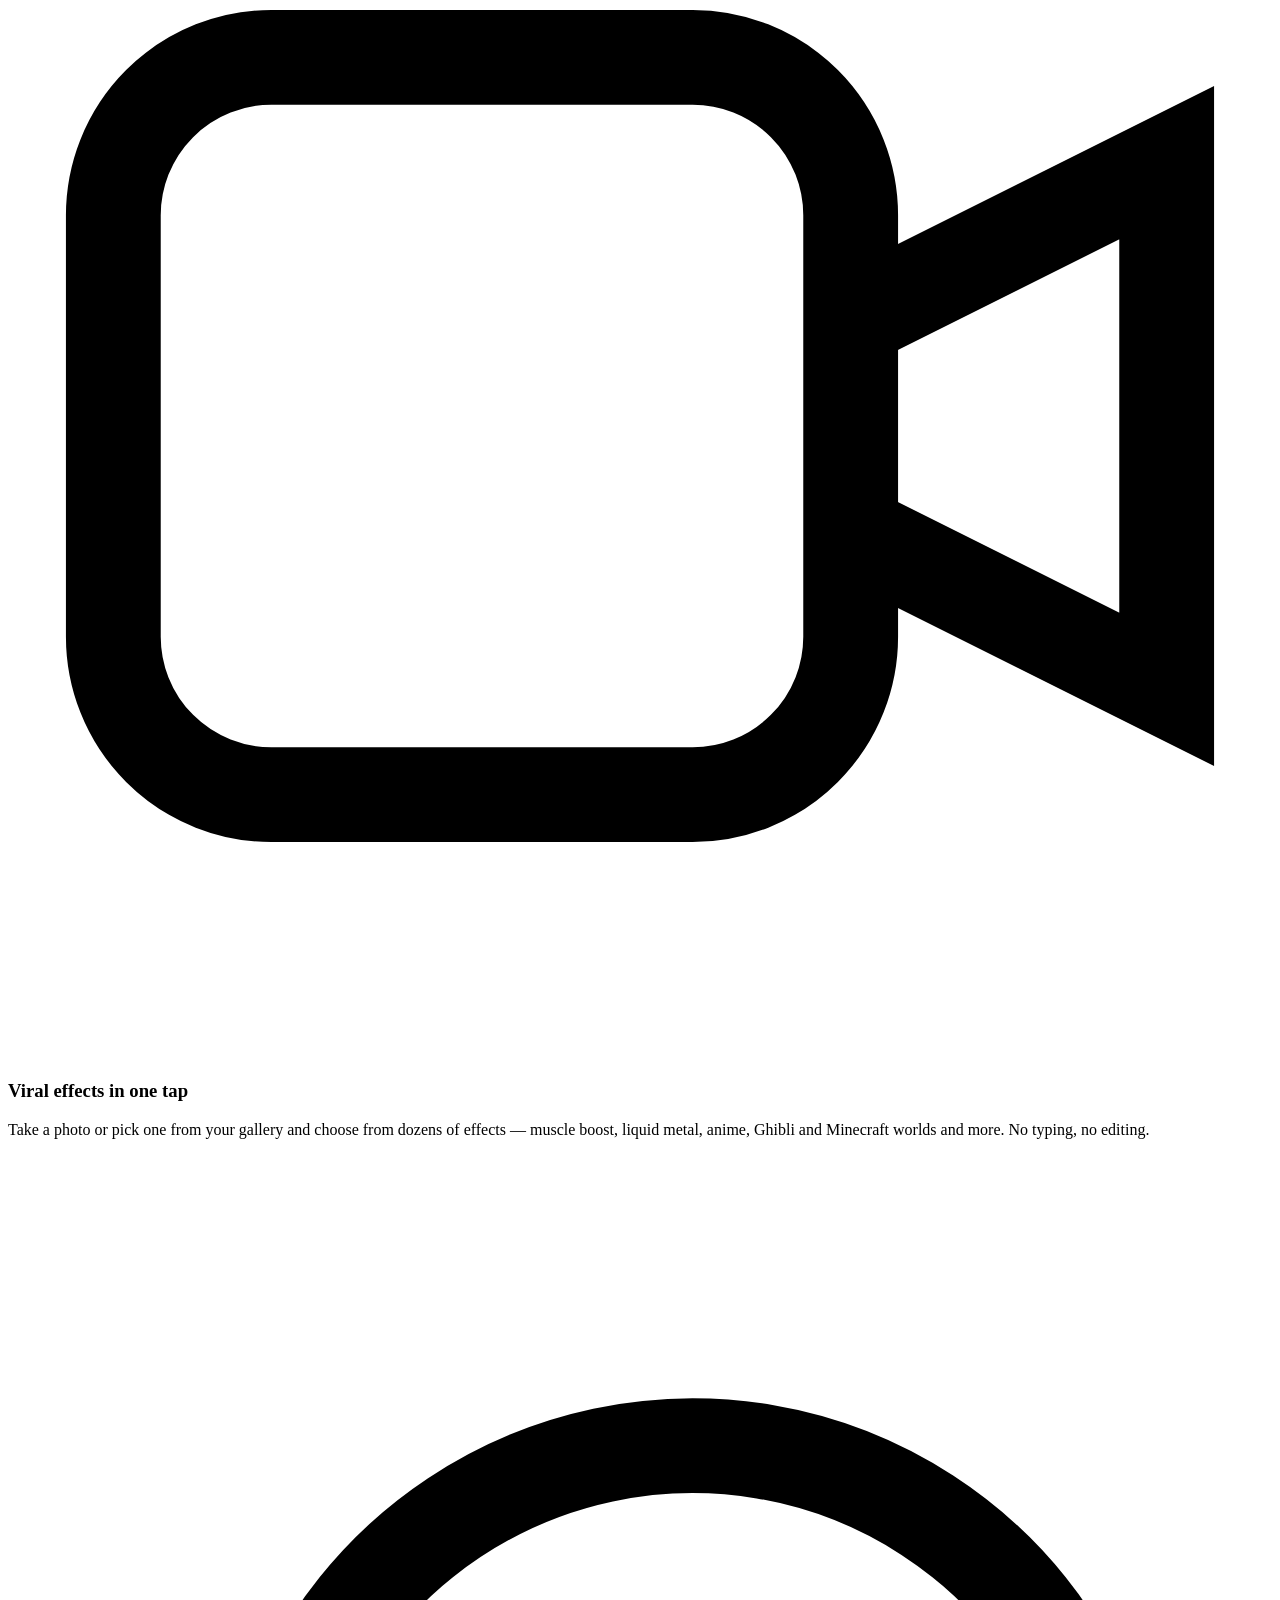
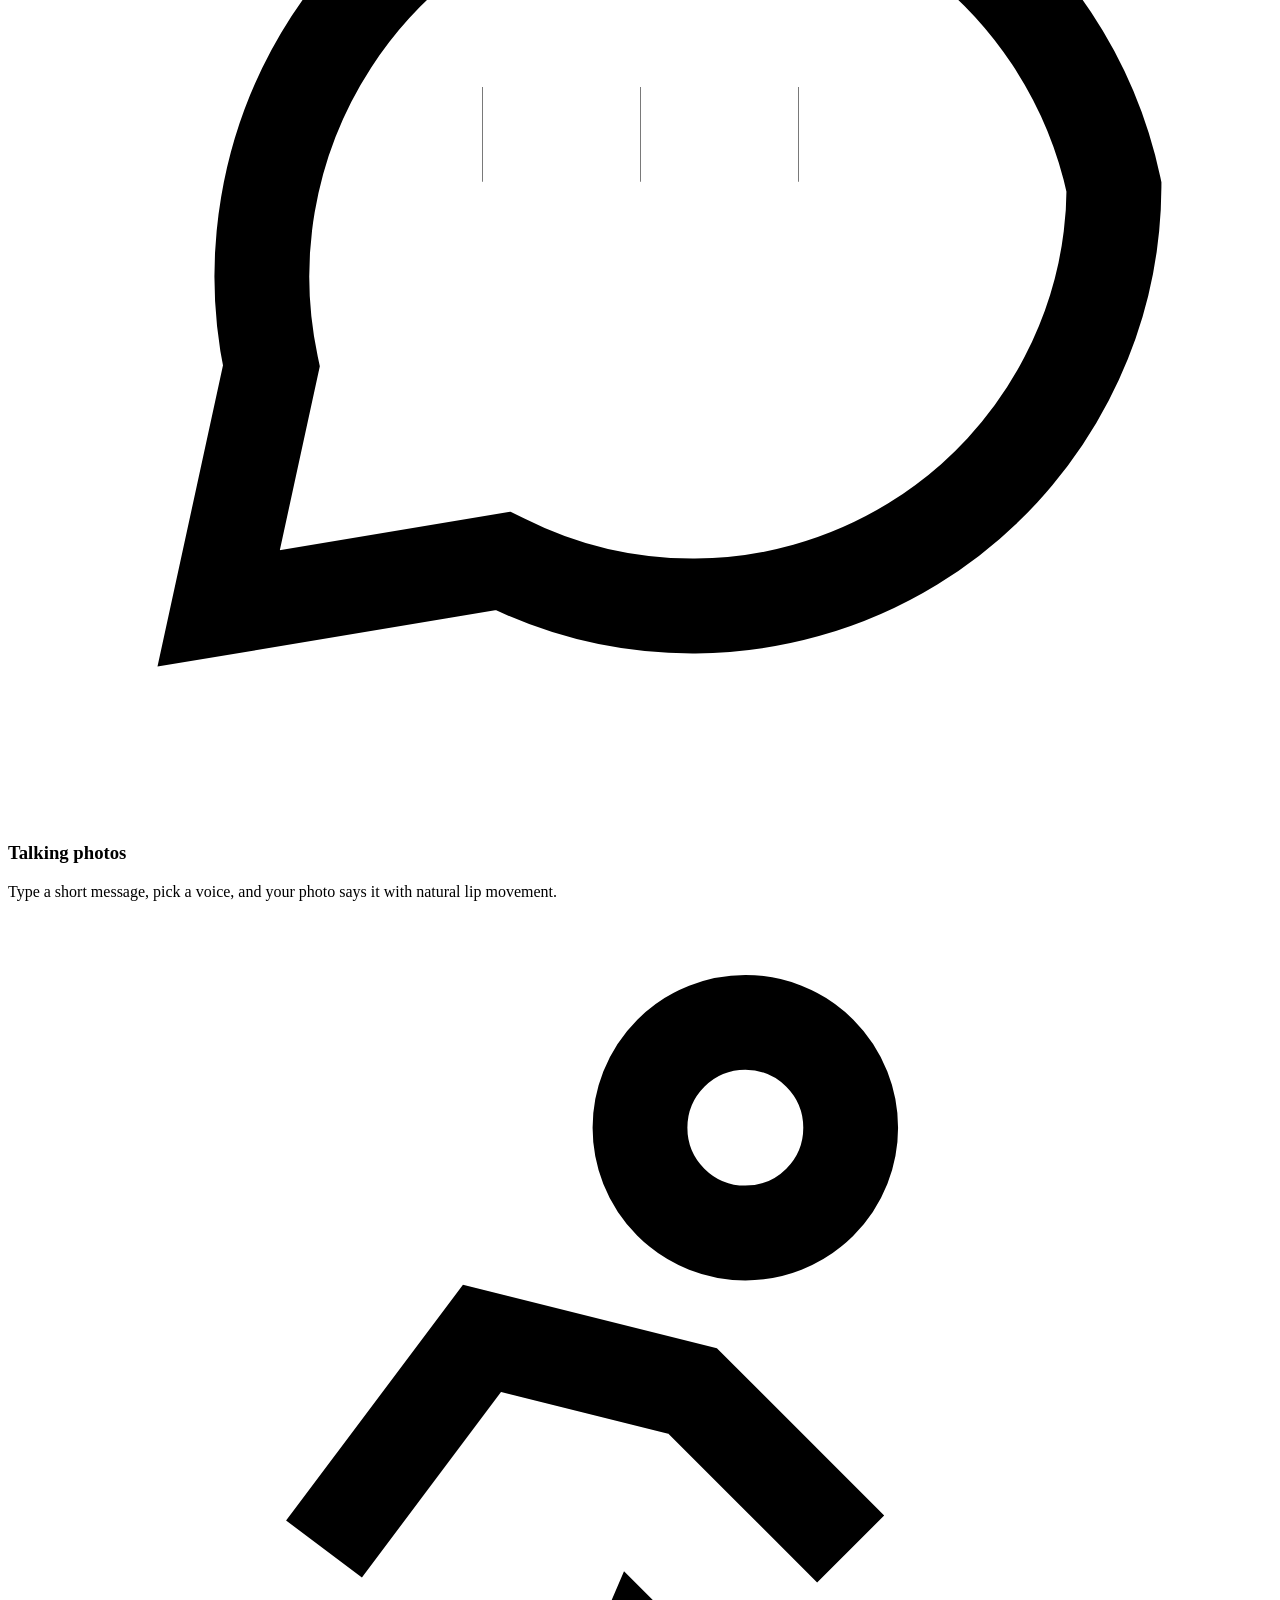
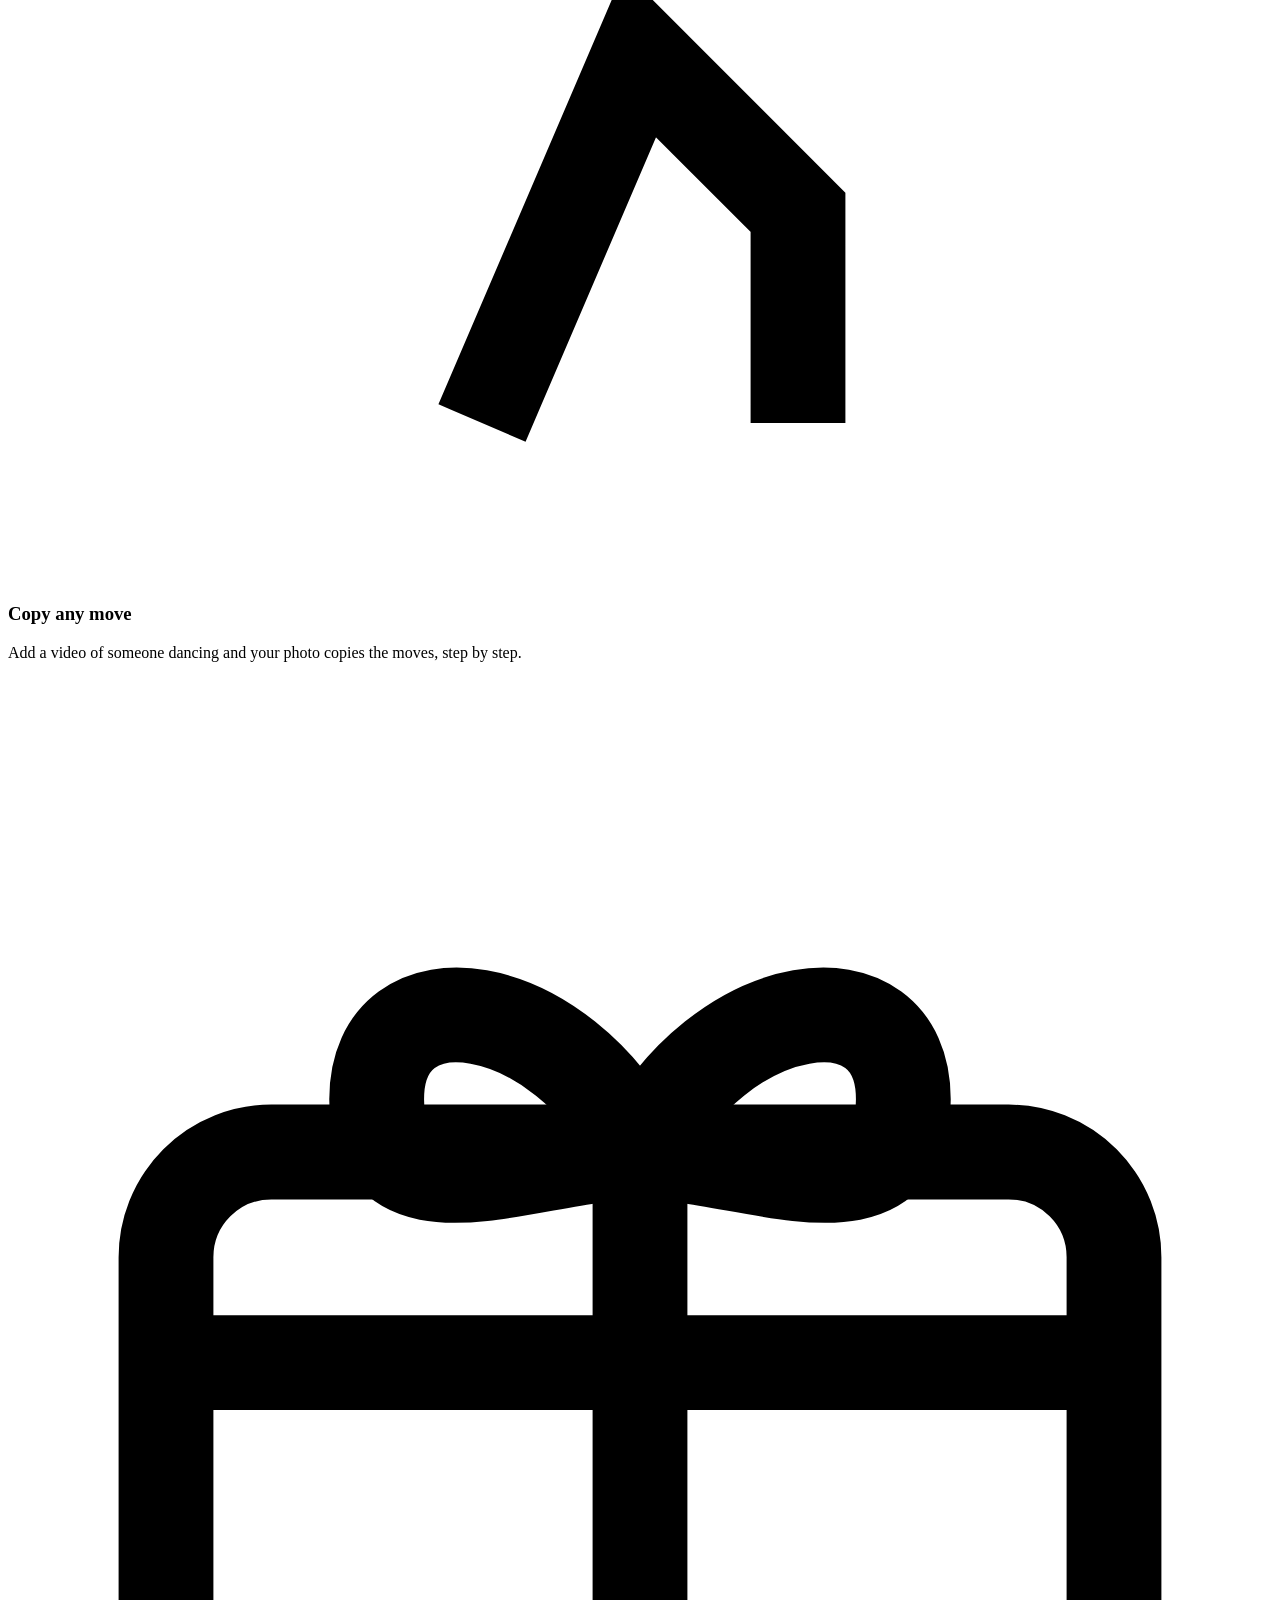
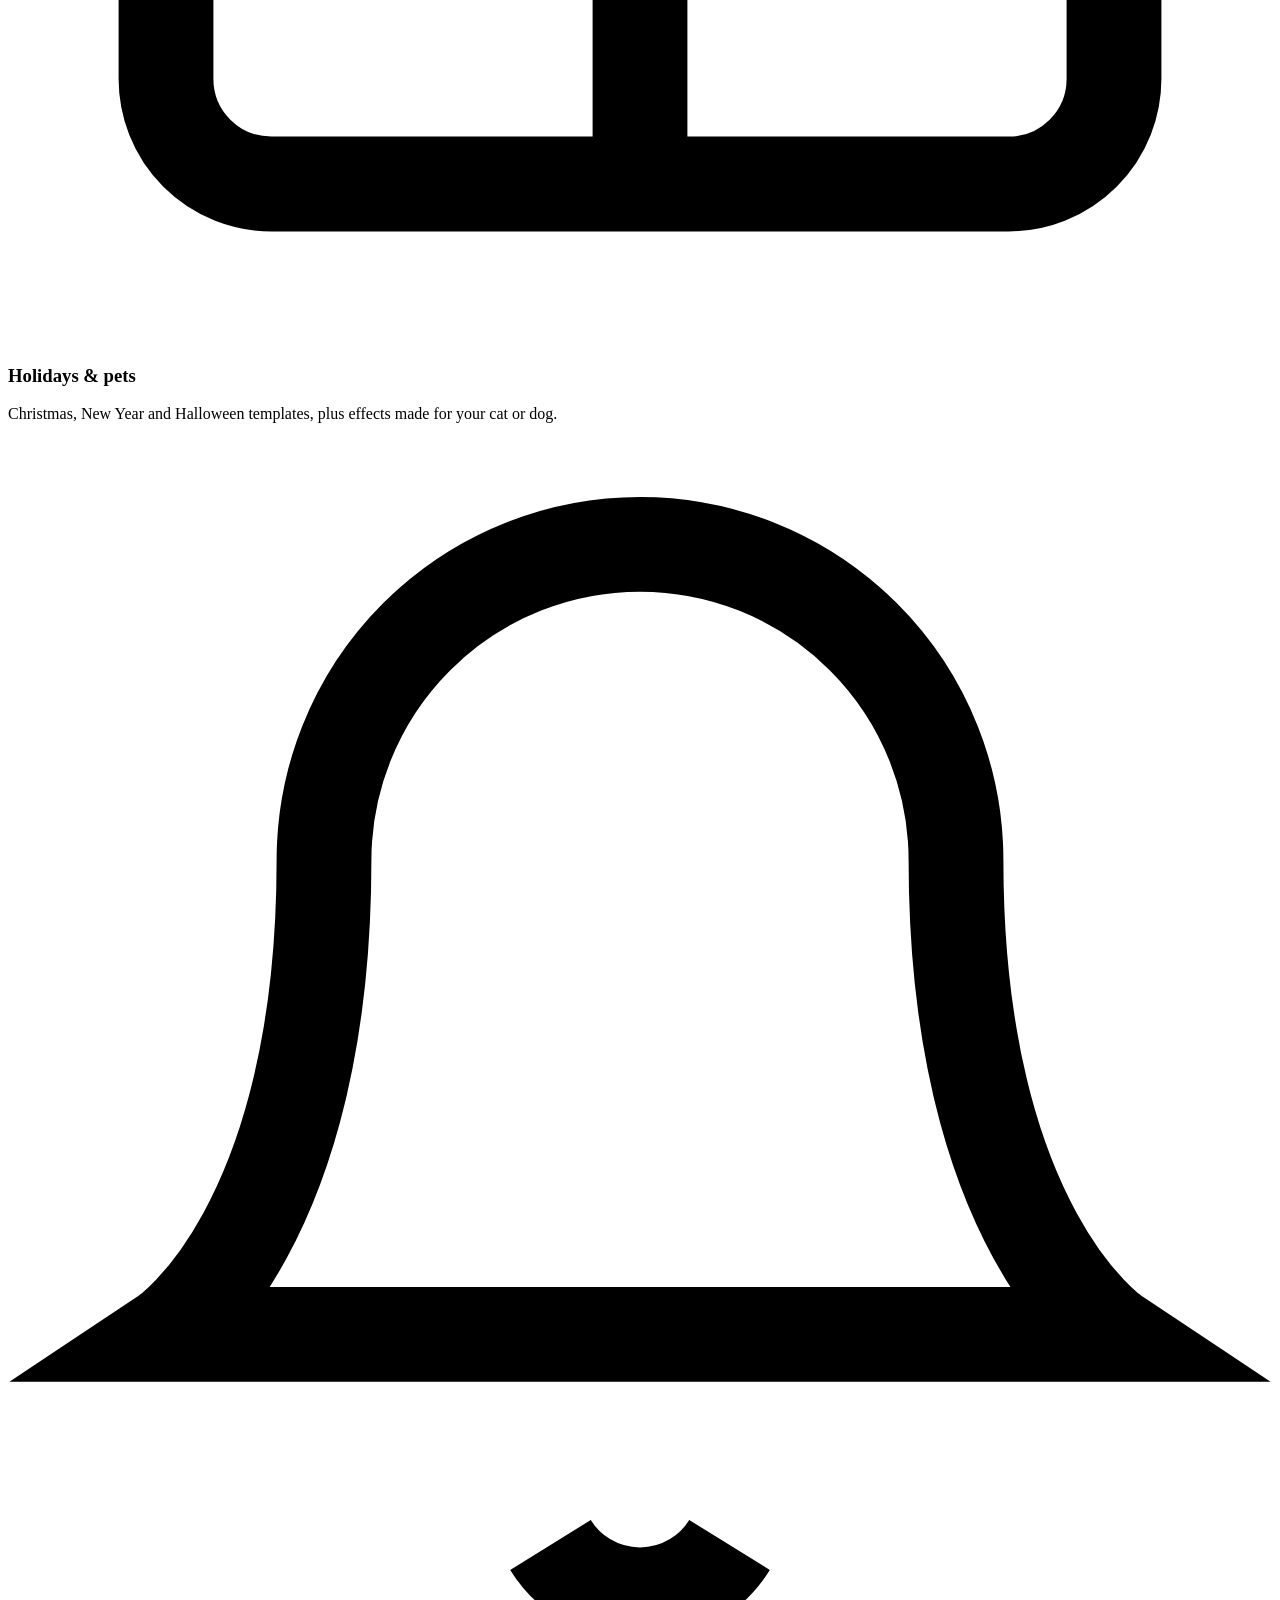
==== commit 5d4407df: "Describe the current app instead of prompt-to-video The street interview, the app's only text-to-vid" ====
--- a/public/index.html
+++ b/public/index.html
@@ -4,18 +4,23 @@
   <meta charset="UTF-8" />
   <meta name="viewport" content="width=device-width, initial-scale=1, viewport-fit=cover" />
   <title>Visoria AI — Turn photos into AI videos</title>
-  <meta name="description" content="Visoria AI turns your photos and prompts into short, cinematic AI videos and one-tap video effects. Available on the App Store for iPhone." />
-  <meta name="theme-color" content="#07060d" />
+  <meta name="description" content="Visoria AI turns your photos into short AI videos: one-tap effects, talking photos, dance moves and holiday templates. Available on the App Store for iPhone." />
+  <meta name="theme-color" content="#070d17" />
   <meta name="apple-itunes-app" content="app-id=6747501369" />
-  <link rel="icon" href="/assets/logo.svg" type="image/svg+xml" />
-  <link rel="apple-touch-icon" href="/assets/logo.svg" />
-  <link rel="stylesheet" href="/assets/site.css?v=1" />
+  <link rel="icon" href="/favicon.ico" sizes="any" />
+  <link rel="icon" href="/assets/favicon-32.png" type="image/png" sizes="32x32" />
+  <link rel="icon" href="/assets/favicon-16.png" type="image/png" sizes="16x16" />
+  <link rel="apple-touch-icon" href="/assets/apple-touch-icon.png" />
+  <link rel="stylesheet" href="/assets/site.css?v=3" />
 
   <meta property="og:type" content="website" />
   <meta property="og:site_name" content="Visoria AI" />
   <meta property="og:title" content="Visoria AI — Turn photos into AI videos" />
-  <meta property="og:description" content="Bring your photos to life. Pick a photo, describe a scene or choose an effect, and get a short AI video in moments." />
-  <meta name="twitter:card" content="summary" />
+  <meta property="og:description" content="Bring your photos to life. Pick a photo, choose an effect or make it talk, and get a short AI video in moments." />
+  <meta property="og:image" content="https://video-generation-fc487.web.app/assets/og-image.png" />
+  <meta property="og:image:width" content="1200" />
+  <meta property="og:image:height" content="630" />
+  <meta name="twitter:card" content="summary_large_image" />
 
   <script type="application/ld+json">
   {
@@ -25,7 +30,8 @@
     "operatingSystem": "iOS",
     "installUrl": "https://apps.apple.com/app/id6747501369",
     "applicationCategory": "MultimediaApplication",
-    "description": "Turn your photos and prompts into short AI videos and video effects.",
+    "description": "Turn your photos into short AI videos and video effects.",
+    "image": "https://video-generation-fc487.web.app/assets/logo-512.png",
     "author": { "@type": "Person", "name": "Metin Gökmen" },
     "offers": { "@type": "Offer", "price": "0", "priceCurrency": "USD" }
   }
@@ -39,7 +45,7 @@
   <header class="site-header">
     <div class="container bar">
       <a class="brand" href="/" aria-label="Visoria AI home">
-        <img src="/assets/logo.svg" alt="" width="34" height="34" />
+        <img src="/assets/logo-128.png" alt="" width="34" height="34" />
         <span>Visoria <b>AI</b></span>
       </a>
       <nav class="nav" aria-label="Main">
@@ -62,7 +68,7 @@
             AI video creator for iPhone
           </span>
           <h1>Bring your photos <span class="gradient-text">to life.</span></h1>
-          <p class="lead">Visoria AI turns a single photo and a few words into a short, cinematic video. Describe the scene, or pick a ready-made effect &mdash; we handle the rest.</p>
+          <p class="lead">Visoria AI turns a single photo into a short, cinematic video. Pick a viral effect, make your photo talk or let it copy a dance &mdash; we handle the rest.</p>
           <div class="store-row">
             <a class="store" href="https://apps.apple.com/app/id6747501369" target="_blank" rel="noopener" data-store="ios" aria-label="Download on the App Store">
               <svg viewBox="0 0 24 24" fill="currentColor" aria-hidden="true"><path d="M16.37 12.6c-.02-2.3 1.88-3.4 1.96-3.46-1.07-1.56-2.73-1.77-3.32-1.8-1.41-.14-2.76.83-3.47.83-.72 0-1.82-.81-3-.79-1.54.02-2.96.9-3.76 2.28-1.6 2.78-.41 6.9 1.15 9.15.76 1.1 1.67 2.34 2.86 2.3 1.15-.05 1.58-.74 2.97-.74s1.78.74 3 .72c1.24-.02 2.02-1.12 2.78-2.23.87-1.28 1.23-2.52 1.25-2.58-.03-.01-2.4-.92-2.42-3.68zM14.1 5.86c.63-.77 1.06-1.83.94-2.89-.91.04-2.01.61-2.67 1.37-.58.67-1.1 1.76-.96 2.8 1.02.08 2.06-.52 2.69-1.28z"/></svg>
@@ -91,14 +97,14 @@
               </div>
               <div class="ui-bottom">
                 <div class="chips">
-                  <span class="chip on">Cinematic</span>
                   <span class="chip">Effects</span>
-                  <span class="chip">Prompt</span>
-                  <span class="chip">History</span>
+                  <span class="chip on">Talk</span>
+                  <span class="chip">Dance</span>
+                  <span class="chip">Pets</span>
                 </div>
                 <div class="prompt">
-                  <b>Prompt</b><br />
-                  <span class="typing">Golden hour, slow camera push-in, hair moving in the wind</span>
+                  <b>Talking photo</b><br />
+                  <span class="typing">Happy birthday, mom! I wish I could be there with you today</span>
                   <div class="progress"><i></i></div>
                 </div>
               </div>
@@ -114,8 +120,8 @@
 
     <div class="strip" aria-hidden="true">
       <div class="marquee">
-        <span>Photo to video</span><span>Prompt to video</span><span>One-tap effects</span><span>Ready-made templates</span><span>Cinematic motion</span><span>Save &amp; share</span>
-        <span>Photo to video</span><span>Prompt to video</span><span>One-tap effects</span><span>Ready-made templates</span><span>Cinematic motion</span><span>Save &amp; share</span>
+        <span>Photo to video</span><span>Talking photos</span><span>Copy any move</span><span>One-tap effects</span><span>Holiday templates</span><span>Save &amp; share</span>
+        <span>Photo to video</span><span>Talking photos</span><span>Copy any move</span><span>One-tap effects</span><span>Holiday templates</span><span>Save &amp; share</span>
       </div>
     </div>
 
@@ -130,35 +136,35 @@
         <div class="features">
           <article class="card span-2 reveal">
             <div class="icon"><svg viewBox="0 0 24 24" fill="none" stroke="currentColor" stroke-width="1.8"><rect x="2" y="5" width="14" height="14" rx="3"/><path d="M16 10l6-3v10l-6-3"/></svg></div>
-            <h3>Photo to video</h3>
-            <p>Take a photo or pick one from your gallery and watch it turn into a short, natural-looking video with realistic motion, lighting and camera moves.</p>
+            <h3>Viral effects in one tap</h3>
+            <p>Take a photo or pick one from your gallery and choose from dozens of effects &mdash; muscle boost, liquid metal, anime, Ghibli and Minecraft worlds and more. No typing, no editing.</p>
           </article>
           <article class="card reveal">
-            <div class="icon"><svg viewBox="0 0 24 24" fill="none" stroke="currentColor" stroke-width="1.8"><path d="M12 3l1.9 5.1L19 10l-5.1 1.9L12 17l-1.9-5.1L5 10l5.1-1.9z"/><path d="M19 17l.8 2.2L22 20l-2.2.8L19 23l-.8-2.2L16 20l2.2-.8z"/></svg></div>
-            <h3>One-tap effects</h3>
-            <p>Not sure what to write? Choose a ready-made effect or template and get a polished result without typing a word.</p>
+            <div class="icon"><svg viewBox="0 0 24 24" fill="none" stroke="currentColor" stroke-width="1.8"><path d="M21 12a8 8 0 0 1-11.6 7.1L4 20l1-4.6A8 8 0 1 1 21 12z"/><path d="M9 11h.01M12 11h.01M15 11h.01"/></svg></div>
+            <h3>Talking photos</h3>
+            <p>Type a short message, pick a voice, and your photo says it with natural lip movement.</p>
           </article>
           <article class="card reveal">
-            <div class="icon"><svg viewBox="0 0 24 24" fill="none" stroke="currentColor" stroke-width="1.8"><path d="M4 6h16M4 12h10M4 18h7"/><path d="M17 15l4 3-4 3"/></svg></div>
-            <h3>Prompt to video</h3>
-            <p>Describe the scene in your own words &mdash; the mood, the motion, the camera &mdash; and let the AI direct it.</p>
+            <div class="icon"><svg viewBox="0 0 24 24" fill="none" stroke="currentColor" stroke-width="1.8"><circle cx="14" cy="4" r="2"/><path d="M9 21l3-7 3 3v4"/><path d="M6 12l3-4 4 1 3 3"/></svg></div>
+            <h3>Copy any move</h3>
+            <p>Add a video of someone dancing and your photo copies the moves, step by step.</p>
           </article>
           <article class="card reveal">
-            <div class="icon"><svg viewBox="0 0 24 24" fill="none" stroke="currentColor" stroke-width="1.8"><path d="M3 12a9 9 0 1 0 3-6.7"/><path d="M3 4v5h5"/><path d="M12 7v5l3 2"/></svg></div>
-            <h3>Your history</h3>
-            <p>Every generation is saved in your history, so you can rewatch, download and share your videos any time.</p>
+            <div class="icon"><svg viewBox="0 0 24 24" fill="none" stroke="currentColor" stroke-width="1.8"><rect x="3" y="9" width="18" height="12" rx="2"/><path d="M3 13h18M12 9v12"/><path d="M12 9c-1.5-3-5-3.5-5-1s3 1 5 1c2 0 5 1.5 5-1s-3.5-2-5 1z"/></svg></div>
+            <h3>Holidays &amp; pets</h3>
+            <p>Christmas, New Year and Halloween templates, plus effects made for your cat or dog.</p>
           </article>
           <article class="card reveal">
             <div class="icon"><svg viewBox="0 0 24 24" fill="none" stroke="currentColor" stroke-width="1.8"><path d="M18 8a6 6 0 1 0-12 0c0 7-3 9-3 9h18s-3-2-3-9"/><path d="M13.7 21a2 2 0 0 1-3.4 0"/></svg></div>
-            <h3>Ready notifications</h3>
-            <p>Start a video and get on with your day. We&rsquo;ll let you know the moment it&rsquo;s ready.</p>
+            <h3>History &amp; notifications</h3>
+            <p>Start a video and get on with your day. We&rsquo;ll let you know when it&rsquo;s ready, and every video stays in your history.</p>
           </article>
         </div>
       </div>
     </section>
 
     <!-- How it works -->
-    <section class="section" id="how" style="padding-top:0">
+    <section class="section" id="how">
       <div class="container">
         <div class="section-head reveal">
           <span class="kicker">How it works</span>
@@ -173,10 +179,10 @@
           </div>
           <div class="step reveal">
             <span class="num">STEP 02</span>
-            <h3>Pick an effect or write a prompt</h3>
-            <p>Go with a one-tap effect, or describe exactly what should happen.</p>
+            <h3>Pick an effect</h3>
+            <p>Choose an effect or template, or type what your photo should say.</p>
             <div class="vis vis-pick" aria-hidden="true">
-              <span class="chip on">Cinematic</span><span class="chip">Slow motion</span><span class="chip">Dreamy</span><span class="chip">Camera orbit</span><span class="chip">Your prompt&hellip;</span>
+              <span class="chip on">Muscle Boost</span><span class="chip">Ghibli</span><span class="chip">Santa</span><span class="chip">Talking photo</span><span class="chip">Dance</span>
             </div>
           </div>
           <div class="step reveal">
@@ -190,7 +196,7 @@
     </section>
 
     <!-- Privacy highlight -->
-    <section class="section" id="privacy" style="padding-top:0">
+    <section class="section" id="privacy">
       <div class="container split">
         <div class="reveal">
           <span class="kicker">Private by design</span>
@@ -200,7 +206,7 @@
             <li><svg viewBox="0 0 24 24" fill="none" stroke="currentColor" stroke-width="2"><circle cx="12" cy="12" r="10"/><path d="M8 12l3 3 5-6"/></svg><span><b>No account, no email.</b> The app signs you in anonymously &mdash; no name, email or phone number required.</span></li>
             <li><svg viewBox="0 0 24 24" fill="none" stroke="currentColor" stroke-width="2"><circle cx="12" cy="12" r="10"/><path d="M8 12l3 3 5-6"/></svg><span><b>Never used for training.</b> Your photos and videos are used only to create what you ask for.</span></li>
             <li><svg viewBox="0 0 24 24" fill="none" stroke="currentColor" stroke-width="2"><circle cx="12" cy="12" r="10"/><path d="M8 12l3 3 5-6"/></svg><span><b>Secure payments.</b> Purchases are handled by Apple &mdash; we never see your card details.</span></li>
-            <li><svg viewBox="0 0 24 24" fill="none" stroke="currentColor" stroke-width="2"><circle cx="12" cy="12" r="10"/><path d="M8 12l3 3 5-6"/></svg><span><b>Delete any time.</b> Ask us and we&rsquo;ll erase your data within 30 days.</span></li>
+            <li><svg viewBox="0 0 24 24" fill="none" stroke="currentColor" stroke-width="2"><circle cx="12" cy="12" r="10"/><path d="M8 12l3 3 5-6"/></svg><span><b>Delete any time.</b> Delete your account in the app and all of your data is erased right away.</span></li>
           </ul>
           <p style="margin-top:28px"><a class="btn btn-ghost" href="/privacy">Read the Privacy Policy</a></p>
         </div>
@@ -214,7 +220,7 @@
     </section>
 
     <!-- FAQ -->
-    <section class="section" id="faq" style="padding-top:0">
+    <section class="section" id="faq">
       <div class="container">
         <div class="section-head reveal">
           <span class="kicker">FAQ</span>
@@ -227,11 +233,11 @@
           </details>
           <details>
             <summary>How do coins work?</summary>
-            <p>Each video generation uses coins. You can get coins through in-app purchases or subscriptions, or by watching optional rewarded ads. Coins have no cash value and can&rsquo;t be transferred.</p>
+            <p>Each video generation uses coins. You can get coins through in-app purchases or subscriptions. Coins have no cash value and can&rsquo;t be transferred.</p>
           </details>
           <details>
             <summary>Are my photos used to train AI?</summary>
-            <p>No. Your photos, prompts and videos are used only to create the content you request. We don&rsquo;t use them to identify anyone and we don&rsquo;t use them to train AI models. Details are in our <a href="/privacy">Privacy Policy</a>.</p>
+            <p>No. Your photos, videos and the text you type are used only to create the content you request. We don&rsquo;t use them to identify anyone and we don&rsquo;t use them to train AI models. Details are in our <a href="/privacy">Privacy Policy</a>.</p>
           </details>
           <details>
             <summary>Can I use photos of other people?</summary>
@@ -243,7 +249,7 @@
           </details>
           <details>
             <summary>How do I delete my data?</summary>
-            <p>Delete your account in the app under Settings &rsaquo; Account &rsaquo; Delete account. To remove everything, including your generation history, email <a href="mailto:visoria.app@gmail.com">visoria.app@gmail.com</a> and we&rsquo;ll complete the deletion within 30 days.</p>
+            <p>Go to Settings &rsaquo; Account &rsaquo; Delete Account in the app. This immediately and permanently deletes your account and everything linked to it: coins, generation history, uploaded photos, generated videos and posts shared to Explore. No longer have the app? Email <a href="mailto:visoria.app@gmail.com">visoria.app@gmail.com</a> and we&rsquo;ll delete your data within 30 days.</p>
           </details>
         </div>
       </div>
@@ -270,8 +276,8 @@
     <div class="container">
       <div class="cols">
         <div class="about">
-          <a class="brand" href="/"><img src="/assets/logo.svg" alt="" width="34" height="34" /><span>Visoria <b>AI</b></span></a>
-          <p>Turn your photos and prompts into short AI videos and video effects.</p>
+          <a class="brand" href="/"><img src="/assets/logo-128.png" alt="" width="34" height="34" /><span>Visoria <b>AI</b></span></a>
+          <p>Turn your photos into short AI videos and video effects.</p>
         </div>
         <div>
           <h4>Legal</h4>
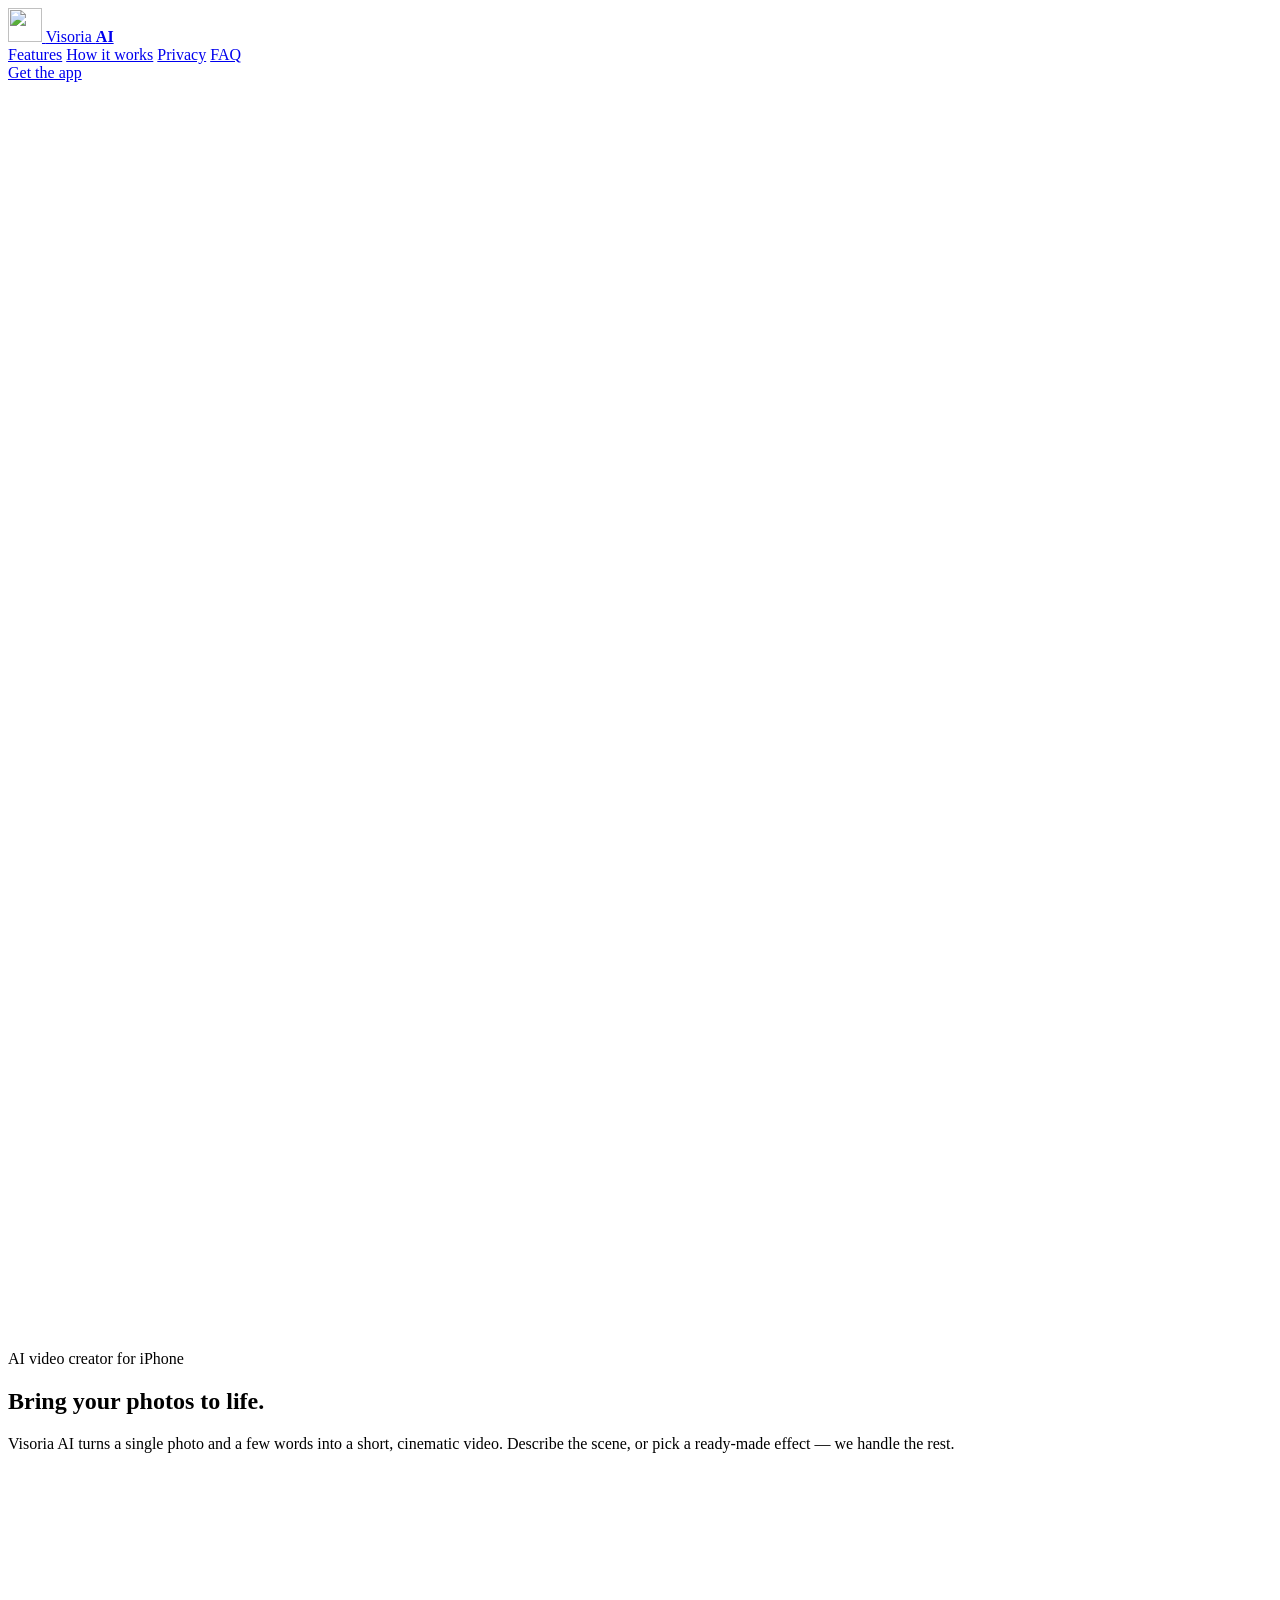
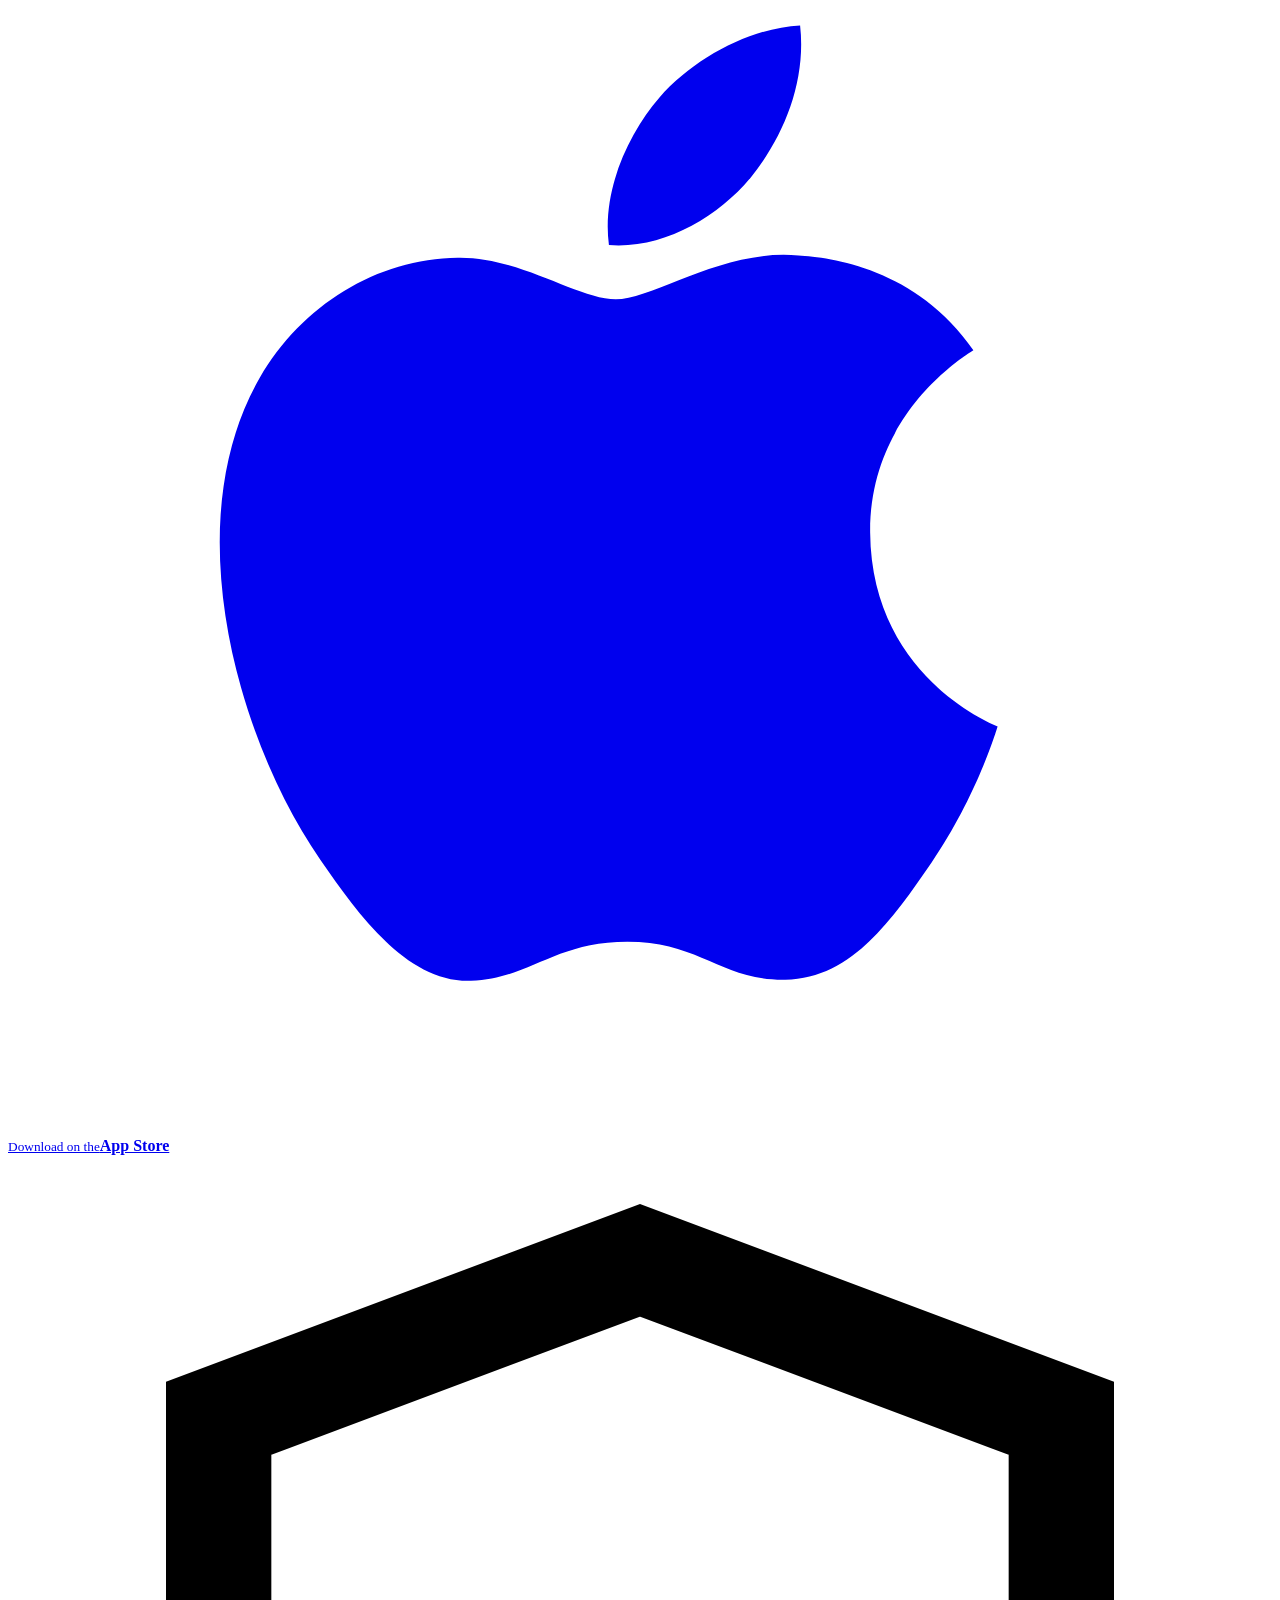
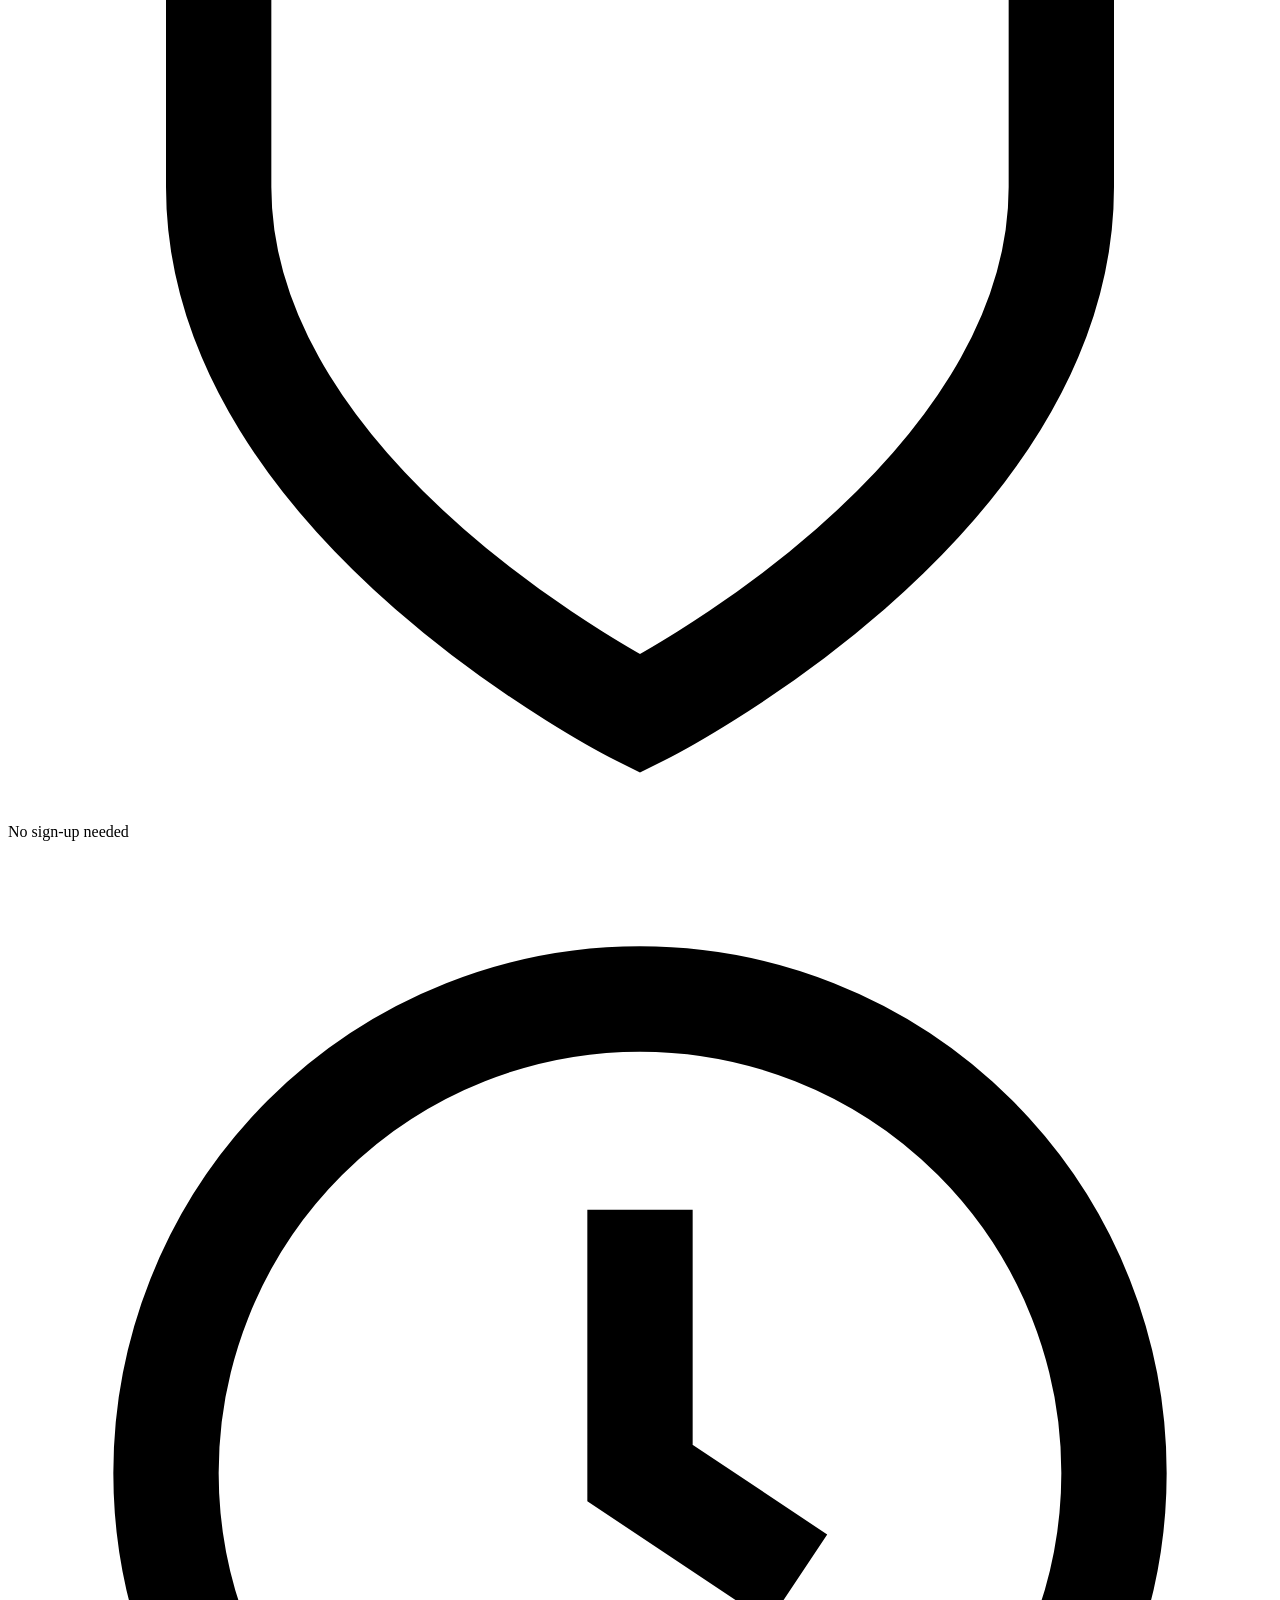
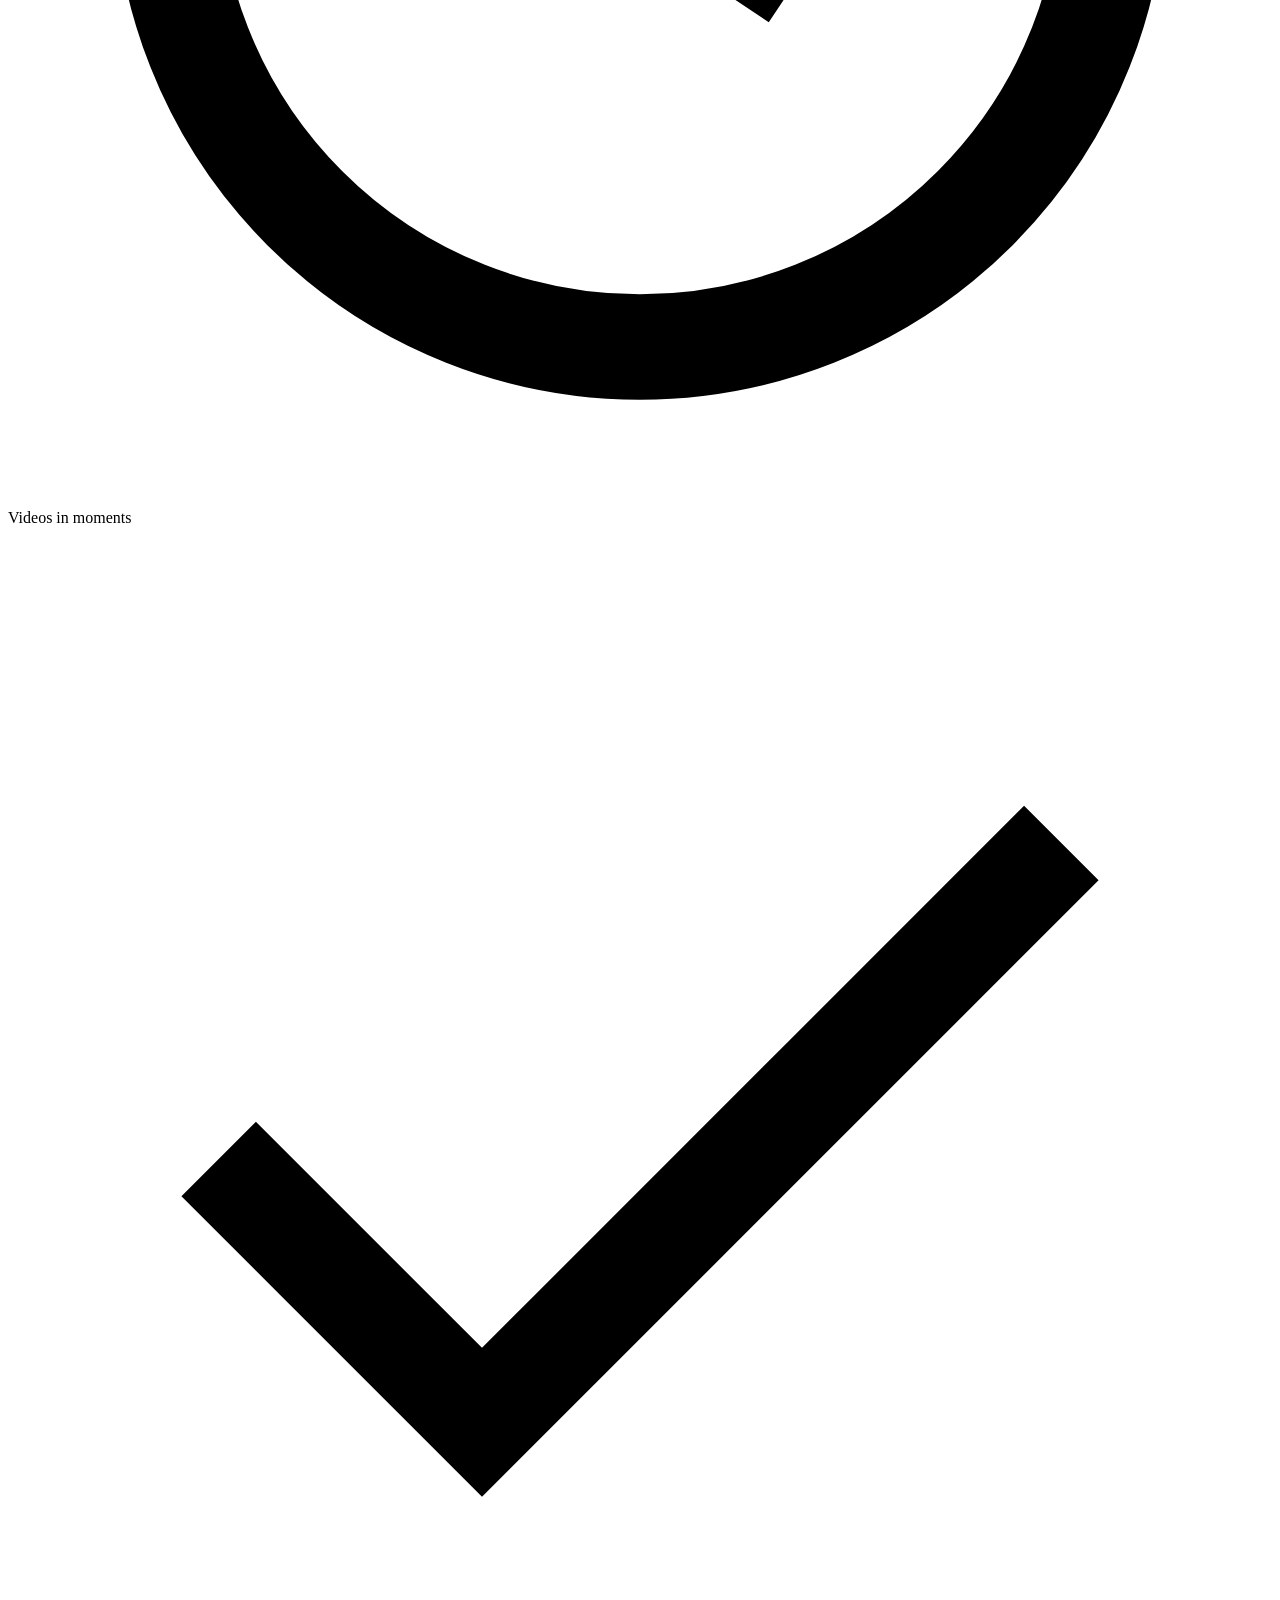
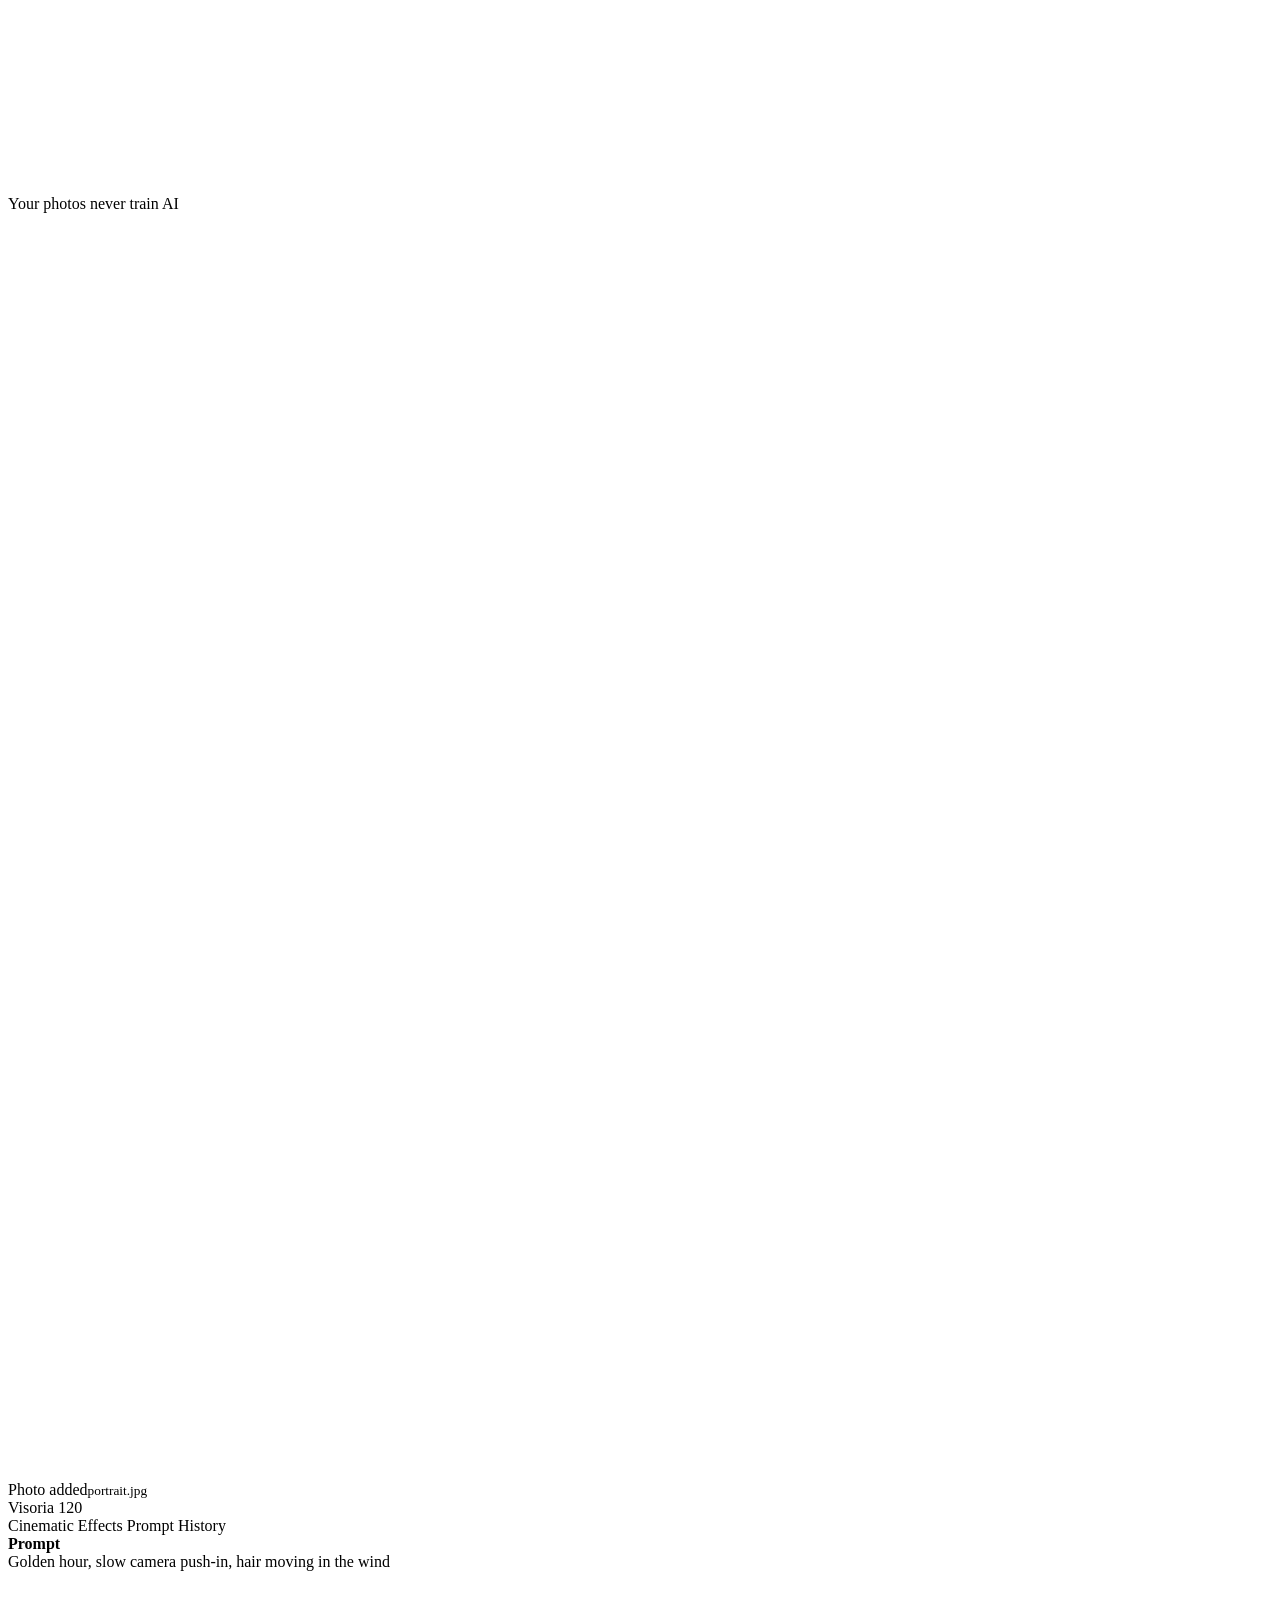
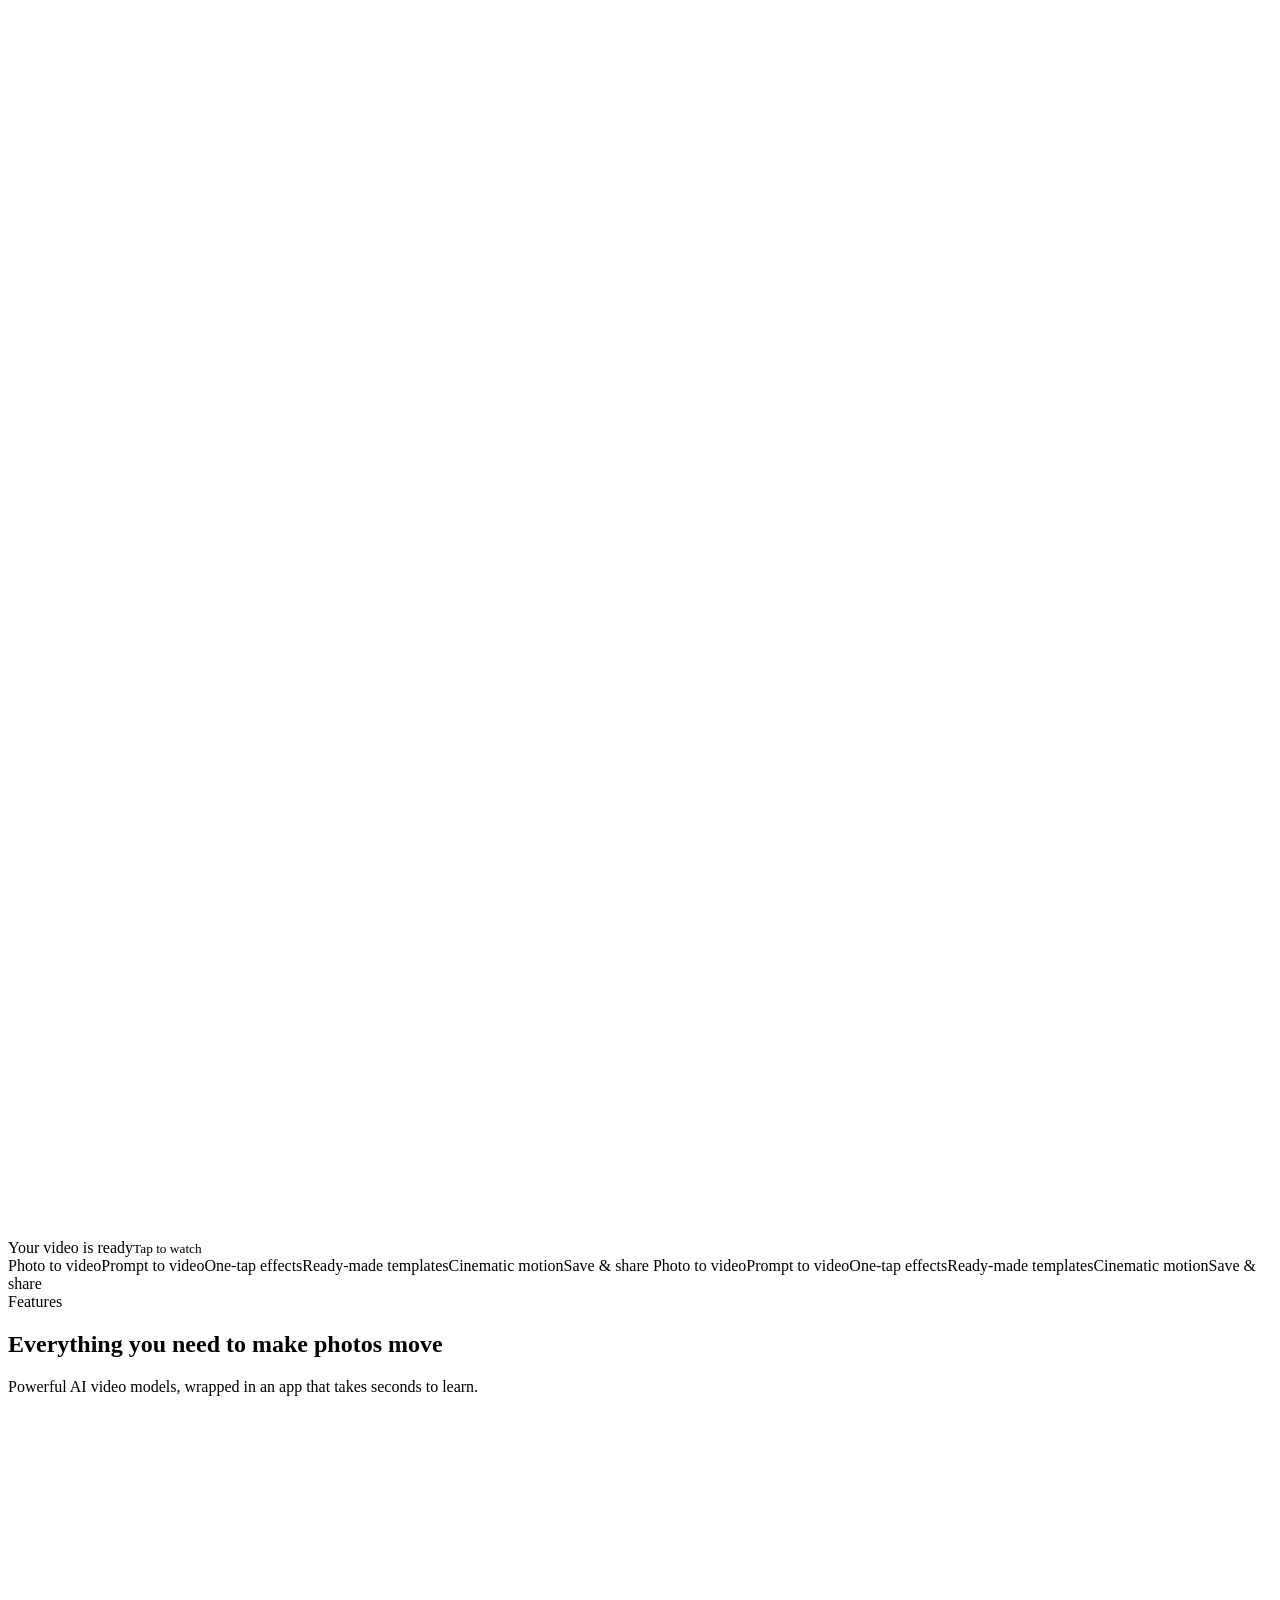
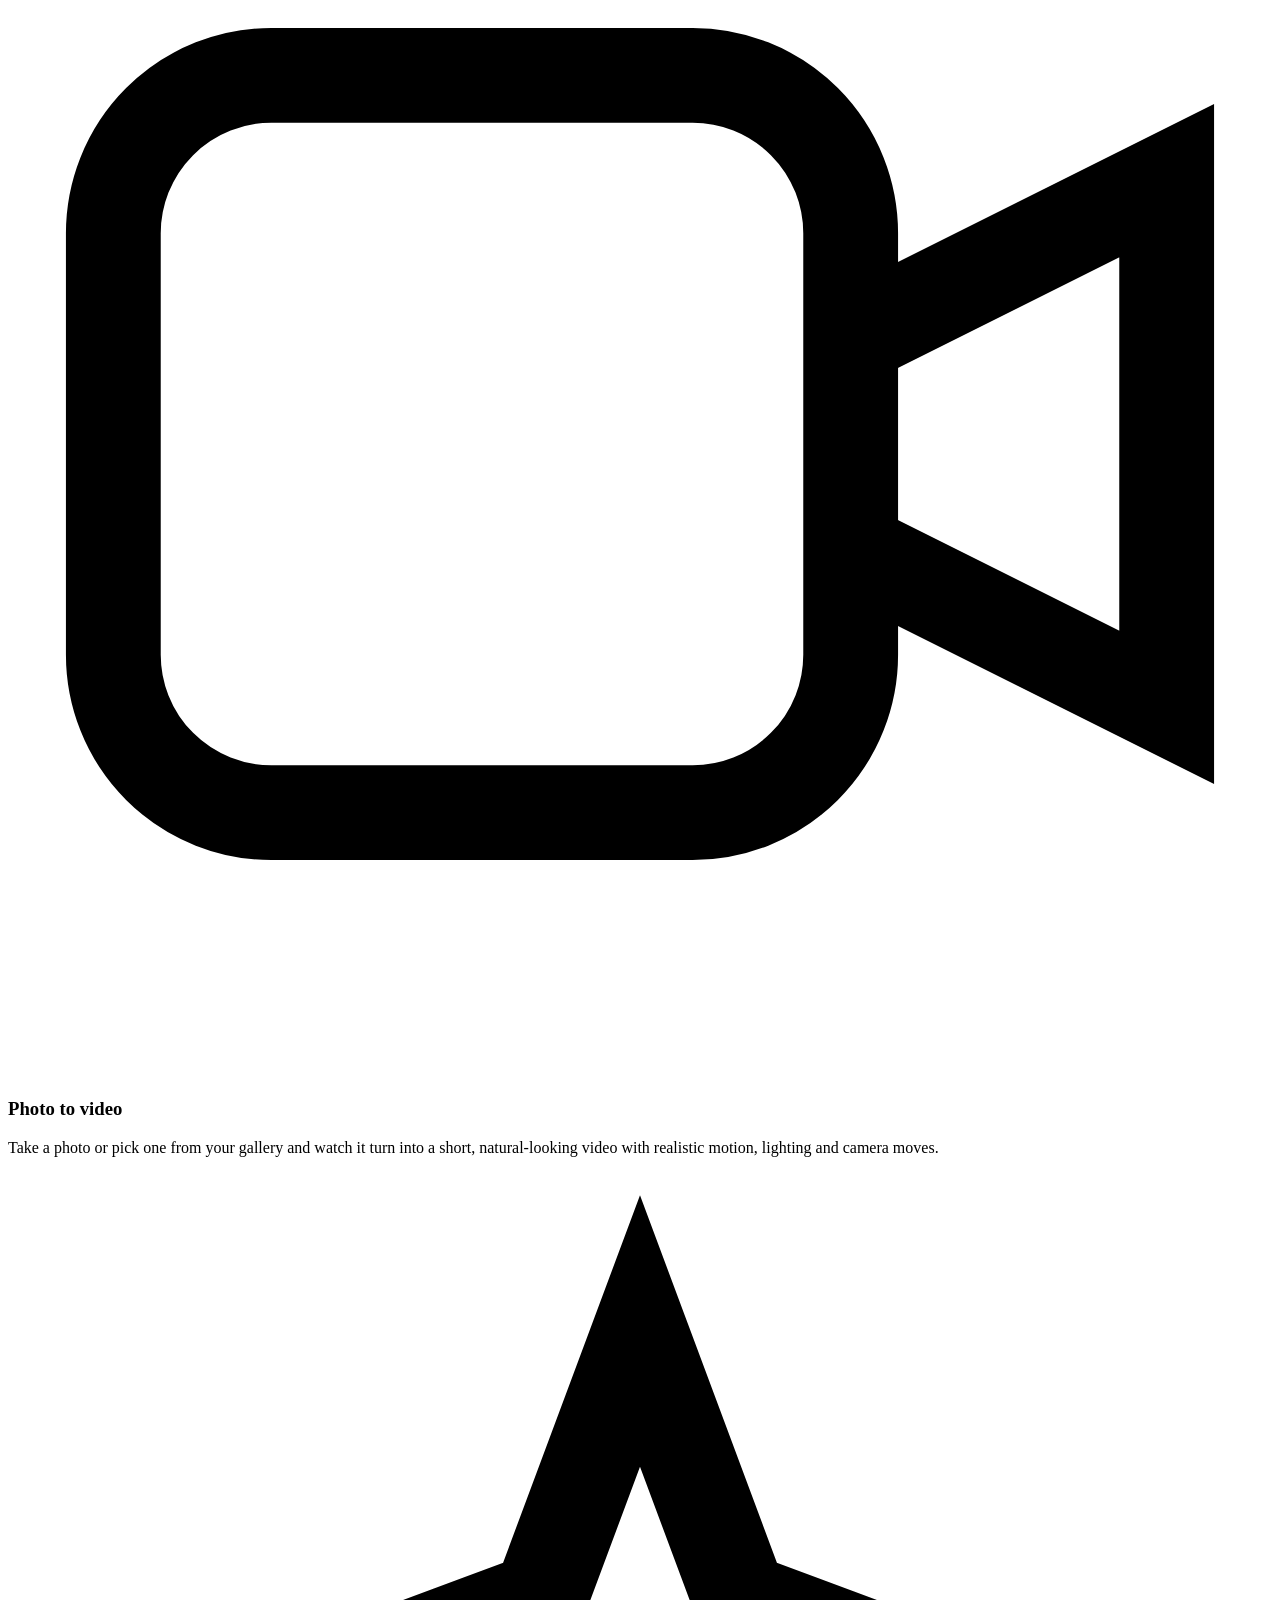
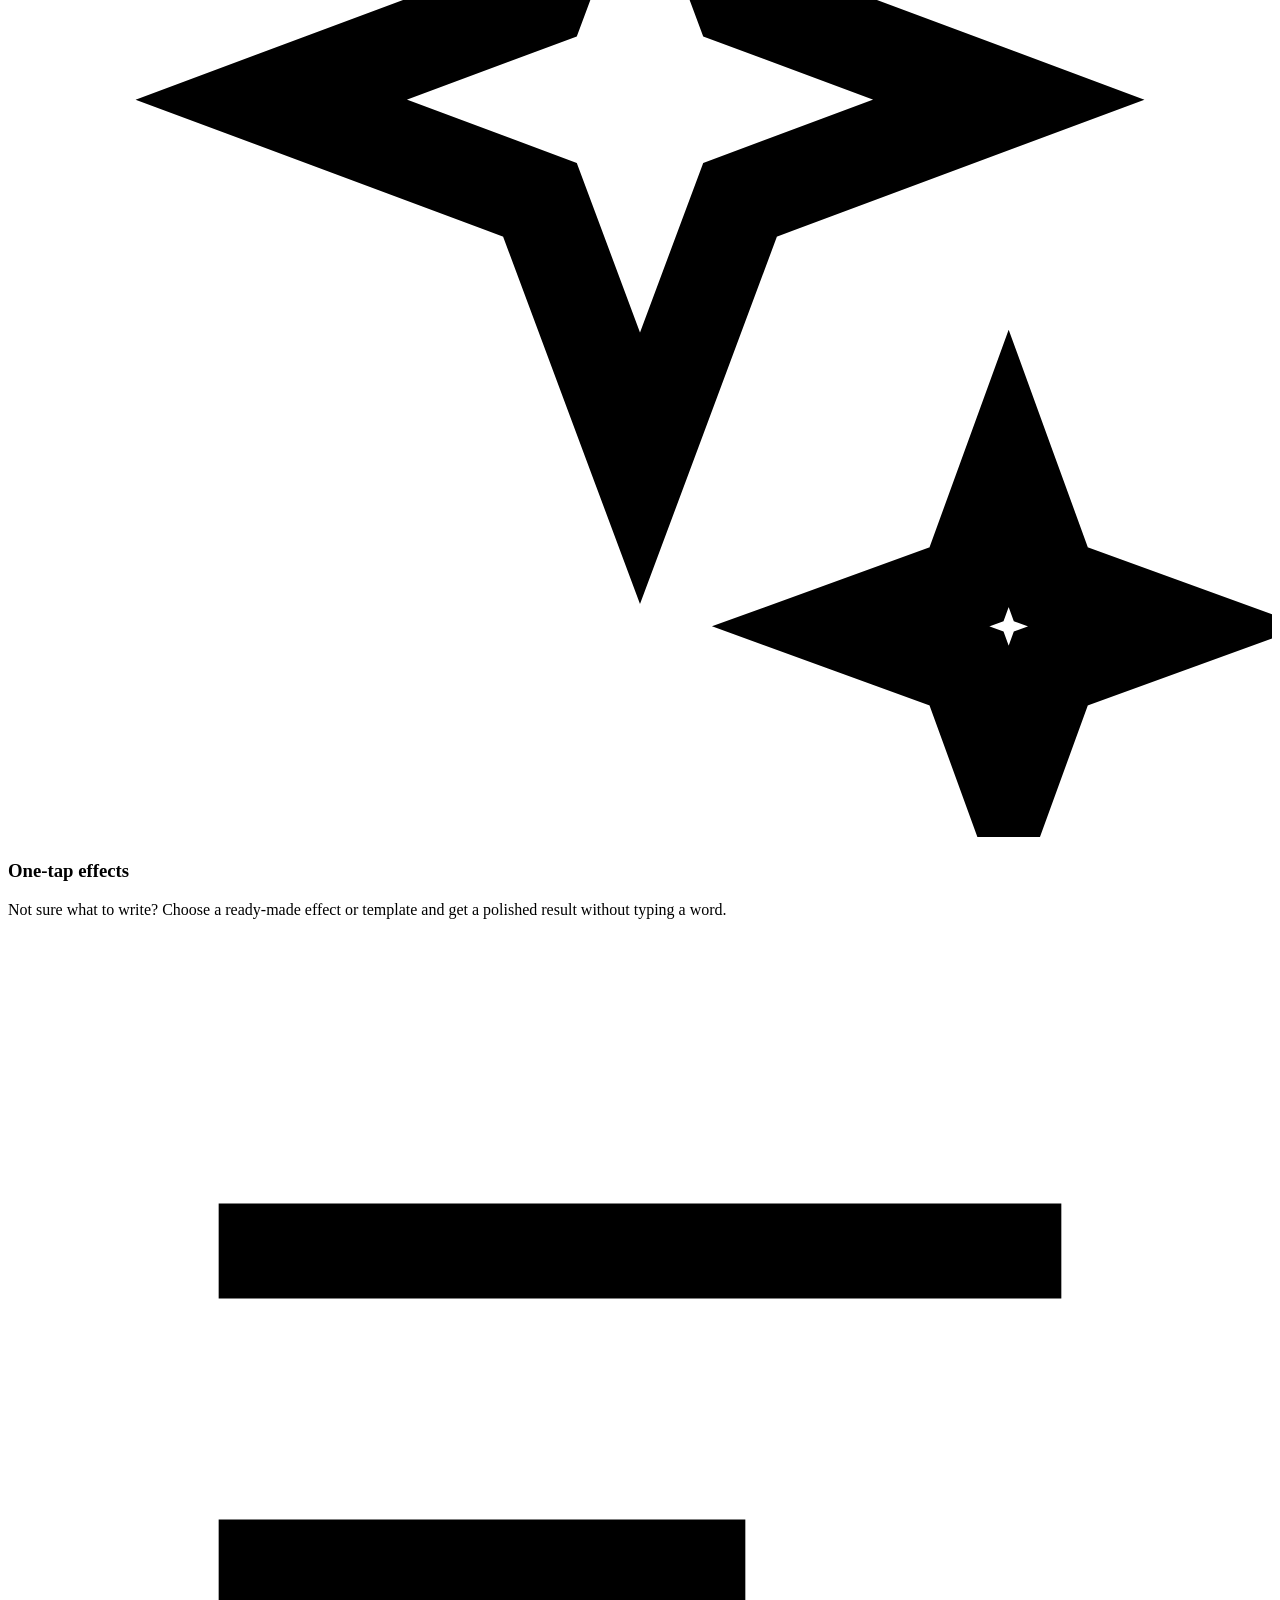
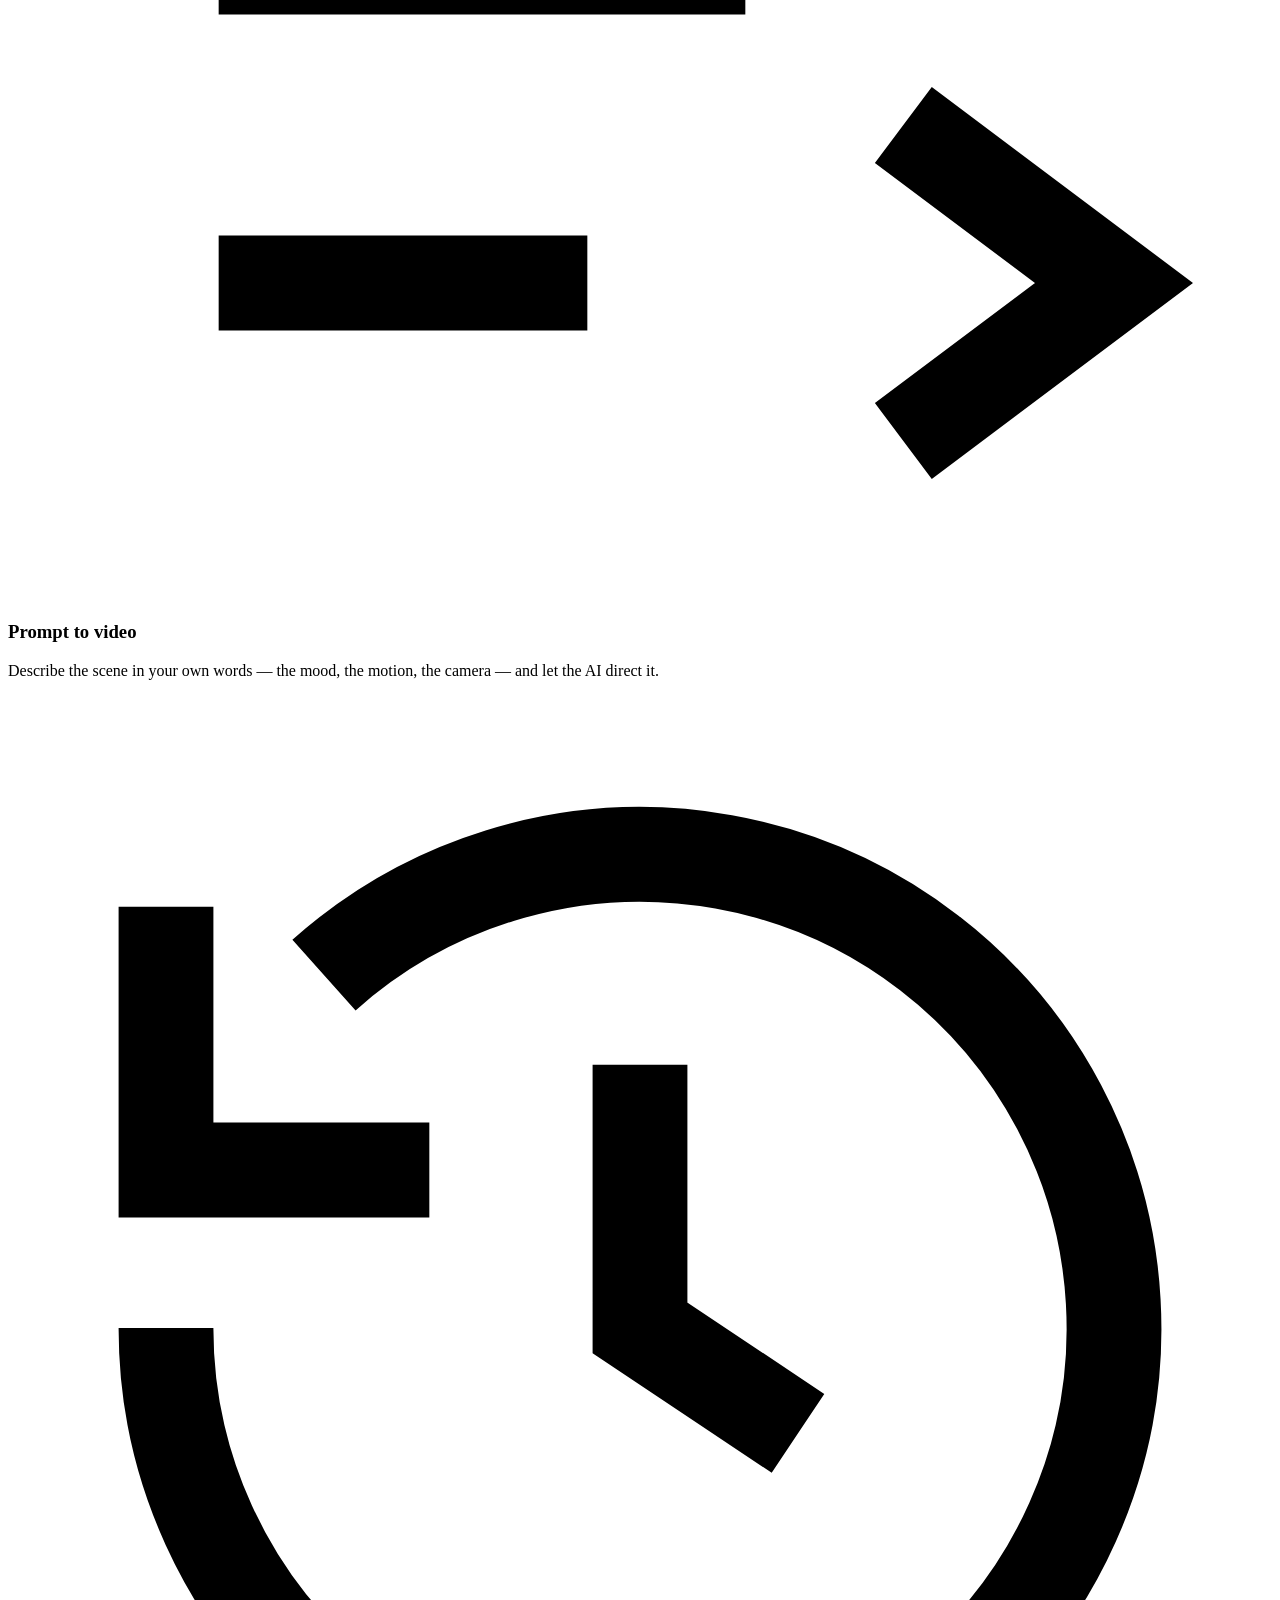
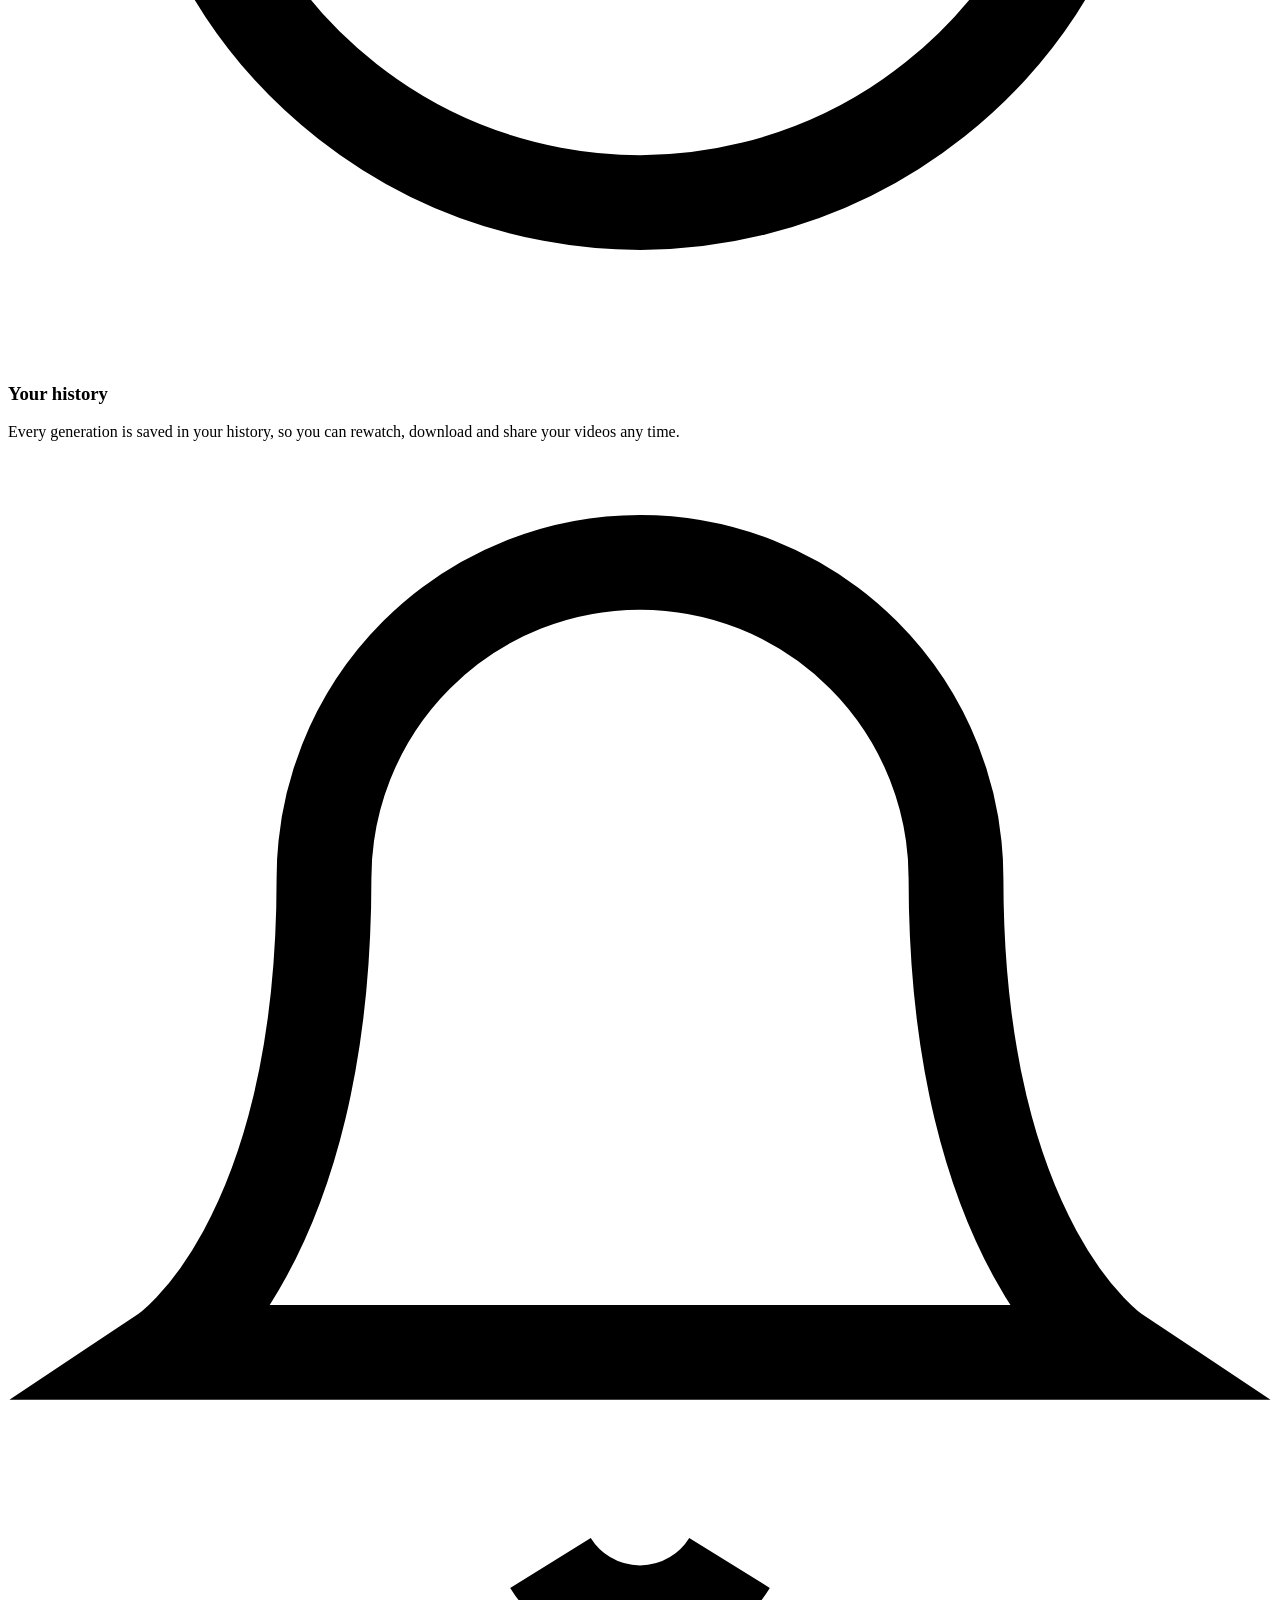
==== commit c7d1f338: "Merge pull request #2 from metingokmenn/docs/in-app-account-deletion Describe in-app account deletio" ====
--- a/public/index.html
+++ b/public/index.html
@@ -4,7 +4,7 @@
   <meta charset="UTF-8" />
   <meta name="viewport" content="width=device-width, initial-scale=1, viewport-fit=cover" />
   <title>Visoria AI — Turn photos into AI videos</title>
-  <meta name="description" content="Visoria AI turns your photos into short AI videos: one-tap effects, talking photos, dance moves and holiday templates. Available on the App Store for iPhone." />
+  <meta name="description" content="Visoria AI turns your photos and prompts into short, cinematic AI videos and one-tap video effects. Available on the App Store for iPhone." />
   <meta name="theme-color" content="#070d17" />
   <meta name="apple-itunes-app" content="app-id=6747501369" />
   <link rel="icon" href="/favicon.ico" sizes="any" />
@@ -16,7 +16,7 @@
   <meta property="og:type" content="website" />
   <meta property="og:site_name" content="Visoria AI" />
   <meta property="og:title" content="Visoria AI — Turn photos into AI videos" />
-  <meta property="og:description" content="Bring your photos to life. Pick a photo, choose an effect or make it talk, and get a short AI video in moments." />
+  <meta property="og:description" content="Bring your photos to life. Pick a photo, describe a scene or choose an effect, and get a short AI video in moments." />
   <meta property="og:image" content="https://video-generation-fc487.web.app/assets/og-image.png" />
   <meta property="og:image:width" content="1200" />
   <meta property="og:image:height" content="630" />
@@ -30,7 +30,7 @@
     "operatingSystem": "iOS",
     "installUrl": "https://apps.apple.com/app/id6747501369",
     "applicationCategory": "MultimediaApplication",
-    "description": "Turn your photos into short AI videos and video effects.",
+    "description": "Turn your photos and prompts into short AI videos and video effects.",
     "image": "https://video-generation-fc487.web.app/assets/logo-512.png",
     "author": { "@type": "Person", "name": "Metin Gökmen" },
     "offers": { "@type": "Offer", "price": "0", "priceCurrency": "USD" }
@@ -68,7 +68,7 @@
             AI video creator for iPhone
           </span>
           <h1>Bring your photos <span class="gradient-text">to life.</span></h1>
-          <p class="lead">Visoria AI turns a single photo into a short, cinematic video. Pick a viral effect, make your photo talk or let it copy a dance &mdash; we handle the rest.</p>
+          <p class="lead">Visoria AI turns a single photo and a few words into a short, cinematic video. Describe the scene, or pick a ready-made effect &mdash; we handle the rest.</p>
           <div class="store-row">
             <a class="store" href="https://apps.apple.com/app/id6747501369" target="_blank" rel="noopener" data-store="ios" aria-label="Download on the App Store">
               <svg viewBox="0 0 24 24" fill="currentColor" aria-hidden="true"><path d="M16.37 12.6c-.02-2.3 1.88-3.4 1.96-3.46-1.07-1.56-2.73-1.77-3.32-1.8-1.41-.14-2.76.83-3.47.83-.72 0-1.82-.81-3-.79-1.54.02-2.96.9-3.76 2.28-1.6 2.78-.41 6.9 1.15 9.15.76 1.1 1.67 2.34 2.86 2.3 1.15-.05 1.58-.74 2.97-.74s1.78.74 3 .72c1.24-.02 2.02-1.12 2.78-2.23.87-1.28 1.23-2.52 1.25-2.58-.03-.01-2.4-.92-2.42-3.68zM14.1 5.86c.63-.77 1.06-1.83.94-2.89-.91.04-2.01.61-2.67 1.37-.58.67-1.1 1.76-.96 2.8 1.02.08 2.06-.52 2.69-1.28z"/></svg>
@@ -97,14 +97,14 @@
               </div>
               <div class="ui-bottom">
                 <div class="chips">
+                  <span class="chip on">Cinematic</span>
                   <span class="chip">Effects</span>
-                  <span class="chip on">Talk</span>
-                  <span class="chip">Dance</span>
-                  <span class="chip">Pets</span>
+                  <span class="chip">Prompt</span>
+                  <span class="chip">History</span>
                 </div>
                 <div class="prompt">
-                  <b>Talking photo</b><br />
-                  <span class="typing">Happy birthday, mom! I wish I could be there with you today</span>
+                  <b>Prompt</b><br />
+                  <span class="typing">Golden hour, slow camera push-in, hair moving in the wind</span>
                   <div class="progress"><i></i></div>
                 </div>
               </div>
@@ -120,8 +120,8 @@
 
     <div class="strip" aria-hidden="true">
       <div class="marquee">
-        <span>Photo to video</span><span>Talking photos</span><span>Copy any move</span><span>One-tap effects</span><span>Holiday templates</span><span>Save &amp; share</span>
-        <span>Photo to video</span><span>Talking photos</span><span>Copy any move</span><span>One-tap effects</span><span>Holiday templates</span><span>Save &amp; share</span>
+        <span>Photo to video</span><span>Prompt to video</span><span>One-tap effects</span><span>Ready-made templates</span><span>Cinematic motion</span><span>Save &amp; share</span>
+        <span>Photo to video</span><span>Prompt to video</span><span>One-tap effects</span><span>Ready-made templates</span><span>Cinematic motion</span><span>Save &amp; share</span>
       </div>
     </div>
 
@@ -136,28 +136,28 @@
         <div class="features">
           <article class="card span-2 reveal">
             <div class="icon"><svg viewBox="0 0 24 24" fill="none" stroke="currentColor" stroke-width="1.8"><rect x="2" y="5" width="14" height="14" rx="3"/><path d="M16 10l6-3v10l-6-3"/></svg></div>
-            <h3>Viral effects in one tap</h3>
-            <p>Take a photo or pick one from your gallery and choose from dozens of effects &mdash; muscle boost, liquid metal, anime, Ghibli and Minecraft worlds and more. No typing, no editing.</p>
+            <h3>Photo to video</h3>
+            <p>Take a photo or pick one from your gallery and watch it turn into a short, natural-looking video with realistic motion, lighting and camera moves.</p>
           </article>
           <article class="card reveal">
-            <div class="icon"><svg viewBox="0 0 24 24" fill="none" stroke="currentColor" stroke-width="1.8"><path d="M21 12a8 8 0 0 1-11.6 7.1L4 20l1-4.6A8 8 0 1 1 21 12z"/><path d="M9 11h.01M12 11h.01M15 11h.01"/></svg></div>
-            <h3>Talking photos</h3>
-            <p>Type a short message, pick a voice, and your photo says it with natural lip movement.</p>
+            <div class="icon"><svg viewBox="0 0 24 24" fill="none" stroke="currentColor" stroke-width="1.8"><path d="M12 3l1.9 5.1L19 10l-5.1 1.9L12 17l-1.9-5.1L5 10l5.1-1.9z"/><path d="M19 17l.8 2.2L22 20l-2.2.8L19 23l-.8-2.2L16 20l2.2-.8z"/></svg></div>
+            <h3>One-tap effects</h3>
+            <p>Not sure what to write? Choose a ready-made effect or template and get a polished result without typing a word.</p>
           </article>
           <article class="card reveal">
-            <div class="icon"><svg viewBox="0 0 24 24" fill="none" stroke="currentColor" stroke-width="1.8"><circle cx="14" cy="4" r="2"/><path d="M9 21l3-7 3 3v4"/><path d="M6 12l3-4 4 1 3 3"/></svg></div>
-            <h3>Copy any move</h3>
-            <p>Add a video of someone dancing and your photo copies the moves, step by step.</p>
+            <div class="icon"><svg viewBox="0 0 24 24" fill="none" stroke="currentColor" stroke-width="1.8"><path d="M4 6h16M4 12h10M4 18h7"/><path d="M17 15l4 3-4 3"/></svg></div>
+            <h3>Prompt to video</h3>
+            <p>Describe the scene in your own words &mdash; the mood, the motion, the camera &mdash; and let the AI direct it.</p>
           </article>
           <article class="card reveal">
-            <div class="icon"><svg viewBox="0 0 24 24" fill="none" stroke="currentColor" stroke-width="1.8"><rect x="3" y="9" width="18" height="12" rx="2"/><path d="M3 13h18M12 9v12"/><path d="M12 9c-1.5-3-5-3.5-5-1s3 1 5 1c2 0 5 1.5 5-1s-3.5-2-5 1z"/></svg></div>
-            <h3>Holidays &amp; pets</h3>
-            <p>Christmas, New Year and Halloween templates, plus effects made for your cat or dog.</p>
+            <div class="icon"><svg viewBox="0 0 24 24" fill="none" stroke="currentColor" stroke-width="1.8"><path d="M3 12a9 9 0 1 0 3-6.7"/><path d="M3 4v5h5"/><path d="M12 7v5l3 2"/></svg></div>
+            <h3>Your history</h3>
+            <p>Every generation is saved in your history, so you can rewatch, download and share your videos any time.</p>
           </article>
           <article class="card reveal">
             <div class="icon"><svg viewBox="0 0 24 24" fill="none" stroke="currentColor" stroke-width="1.8"><path d="M18 8a6 6 0 1 0-12 0c0 7-3 9-3 9h18s-3-2-3-9"/><path d="M13.7 21a2 2 0 0 1-3.4 0"/></svg></div>
-            <h3>History &amp; notifications</h3>
-            <p>Start a video and get on with your day. We&rsquo;ll let you know when it&rsquo;s ready, and every video stays in your history.</p>
+            <h3>Ready notifications</h3>
+            <p>Start a video and get on with your day. We&rsquo;ll let you know the moment it&rsquo;s ready.</p>
           </article>
         </div>
       </div>
@@ -179,10 +179,10 @@
           </div>
           <div class="step reveal">
             <span class="num">STEP 02</span>
-            <h3>Pick an effect</h3>
-            <p>Choose an effect or template, or type what your photo should say.</p>
+            <h3>Pick an effect or write a prompt</h3>
+            <p>Go with a one-tap effect, or describe exactly what should happen.</p>
             <div class="vis vis-pick" aria-hidden="true">
-              <span class="chip on">Muscle Boost</span><span class="chip">Ghibli</span><span class="chip">Santa</span><span class="chip">Talking photo</span><span class="chip">Dance</span>
+              <span class="chip on">Cinematic</span><span class="chip">Slow motion</span><span class="chip">Dreamy</span><span class="chip">Camera orbit</span><span class="chip">Your prompt&hellip;</span>
             </div>
           </div>
           <div class="step reveal">
@@ -233,11 +233,11 @@
           </details>
           <details>
             <summary>How do coins work?</summary>
-            <p>Each video generation uses coins. You can get coins through in-app purchases or subscriptions. Coins have no cash value and can&rsquo;t be transferred.</p>
+            <p>Each video generation uses coins. You can get coins through in-app purchases or subscriptions, or by watching optional rewarded ads. Coins have no cash value and can&rsquo;t be transferred.</p>
           </details>
           <details>
             <summary>Are my photos used to train AI?</summary>
-            <p>No. Your photos, videos and the text you type are used only to create the content you request. We don&rsquo;t use them to identify anyone and we don&rsquo;t use them to train AI models. Details are in our <a href="/privacy">Privacy Policy</a>.</p>
+            <p>No. Your photos, prompts and videos are used only to create the content you request. We don&rsquo;t use them to identify anyone and we don&rsquo;t use them to train AI models. Details are in our <a href="/privacy">Privacy Policy</a>.</p>
           </details>
           <details>
             <summary>Can I use photos of other people?</summary>
@@ -277,7 +277,7 @@
       <div class="cols">
         <div class="about">
           <a class="brand" href="/"><img src="/assets/logo-128.png" alt="" width="34" height="34" /><span>Visoria <b>AI</b></span></a>
-          <p>Turn your photos into short AI videos and video effects.</p>
+          <p>Turn your photos and prompts into short AI videos and video effects.</p>
         </div>
         <div>
           <h4>Legal</h4>
